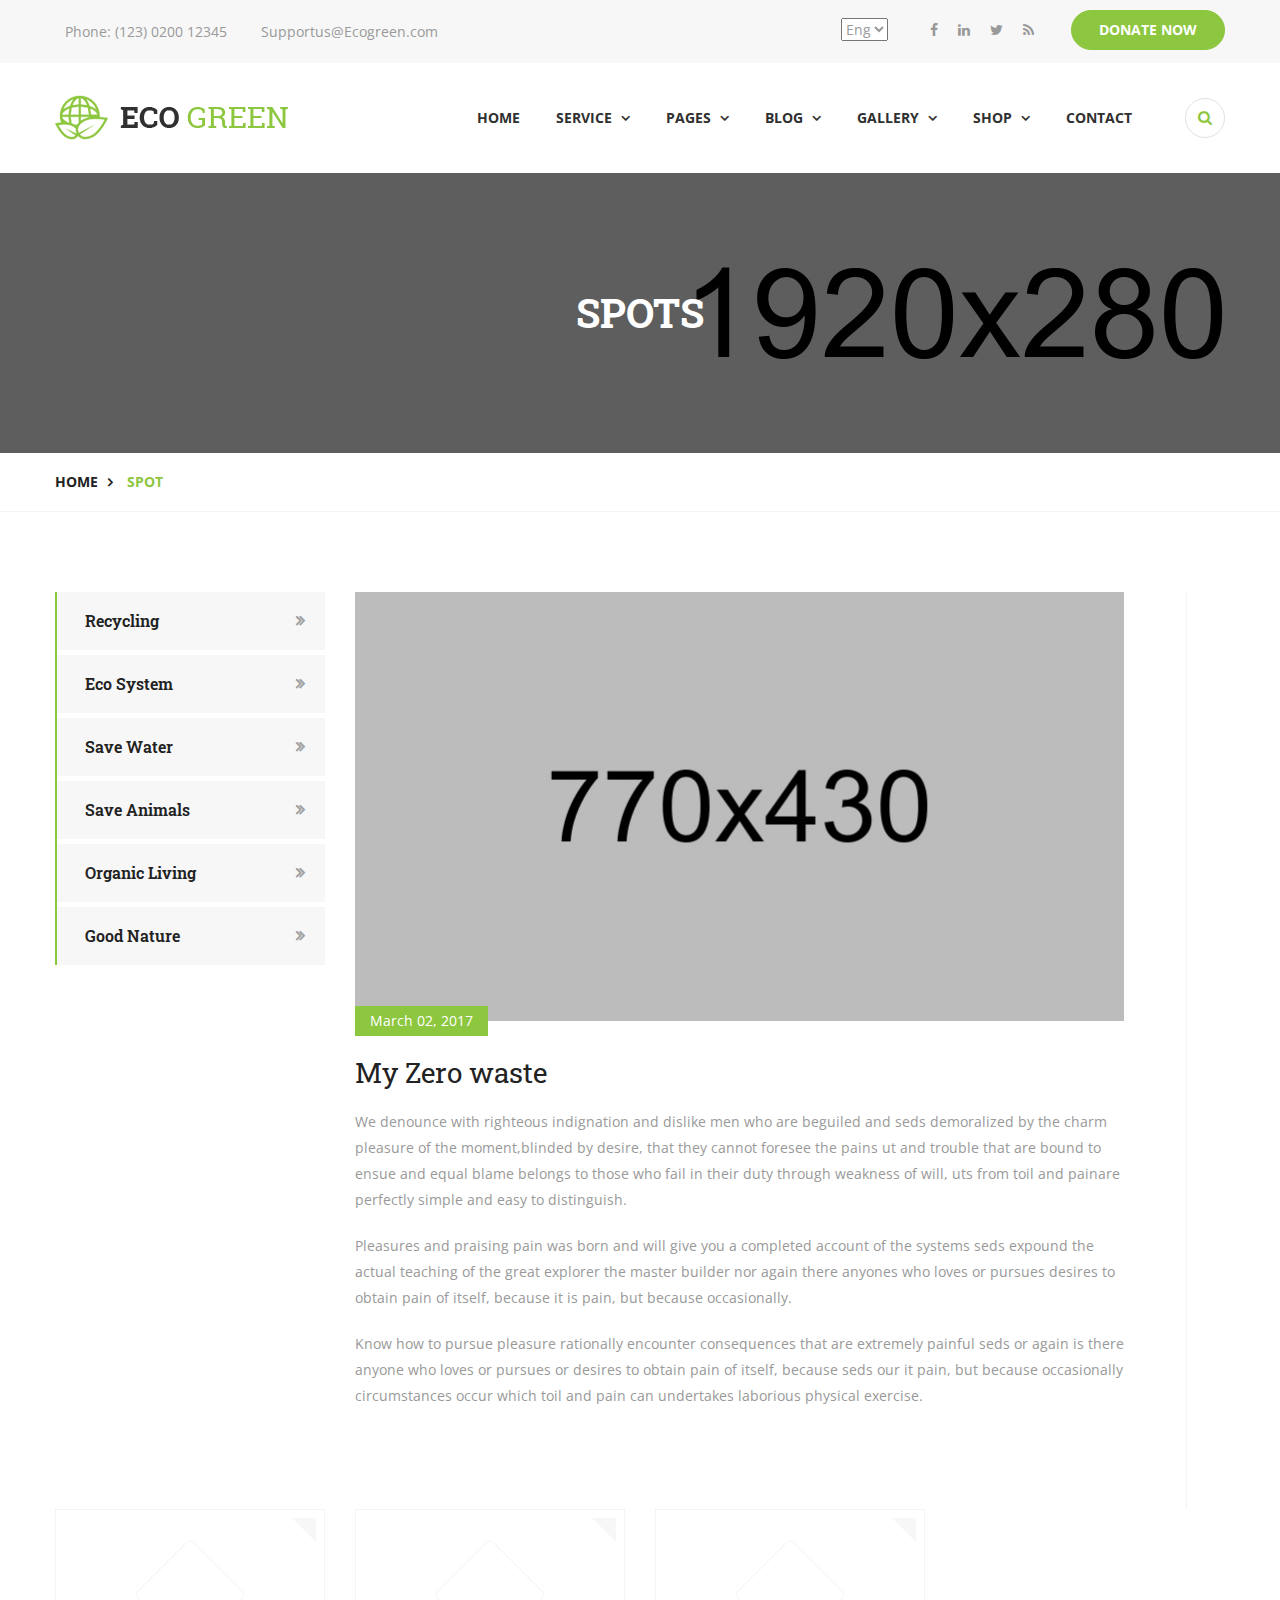
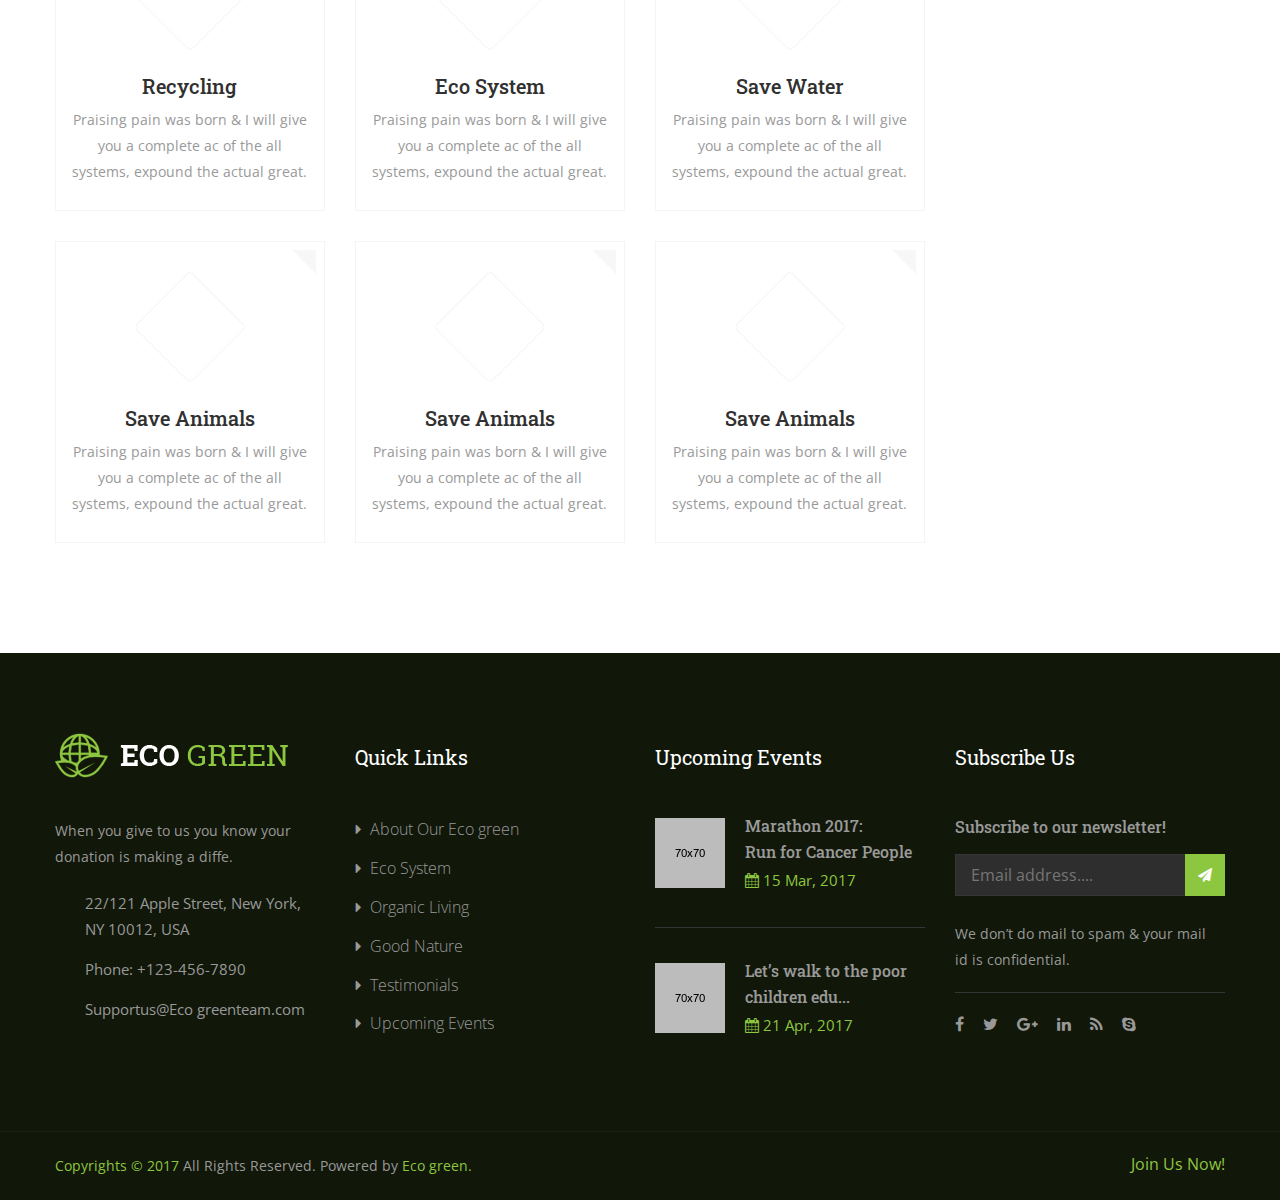
==== spot-view.html @ 3c33567b "hi this is edited frontend" ====
<!DOCTYPE html>
<html lang="en">
<head>
    <meta charset="UTF-8">
    <title>Eco Green || Responsive HTML 5 Template</title> 

    <!-- mobile responsive meta -->
    <meta name="viewport" content="width=device-width, initial-scale=1">
    <meta name="viewport" content="width=device-width, initial-scale=1, maximum-scale=1">


    <link rel="stylesheet" href="css/style.css">
    <link rel="stylesheet" href="css/responsive.css">

    <link rel="apple-touch-icon" sizes="180x180" href="images/fav-icon/apple-touch-icon.png">
    <link rel="icon" type="image/png" href="images/fav-icon/favicon-32x32.png" sizes="32x32">
    <link rel="icon" type="image/png" href="images/fav-icon/favicon-16x16.png" sizes="16x16">
    

</head>
<body>

<div class="boxed_wrapper">


<div class="top-bar">
    <div class="container">
        <div class="clearfix">

            <ul class="float_left top-bar-info">
                    <li><i class="icon-phone-call"></i>Phone: (123) 0200 12345</li>
                    <li><i class="icon-e-mail-envelope"></i>Supportus@Ecogreen.com</li>
                </ul>
            <div class="right-column float_right">
                <div id="polyglotLanguageSwitcher" class="">
                    <form action="#">
                        <select id="polyglot-language-options">
                            <option id="en" value="en" selected>Eng</option>
                            <option id="fr" value="fr">Fre</option>
                            <option id="de" value="de">Ger</option>
                            <option id="it" value="it">Ita</option>
                            <option id="es" value="es">Spa</option>
                        </select>
                    </form>
                </div>
                <ul class="social list_inline">
                    <li><a href="#"><i class="fa fa-facebook"></i></a></li>
                    <li><a href="#"><i class="fa fa-linkedin"></i></a></li>
                    <li><a href="#"><i class="fa fa-twitter"></i></a></li>
                    <li><a href="#"><i class="fa fa-feed"></i></a></li>
                </ul>
                <button class="thm-btn donate-box-btn">donate now</button>

            </div>
                
            
        </div>
            

    </div>
</div>

<section class="theme_menu stricky">
    <div class="container">
        <div class="row">
            <div class="col-md-3">
                <div class="main-logo">
                    <a href="index.html"><img src="images/logo/logo.png" alt=""></a>
                </div>
            </div>
            <div class="col-md-9 menu-column">
                <nav class="menuzord" id="main_menu">
                   <ul class="menuzord-menu">
                        <li class=""><a href="index.html">Home</a></li>

                        <li><a href="service.html">Service</a>
                            <ul class="dropdown">
                                <li><a href="service.html">All Services</a></li>
                                <li><a href="recycling.html">Recycling</a></li>
                                <li><a href="Eco-System.html">Eco System</a></li>
                                <li><a href="Save-Water.html">Save Water</a></li>
                                <li><a href="Save-Animals.html">Save Animals</a></li>
                                <li><a href="Organic-Living.html">Organic Living</a></li>
                                <li><a href="Good-Nature.html">Good Nature</a></li>
                             </ul>
                        </li>

                        <li><a href="#">Pages</a>
                            <ul class="dropdown">
                                <li><a href="about.html">About Us</a></li>
                                <li><a href="Campaign-Grid-View.html">Campaign Grid View</a></li>
                                <li><a href="Campaign-List-View.html">Campaign List View</a></li>
                                <li><a href="Events.html">Events</a></li>
                                <li><a href="testimonial.html">Testimonials</a></li>
                                <li><a href="faq.html">FAQ’s</a></li>
                                <li><a href="error.html">404 Page</a></li>
                            </ul>
                        </li>

                        <li><a href="blog-1.html">blog</a>
                            <ul class="dropdown">
                                <li><a href="blog-1.html">Blog Grid View</a></li>
                                <li><a href="blog-large.html">Blog With Sidebar</a></li>
                                <li><a href="blog-details.html">Single Post</a></li>
                            </ul>
                        </li>

                        <li><a href="gallery-1.html">Gallery</a>
                        <ul class="dropdown">
                            <li><a href="gallery-1.html">gallery Grid View</a></li>
                            <li><a href="gallery-3.html">gallery manasory</a></li>
                            <li><a href="single-gallery.html">Single gallery</a></li>
                         </ul>
                        </li>

                        <li><a href="#">Shop</a>
                        <ul class="dropdown">
                            <li><a href="shop.html">Shop Products</a></li>
                            <li><a href="shop-single.html">Single Shop</a></li>
                            <li><a href="shop-cart.html">Shopping Cart</a></li>
                            <li><a href="checkout.html">Checkout</a></li>
                            <li><a href="account.html">My Account</a></li>
                        </ul>
                        </li>

                        <li><a href="contact.html">contact</a></li>


                    </ul>
                </nav> 
            </div>
            <div class="right-column">
                <div class="right-area">
                    <div class="nav_side_content">
                        <div class="search_option">
                            <button class="search tran3s dropdown-toggle color1_bg" id="searchDropdown" data-toggle="dropdown" aria-haspopup="true" aria-expanded="false"><i class="fa fa-search" aria-hidden="true"></i></button>
                            <form action="#" class="dropdown-menu" aria-labelledby="searchDropdown">
                                <input type="text" placeholder="Search...">
                                <button><i class="fa fa-search" aria-hidden="true"></i></button>
                            </form>
                       </div>
                   </div>
                </div>
                    
            </div>


        </div>
                

   </div>
</section>

 

<div class="inner-banner has-base-color-overlay text-center" style="background: url(images/background/4.jpg);">
    <div class="container">
        <div class="box">
            <h1>Spots</h1>
        </div>
    </div>
</div>
<div class="breadcumb-wrapper">
    <div class="container">
        <div class="pull-left">
            <ul class="list-inline link-list">
                <li>
                    <a href="index.html">Home</a>
                </li>                
                <li>
                    Spot
                </li>
            </ul>
        </div>
       
    </div>
</div>

<section class="default-section sec-padd">
    <div class="container"> 
        <div class="row">
            <div class="col-lg-3 col-md-4 col-sm-12">
                <div class="default-sidebar">
                    <ul class="service-catergory">
                        <li><a href="recycling.html">Recycling</a></li>
                        <li><a href="Eco-System.html">Eco System</a></li>
                        <li><a href="Save-Water.html">Save Water</a></li>
                        <li><a href="Save-Animals.html">Save Animals</a></li>
                        <li><a href="Organic-Living.html">Organic Living</a></li>
                        <li><a href="Good-Nature.html">Good Nature</a></li>
                    </ul>
                  
                </div>
            </div>
            <section class="blog-single-post blog-section col-lg-9 col-md-8 col-sm-12">
    
                <div class="post-area spots-description">
                    <article class="default-blog-news">
                        <figure class="img-holder">
                            <img src="images/blog/l1.jpg" alt="News">
                        </figure>
                        <div class="lower-content">
                            <div class="date">March 02, 2017</div>
                                                        
                            <h4>My Zero waste</h4>
                        </div>
                    </article>
                    <div class="content-box">
                        <div class="text">
                            <p>We denounce with righteous indignation and dislike men who are beguiled and seds demoralized by the charm pleasure of the moment,blinded by desire, that they cannot foresee the pains ut and trouble that are bound to ensue and equal blame belongs to those who fail in their duty through weakness of will, uts  from toil and painare perfectly simple and easy to distinguish. </p> 
                            <p>Pleasures and praising pain was born and will give you a completed account of the systems seds expound the actual teaching of the great explorer the master builder nor again there anyones who loves or pursues desires to obtain pain of itself, because it is pain, but because occasionally.</p>              
                        
                            <p>Know how to pursue pleasure rationally encounter consequences that are extremely painful seds or again is there anyone who loves or pursues or desires to obtain pain of itself, because seds our it pain, but because occasionally circumstances occur which toil and pain can  undertakes laborious physical exercise.</p>
                        </div>

                    </div>

                </div>
</section>


           <div class="col-lg-9 col-md-8 col-sm-12">
                <div class="service">
                    <div class="row">
                        <div class="col-md-4 col-sm-6 col-x-12">
                            <div class="service-item center">
                                <div class="icon-box">
                                    <span class="icon-can"></span>
                                </div>
                                <h4>Recycling</h4>
                                <p>Praising pain was born & I will give  you a complete ac of the all systems, expound the actual great.</p>
                            </div>
                        </div>
                        <div class="col-md-4 col-sm-6 col-x-12">
                            <div class="service-item center">
                                <div class="icon-box">
                                    <span class="icon-tool"></span>
                                </div>
                                <h4>Eco System</h4>
                                <p>Praising pain was born & I will give  you a complete ac of the all systems, expound the actual great.</p>
                            </div>
                        </div>
                        <div class="col-md-4 col-sm-6 col-x-12">
                            <div class="service-item center">
                                <div class="icon-box">
                                    <span class="icon-nature-1"></span>
                                </div>
                                <h4>Save Water</h4>
                                <p>Praising pain was born & I will give  you a complete ac of the all systems, expound the actual great.</p>
                            </div>
                        </div>
                        <div class="col-md-4 col-sm-6 col-x-12">
                            <div class="service-item center">
                                <div class="icon-box">
                                    <span class="icon-deer"></span>
                                </div>
                                <h4>Save Animals</h4>
                                <p>Praising pain was born & I will give  you a complete ac of the all systems, expound the actual great.</p>
                            </div>
                        </div>
                        <div class="col-md-4 col-sm-6 col-x-12">
                            <div class="service-item center">
                                <div class="icon-box">
                                    <span class="icon-fruit"></span>
                                </div>
                                <h4>Save Animals</h4>
                                <p>Praising pain was born & I will give  you a complete ac of the all systems, expound the actual great.</p>
                            </div>
                        </div>
                        <div class="col-md-4 col-sm-6 col-x-12">
                            <div class="service-item center">
                                <div class="icon-box">
                                    <span class="icon-nature-2"></span>
                                </div>
                                <h4>Save Animals</h4>
                                <p>Praising pain was born & I will give  you a complete ac of the all systems, expound the actual great.</p>
                            </div>
                        </div>
                    </div>
                </div>
            </div>

            
            </div>

        </div>
    </div>
</section>

</div>


<footer class="main-footer">
    
    <!--Widgets Section-->
    <div class="widgets-section">
        <div class="container">
            <div class="row">
                <!--Big Column-->
                <div class="big-column col-md-6 col-sm-12 col-xs-12">
                    <div class="row clearfix">
                        
                        <!--Footer Column-->
                        <div class="col-md-6 col-sm-6 col-xs-12">

                            <div class="footer-widget about-column">
                                <figure class="footer-logo"><a href="index.html"><img src="images/logo/logo2.png" alt=""></a></figure>
                                
                                <div class="text"><p>When you give to us you know your donation is making a diffe. </p> </div>
                                <ul class="contact-info">
                                    <li><span class="icon-signs"></span>22/121 Apple Street, New York, <br>NY 10012, USA</li>
                                    <li><span class="icon-phone-call"></span> Phone: +123-456-7890</li>
                                    <li><span class="icon-note"></span>Supportus@Eco greenteam.com</li>
                                </ul>
                            </div>
                        </div>
                        <!--Footer Column-->
                        <div class="col-md-6 col-sm-6 col-xs-12">
                            <div class="footer-widget link-column">
                                <div class="section-title">
                                    <h4>Quick Links</h4>
                                </div>
                                <div class="widget-content">
                                    <ul class="list">
                                        <li><a href="about.html">About Our Eco green</a></li>
                                        <li><a href="Eco-System.html">Eco System</a></li>
                                        <li><a href="Organic-Living.html">Organic Living</a></li>
                                        <li><a href="Good-Nature">Good Nature</a></li>
                                        <li><a href="testimonial">Testimonials</a></li>
                                        <li><a href="Events.html">Upcoming Events</a></li>
                                    </ul>
                                </div>
                            </div>
                        </div>
                    </div>
                </div>
                
                <!--Big Column--> 
                <div class="big-column col-md-6 col-sm-12 col-xs-12">
                    <div class="row clearfix">
                        
                        <!--Footer Column-->
                        <div class="col-md-6 col-sm-6 col-xs-12">
                            <div class="footer-widget post-column">
                                <div class="section-title">
                                    <h4>Upcoming Events</h4>
                                </div>
                                <div class="post-list">
                                    <div class="post">
                                        <div class="post-thumb"><a href="#"><img src="images/blog/thumb1.jpg" alt=""></a></div>
                                        <a href="#"><h5>Marathon 2017: <br>Run for Cancer People</h5></a>
                                        <div class="post-info"><i class="fa fa-calendar"></i>  15 Mar, 2017</div>
                                    </div>
                                    <div class="post">
                                        <div class="post-thumb"><a href="#"><img src="images/blog/thumb2.jpg" alt=""></a></div>
                                        <a href="#"><h5>Let’s walk to the poor <br>children edu...</h5></a>
                                        <div class="post-info"><i class="fa fa-calendar"></i> 21 Apr, 2017</div>
                                    </div>

                                </div>
                                
                            </div>
                        </div>
                        
                        <!--Footer Column-->
                        <div class="col-md-6 col-sm-6 col-xs-12">
                            <div class="footer-widget contact-column">
                                <div class="section-title">
                                    <h4>Subscribe Us</h4>
                                </div>
                                <h5>Subscribe to our newsletter!</h5>
                                <form action="#">
                                    <input type="email" placeholder="Email address....">
                                    <button type="submit"><i class="fa fa-paper-plane"></i></button>
                                </form>
                                <p>We don’t do mail to spam & your mail <br>id is confidential.</p>
                                
                                <ul class="social-icon">
                                    <li><a href="#"><i class="fa fa-facebook"></i></a></li>
                                    <li><a href="#"><i class="fa fa-twitter"></i></a></li>
                                    <li><a href="#"><i class="fa fa-google-plus"></i></a></li>
                                    <li><a href="#"><i class="fa fa-linkedin"></i></a></li>
                                    <li><a href="#"><i class="fa fa-feed"></i></a></li>
                                    <li><a href="#"><i class="fa fa-skype"></i></a></li>
                                </ul>
                            </div>
                        </div>
                        
                        
                    </div>
                </div>
                
             </div>
         </div>
     </div>
     
 
     
</footer>

<!--Footer Bottom-->
 <section class="footer-bottom">
    <div class="container">
        <div class="pull-left copy-text">
            <p><a href="#">Copyrights © 2017</a> All Rights Reserved. Powered by <a href="#">Eco green.</a></p>
            
        </div><!-- /.pull-right -->
        <div class="pull-right get-text">
            <a href="#">Join Us Now!</a>
        </div><!-- /.pull-left -->
    </div><!-- /.container -->
</section>

    <!-- Scroll Top  -->
    <button class="scroll-top tran3s color2_bg"><span class="fa fa-angle-up"></span></button>
    <!-- preloader  -->
    <div class="preloader"></div>
<div id="donate-popup" class="donate-popup">
    <div class="close-donate theme-btn"><span class="fa fa-close"></span></div>
    <div class="popup-inner">


    <div class="container">
        <div class="donate-form-area">
            <div class="section-title center">
                <h2>Donation Information</h2>
            </div>

            <h4>How much would you like to donate:</h4>

            <form  action="#" class="donate-form default-form">
                <ul class="chicklet-list clearfix">
                    <li>
                        <input type="radio" id="donate-amount-1" name="donate-amount" />
                        <label for="donate-amount-1" data-amount="1000" >$1000</label>
                    </li>
                    <li>
                        <input type="radio" id="donate-amount-2" name="donate-amount" checked="checked" />
                        <label for="donate-amount-2" data-amount="2000">$2000</label>
                    </li>
                    <li>
                        <input type="radio" id="donate-amount-3" name="donate-amount" />
                        <label for="donate-amount-3" data-amount="3000">$3000</label>
                    </li>
                    <li>
                        <input type="radio" id="donate-amount-4" name="donate-amount" />
                        <label for="donate-amount-4" data-amount="4000">$4000</label>
                    </li>
                    <li>
                        <input type="radio" id="donate-amount-5" name="donate-amount" />
                        <label for="donate-amount-5" data-amount="5000">$5000</label>
                    </li>
                    <li class="other-amount">

                        <div class="input-container" data-message="Every dollar you donate helps end hunger.">
                            <span>Or</span><input type="text" id="other-amount" placeholder="Other Amount"  />
                        </div>
                    </li>
                </ul>

                <h3>Donor Information</h3>

                <div class="form-bg">
                    <div class="row clearfix">
                        <div class="col-md-6 col-sm-6 col-xs-12">
                            
                            <div class="form-group">
                                <p>Your Name*</p>
                                <input type="text" name="fname" placeholder="">
                            </div>
                        </div>
                        <div class="col-md-6 col-sm-6 col-xs-12">
                            <div class="form-group">
                                <p>Email*</p>
                                <input type="text" name="fname" placeholder="">
                            </div>
                        </div>
                        <div class="col-md-6 col-sm-6 col-xs-12">
                            <div class="form-group">
                                <p>Address*</p>
                                <input type="text" name="fname" placeholder="">
                            </div>
                        </div>
                        <div class="col-md-6 col-sm-6 col-xs-12">
                            <div class="form-group">
                                <p>Phn Num*</p>
                                <input type="text" name="fname" placeholder="">
                            </div>
                        </div>  

                    </div>
                </div>

                <ul class="payment-option">
                    <li>
                        <h4>Choose your payment method:</h4>
                    </li>
                    <li>
                        <div class="checkbox">
                            <label>
                                <input name="pay-us" type="checkbox">
                                <span>Paypal</span>
                            </label>
                        </div>
                    </li>
                    <li>
                       <div class="checkbox">
                            <label>
                                <input name="pay-us" type="checkbox">
                                <span>Offline Donation</span>
                            </label>
                        </div> 
                    </li>
                    <li>
                        <div class="checkbox">
                            <label>
                                <input name="pay-us" type="checkbox">
                                <span>Credit Card</span>
                            </label>
                        </div>
                    </li>
                    <li>
                        <div class="checkbox">
                            <label>
                                <input name="pay-us" type="checkbox">
                                <span>Debit Card</span>
                            </label>
                        </div>
                    </li>
                </ul>

                <div class="center"><button class="thm-btn" type="submit">Donate Now</button></div>
                    
            
            </form>
        </div>
    </div>

            
        
    </div>
</div>

    <!-- jQuery -->
    <script src="js/jquery.js"></script>
    <script src="js/bootstrap.min.js"></script>
    <script src="js/menu.js"></script>
    <script src="js/owl.carousel.min.js"></script>
    <script src="js/jquery.mixitup.min.js"></script>
    <script src="js/jquery.fancybox.pack.js"></script>
    <script src="js/imagezoom.js"></script> 
    <script src="js/jquery.magnific-popup.min.js"></script> 
    <script src="js/jquery.polyglot.language.switcher.js"></script>
    <script src="js/SmoothScroll.js"></script>
    <script src="js/jquery.appear.js"></script>
    <script src="js/jquery.countTo.js"></script>
    <script src="js/validation.js"></script> 
    <script src="js/wow.js"></script> 
    <script src="js/jquery.fitvids.js"></script> 
    <script src="js/nouislider.js"></script> 
    <script src="js/isotope.js"></script> 
    <script src="js/pie-chart.js"></script>


    <!-- revolution slider js -->
    <script src="js/rev-slider/jquery.themepunch.tools.min.js"></script>
    <script src="js/rev-slider/jquery.themepunch.revolution.min.js"></script>
    <script src="js/rev-slider/revolution.extension.actions.min.js"></script>
    <script src="js/rev-slider/revolution.extension.carousel.min.js"></script>
    <script src="js/rev-slider/revolution.extension.kenburn.min.js"></script>
    <script src="js/rev-slider/revolution.extension.layeranimation.min.js"></script>
    <script src="js/rev-slider/revolution.extension.migration.min.js"></script>
    <script src="js/rev-slider/revolution.extension.navigation.min.js"></script>
    <script src="js/rev-slider/revolution.extension.parallax.min.js"></script>
    <script src="js/rev-slider/revolution.extension.slideanims.min.js"></script>
    <script src="js/rev-slider/revolution.extension.video.min.js"></script>


    <script src="js/custom.js"></script>

</div>
    
</body>
</html>
---- css/style.css ----
/***************************************************************************************************************
||||||||||||||||||||||||||||       MASTER STYLESHEET FOR Ecogreen      ||||||||||||||||||||||||||||||||||||
****************************************************************************************************************
||||||||||||||||||||||||||||              TABLE OF CONTENT                  ||||||||||||||||||||||||||||||||||||
****************************************************************************************************************
****************************************************************************************************************

1. Imported styles
2. Global styles
3. Header styles
4. Slider styles
5. Urgent cause
6. about section
7. gallery section
8. event section
9. testimonial
10.brand-logo
11.main-footer
12.blog section
13.fact-counter
14.shop page


****************************************************************************************************************
||||||||||||||||||||||||||||            End TABLE OF CONTENT                ||||||||||||||||||||||||||||||||||||
****************************************************************************************************************/

/* ==============================
   1. Imported styles
   ==============================
*/


@import url('https://fonts.googleapis.com/css?family=Roboto+Slab:400,700');
@import url('https://fonts.googleapis.com/css?family=Open+Sans:400,400i,700');

@import url(../css/bootstrap.min.css);
@import url(../css/bootstrap-select.min.css);
@import url(../css/jquery.bootstrap-touchspin.css);

@import url(../css/font-awesome.css);
@import url(../css/icomoon.css);

@import url(../css/settings.css);
@import url(../css/layers.css);
@import url(../css/navigation.css);

@import url(../css/owl.carousel.css);
@import url(../css/jquery.bxslider.css);
@import url(../css/flexslider.css);

@import url(../css/jquery-ui.css);
@import url(../css/jquery-ui.theme.css);
@import url(../css/jquery.fancybox.css);
@import url(../css/polyglot-language-switcher.css);

@import url(../css/animate.min.css);
@import url(../css/nouislider.css);
@import url(../css/nouislider.pips.css);
@import url(../css/menu.css);
@import url(../css/magnific-popup.css);
@import url(../css/imagehover.min.css);
@import url(../css/player.css);





/* ==============================
   2. Global styles
   ============================== */

body {
  font-family: 'Open Sans', sans-serif;
  color:#999;
}

h1,h2,h3,h4,h5,h6,p,ul { margin:0;padding: 0;}
h1,h2,h3,h4,h5 {
  font-family: 'Roboto Slab', serif;
  color: #303030;
} 

ul {list-style-type: none;}

p {font-family: 'Open Sans', sans-serif;font-size: 14px;color: #999;line-height: 26px; font-weight: 400;}
a {text-decoration: none;display: inline-block;outline: none;}
a:hover,a:focus,a:visited {text-decoration: none; outline: none;}

img {max-width: 100%;display: inline-block;}

button {border:none; outline:none; box-shadow: none; display: block; padding: 0; background: transparent;}
input,textarea {font-family: 'Open Sans', sans-serif;display: block; font-size: 16px; line-height: 28px; outline: none; box-shadow: none;-webkit-transition: all 0.3s ease-in-out;transition: all 0.3s ease-in-out;}


.boxed_wrapper {
    width: 100%;
    background: #fff;
    overflow-x: hidden;
}
.sec-padd {
  padding: 80px 0;
}
.sec-padd2 {
  padding: 80px 0 30px;
}
.sec-padd3 {
  padding: 80px 0 50px;
}

.sec-padd-top {
  padding-top: 80px;
}
.sec-padd-bottom {
  padding-bottom: 80px;
}
.no-padd {
  padding: 0px;
}

.paddt-50 {
  padding-top: 50px;
}

.mb-30 {
  margin-bottom: 30px;
}


.list_inline li {
  display: inline-block;
}

.padd-80 {
  padding-top: 80px;
}
.tran3s {
  -webkit-transition: all 0.3s ease-in-out;
  transition: all 0.3s ease-in-out;
}
.center {
  text-align: center;
}

.thm-color {
  color: #8dc63f;
}


.float_left {
    float: left;
}
.float_right {
    float: right;
}

.border-bottom {
  border-bottom: 1px solid #f7f7f7;
}

@media (min-width: 1200px) {
  .container {
    padding: 0;
  }
}

.thm-btn {
  position: relative;
  background: #8dc63f;
  font-size: 14px;
  line-height: 48px;
  border-radius: 25px;
  color: #ffffff;
  border: 1px solid #8dc63f;
  text-transform: uppercase;
  font-weight: 700;
  display: inline-block;
  padding: 0 38px;
  transition: all .5s cubic-bezier(0.4, 0, 1, 1);
}
.thm-btn:hover {
  background: transparent;
  color: #8dc63f;
  transition: all .5s cubic-bezier(0.4, 0, 1, 1);
}

.thm-btn.style-2 {
  background: transparent;
  color: #8dc63f;
  border-color: #8dc63f;
}
.thm-btn.style-2:hover {
  background: #8dc63f;
  color: #fff;
  border-color: #8dc63f;
}

.thm-btn.style-3 {
  background: transparent;
  color: #fff;
  border-color: #fff;
}
.thm-btn.style-3:hover {
  background: #FFF;
  color: #8dc63f;
  border-color: #fff;
}



.section-title {
  position: relative;
  margin-bottom: 50px;
}
.section-title h2 {
  position: relative;
  text-transform: capitalize;
  font-weight: 400;
  font-size: 32px;
}
.section-title h3 {
  position: relative;
  text-transform: capitalize;
  font-weight: 400;
}
.section-title h4 {
  position: relative;
  font-size: 20px;
  text-transform: capitalize;
  font-weight: 400;
}



.scroll-top {
    width: 50px;
    height: 40px;
    position: fixed;
    bottom: 30px;
    right: 30px;
    z-index: 99;
    display: none;
    color: #fff;
    text-align: center;
    background: #8dc63f;
}
.scroll-top span:before {
  font-size: 27px;
}
.scroll-top:after {
  position: absolute;
  z-index: -1;
  content: '';
  top: 100%;
  left: 5%;
  height: 10px;
  width: 90%;
  opacity: 1;
  background: -webkit-radial-gradient(center, ellipse, rgba(0, 0, 0, 0.25) 0%, rgba(0, 0, 0, 0) 80%);
  background: -webkit-radial-gradient(center ellipse, rgba(0, 0, 0, 0.25) 0%, rgba(0, 0, 0, 0) 80%);
  background: radial-gradient(ellipse at center, rgba(0, 0, 0, 0.25) 0%, rgba(0, 0, 0, 0) 80%);
}

.preloader{ position:fixed; left:0px; top:0px; width:100%; height:100%;
 z-index:999999; background-color:#ffffff; background-position:center center;
  background-repeat:no-repeat; background-image:url(../images/icons/preloader.gif);}


::-webkit-scrollbar {
    width: 8px;
}

::-webkit-scrollbar-track {
    -webkit-box-shadow: inset 0 0 6px #292121;
    background: #292121;
}

::-webkit-scrollbar-thumb {
    background: rgba(255,255,255,0.75);
    -webkit-box-shadow: inset 0 0 6px rgba(255,255,255,0.75);
}
::-webkit-scrollbar-thumb:window-inactive {
    background: rgba(255,255,255,0.75);
}


/*============ social icon ===================*/

.social-icon li {
  display: inline-block;
}
.social-icon li a {
  display: inline-block;
  color: #999;
  margin-right: 15px;
  font-size: 16px;
  transition: .5s ease;
}
.social-icon li a:hover {
  color: #8dc63f;
  transition: .5s ease;
}

.player .controls .logo {
  display: none !important;
}


/*============= accordion ===============*/

.accordion-box {
}

.accordion {
    margin-bottom: 20px;
    position: relative;
}

.accordion .acc-btn .left-icon {
    position: absolute;
    left: 0;
    top: 0;
    background: #f1f1f1;
    width: 60px;
    height: 100%;
    color: #9c9c9c;
    font-size: 20px;
    text-align: center; 
}
.accordion .acc-btn.active .left-icon {
    color: #fff;
}

.accordion .left-icon span {
    position: relative;
    top: 18px;  
}

.accordion .acc-btn {
    cursor: pointer;
    font-size: 18px;
    font-weight: 600;
    padding: 12px 30px;
    margin: 0px;
    padding-right: 50px;
    border: 1px solid #f4f4f4;
}

.accordion .acc-btn.active {
  border-color: #8dc63f;
  border-bottom: 0px;
}

.accordion .acc-btn p {
    color: #303030;
    font-size: 16px;
    font-family: 'Roboto Slab', serif;
}
.accordion .acc-btn.active p {
}

.accordion .acc-btn.pr {
    position: relative;
}

.accordion .acc-btn .img-box {
    display: none;
}
.accordion .acc-btn.active .img-box {
    display: block;
}


.accordion .acc-btn .toggle-icon {
    color: #c8c8c8;
    display: block;
    height: 24px;
    font-size: 14px;
    line-height: 25px;
    position: absolute;
    right: 15px;
    top: 13px;
    width: 25px;
    border-left: 1px solid #c8c8c8;
}
.accordion .acc-btn .toggle-icon.left {
    color: #9c9c9c;
    display: block;
    font-weight: 100;
    height: 24px;
    line-height: 24px;
    position: absolute;
    right: 20px;
    bottom: 20px;
    left: 30px;
}
.accordion .acc-btn .toggle-icon .plus:before {
    transition: all 0.3s ease 0s;
    top: 0;
    right: 0;
    position: absolute;
    line-height: 25px;
}

.accordion-box .accordion .acc-btn.active .toggle-icon .plus {
    opacity: 0;
    -ms-filter: "progid:DXImageTransform.Microsoft.Alpha(Opacity=0)";
}


.accordion-box .accordion .acc-btn .toggle-icon .minus:before {
    transition: all 0.3s ease 0s;
    color: #8dc63f;
    position: absolute;
    right: 0;
    top: 0;
    line-height: 25px;
}
.accordion-box .accordion .acc-btn .toggle-icon .minus{
    opacity: 0;
    -ms-filter: "progid:DXImageTransform.Microsoft.Alpha(Opacity=0)";
}
.accordion-box .accordion .acc-btn.active .toggle-icon .minus {
    opacity: 1;
    -ms-filter: "progid:DXImageTransform.Microsoft.Alpha(Opacity=100)";
}

.accordion-box .accordion .acc-content {
    color: #9c9c9c;
    background: #f7f7f7;
    border: 1px solid #8dc63f;
    display: none;
    padding: 20px 20px;
    border-top: 0px;
}

.accordion-box .accordion .acc-content.collapsed {
    display: block;

}

.accordion-box .accordion .acc-content p {
    margin: 0;
}


.accordion-box .accordion .acc-btn.active .toggle-icon .minus {
  color: #121d2f;
}

/*=== style-2 ==========*/

.accordion-box.style-three .accordion .acc-btn .toggle-icon {
    left: 12px;
    border: 1px solid;
    width: 35px;
    height: 35px;
}

.accordion-box.style-three .accordion .acc-btn {
    padding: 16px 30px;
    padding-left: 65px;
}

.accordion-box.style-three .accordion .acc-btn .toggle-icon .plus:before {
    right: 11px;
    top: 6px;
    color: #8dc63f;
}
.accordion-box.style-three .accordion .acc-btn .toggle-icon .plus:before {
    right: 11px;
    top: 6px;
    color: #8dc63f;
}

/*============= default-form ===============*/


.default-form {
  position: relative;
}


.default-form .form-box{
  position:relative;
}

.comment-form .form-box{
  padding:25px 25px 0px 25px; 
}

.default-form .form-group{
  position:relative;
  margin-bottom:30px; 
}

.default-form .comment-form .form-box .form-group{
  margin-bottom:25px;
}

.default-form.form-box .row{
  margin-left:-10px;
  margin-right:-10px; 
}

.default-form.form-box .row .form-group{
  padding:0px 0px;  
}

.default-form .form-group .field-label{
  display:block;
  line-height:24px;
  text-transform:uppercase;
  margin-bottom:10px;
  color:#232323;
  font-weight:500;
  font-size:13px;
}

.default-form .form-group .field-label sup{
  color:#ff0000;
  font-size:14px;
}

.default-form p {
  margin-bottom: 6px;
}

.default-form input[type="text"],
.default-form input[type="email"],
.default-form input[type="password"],
.default-form input[type="number"],
.default-form select,
.default-form textarea{
  display:block;
  width:100%;
  line-height:24px;
  height: 50px;
  font-size:16px;
  box-shadow: none;
  border: 1px solid #f4f4f4;
  padding:12px 15px;
  background: #fff;
  border-radius: 0px;
  transition:all 500ms ease;
  -webkit-transition:all 500ms ease;
  -ms-transition:all 500ms ease;
  -o-transition:all 500ms ease;
}
.default-form textarea{
  height: 100px;
}
.default-form .bootstrap-select {
    border: 1px solid #f4f4f4;
    background: #f7f7f7;
    color: #a2a2a2;
    padding: 10px 0;
    font-size: 16px;
    height: auto;
}
.default-form .btn-group.open .dropdown-toggle {
    box-shadow: none;
}
.default-form .btn-group.open .dropdown-toggle:focus {
  border: none;
  outline: none;
}
.default-form  .bootstrap-select .dropdown-toggle:focus {
  outline: none !important;
}
.default-form  .dropdown-menu>li>a:focus, .dropdown-menu>li>a:hover {
  background-color: #8dc63f;
  color: #fff;
}
.default-form .form-control:focus {
  border-color: #8dc63f;
  box-shadow: none;
}



.select-box .btn:after {
  position: absolute;
  content: "\f107";
  font-family: FontAwesome;
  font-size: 16px;
  color: #8dc63f;
  width: 20px;
  right: 15px;
  top: 50%;
  margin-top: -11px;
}

 

.default-form .bootstrap-select {
  background: none;
  border: none;
  box-shadow: none;
  padding: 0px;
}

.default-form .g-select {
  background: none;
  border: none;
  box-shadow: none;
  padding: 0px;
}
.default-form .bootstrap-select.btn-group .dropdown-toggle .filter-option {
  color: #848484;
  padding: 13px 15px;
  border: 1px solid #eee;

}

.default-form .bs-caret {
  display: none;
}

.default-form .dropdown-menu {
    border-radius: 0px;
    padding: 0px;
    top: 50px;
    transform: scaleY(0);
        transform-origin: top center;
    transition: .4s ease;
}
.default-form .bootstrap-select.open .dropdown-menu {
  transform: scaleY(1);
  transition: .4s ease;
}

.default-form .dropdown-menu>li>a {
  padding: 8px 15px;
}

.default-form .dropdown-menu>li>a:focus {
    background-color: #fff;
    color: #222;
}
.default-form .dropdown-menu>li>a:hover {
    background-color: #8dc63f !important;
    color: #fff !important;
}







/*placeholder*/

.default-form form input::-webkit-input-placeholder {
  color: #9e9e9e;
}
.default-form form input:-moz-placeholder {
  /* Firefox 18- */
  color: #9e9e9e;
}
.default-form form input::-moz-placeholder {
  /* Firefox 19+ */
  color: #9e9e9e;
}
.default-form form input:-ms-input-placeholder {
  color: #9e9e9e;
}


.default-form .alert-success {
    color: #8dc63f;
    background: none;
    border: none;
    font-size: 18px;
}



/*** 
=============================================
    page_pagination style
=============================================
***/


.page_pagination {
  position: relative;
  padding-top: 20px;
}
.page_pagination li {
  display: inline-block;
  margin:0 4px;
}
.page_pagination li a {
  width: 55px;
  line-height: 55px;
  border:1px solid rgba(229, 229, 229, 0.57);
  text-align: center;
  color: #252525;
  font-size: 18px;
  border-radius: 50%;
}
.page_pagination li a.active,
.page_pagination li a:hover {
  color:#fff;
  background: #8dc63f;
}
/*=======pagination style-2============*/
.page_pagination2 {
  overflow: hidden;
  display: block;
  padding-bottom: 22px;
  padding-top: 22px;
  margin: 0;
  border-top: 1px solid #f4f4f4;
  border-bottom: 1px solid #f4f4f4;
  margin-top: 30px;
}
.page_pagination2 .button a {
  color: #222;
  font-size: 18px;
  font-weight: 400;
  transition: all 500ms ease;
}
.page_pagination2 .button a:hover{
    color: #8dc63f;
}
.page_pagination2 .button a i {
  display: inline-block;
  font-size: 20px;
  position: relative;
  top: 2px;
}
.page_pagination2 .button.next a i{
  padding-right: 0px;
  padding-left: 0;
}


.page_pagination2 .icon-holder a i {
  color: #252525;
  font-size: 24px;
  position: relative;
  top: 4px;
  transition: all 500ms ease 0s;
}
.page_pagination2 .icon-holder a:hover i{
  color: #8dc63f;
}


/*** 

====================================================================
  donate Popup
====================================================================

***/

.donate-popup{
  position:fixed;
  left:0px;
  top:-100%;
  width:100%;
  height:100%;
  background:rgba(0,0,0,0.80);
  z-index:99999999;
  visibility:hidden;
  opacity:0;
  overflow:auto;
  transition:all 700ms ease;
  -moz-transition:all 700ms ease;
  -webkit-transition:all 700ms ease;
  -ms-transition:all 700ms ease;
  -o-transition:all 700ms ease;
}

.donate-popup.popup-visible{
  top:0;
  visibility:visible;
  opacity:1;
}

.donate-popup .close-donate{
  position:absolute;
  right: 0;
  top: 0;
  font-size: 0;
  color:#ffffff;
  cursor:pointer;
  z-index:5;
  width: 100%;
  height: 120%;
  cursor: crosshair;
}

.donate-popup .close-donate:hover{
  opacity:0.70; 
}


/*============= donate form area =================*/


.donate-form-area {
  margin-top: 100px;
  margin-bottom: 100px;
  background: #f2f2f2;
  padding:57px;
  border: 3px solid #8dc63f;
  position: relative;
  z-index: 9999999;
}

.donate-form-area .section-title:before {
  display: none;
}


.donate-form-area h4 {
  margin-bottom: 18px;
}

.donate-form-area h3 {
  font-weight: 700;
  margin-top: 38px;
  margin-bottom: 28px;
}

/*check list*/

.chicklet-list {
  background: #fff;
  padding: 30px 30px 20px;
}

.chicklet-list li {
    padding: 0 5px;
    display: inline-block;
    margin-bottom: 10px;
    position: relative;
}


.chicklet-list input {
    font-size: 1.4em;
    line-height: 1;
    border: 2px solid #3b7840;
    padding: 0.55em 0.55em 0.55em 0.8em;
    color: #3b7840;
}

.chicklet-list input[type=radio] {
    opacity: 0;
    position: absolute;
    top: 0;
    left: 0;
}

.chicklet-list label {
    display: block;
    font-size: 16px;
    font-family: 'Roboto Slab', serif;
    font-weight: normal;
    background: #ffffff;
    border: 1px solid #f4f4f4;
    color: #000;
    padding: 8px 27px;
    text-align: center;
    border-radius: 0;
    cursor: pointer;
    -webkit-transition: all 0.1s ease-out;
    transition: all 0.1s ease-out;
}

.chicklet-list :checked+label {
    background: #8dc63f;
    color: #f7f7f7;
    text-shadow: none;
}

.chicklet-list li.other-amount {
    width: 38%;
    float: right;
}

.chicklet-list li span {
    position: absolute;
    left: -30px;
    top: 9px;
    font-size: 16px;
    font-family: 'Roboto Slab', serif;
    color: #303030;
}

.chicklet-list input[type="text"] {
  height: 40px;
}

/*==========*/

.donate-form-area .form-bg {
  background: #fff;
  padding: 30px 30px 15px;
}
.donate-form-area .default-form .form-group {
  margin-bottom: 15px;
}


.donate-form-area .payment-option {
  position: relative;
  margin-top: 20px;
  margin-bottom: 35px;
}
.donate-form-area .payment-option li {
  display: inline-block;
  font-size: 18px;
  color: #303030;
  font-size: 15px;
  margin-right: 10px;
}



.video-image-box{
  position:relative;  
}

.video-image-box .gallery_video {
  position:relative;  
}

.video-image-box img{
  display:inline-block;
  width:100%; 
}

.video-image-box .overlay-link{
  position:absolute;
  left:50%;
  top:50%;
  margin-top:-20px;
  margin-left:-29px;
  width: 58px;
  height: 41px;;
  line-height: 43px;
  font-size:60px;
  color: #fff;
  font-weight: 700;
  transition:all 500ms ease;
  -moz-transition:all 500ms ease;
  -webkit-transition:all 500ms ease;
  -ms-transition:all 500ms ease;
  -o-transition:all 500ms ease; 
}










/* ==============================
   2. header-style
   ============================== */





.top-bar {
  position: relative;
  line-height: 48px;
  z-index: 999;
  background: #f7f7f7;
  padding: 6px 0;
}



.top-bar .top-bar-info li {
  color: #999;
  margin-right: 20px;
  display: inline-block;
  position: relative;
  top: 0px;
}
.top-bar .top-bar-info li i {
    color: #8dc63f;
    margin-right: 10px;
    font-size: 20px;
    position: relative;
    top: 3px;
}


.top-bar .thm-btn {
  padding: 0 27px;
  line-height: 38px;
}
.top-bar .clearfix {
  border-bottom: 1px solid rgba(255, 255, 255, 0.1);
}
.top-bar p {
  margin-top: 12px;
  color: #999;
}
.top-bar .social {
  display: inline-block;
  margin-right: 25px;
}

.top-bar .social li a {
  margin: 0 8px;
  color: #999;
  font-size: 14px;
}
.top-bar .social li a:hover {
  color: #8dc63f;
  -webkit-transition: .5s ease-in-out;
  transition: .5s ease-in-out;
}


.top-bar .social li:last-child {
  padding-right: 0px;
}


/*language switcher*/


#polyglotLanguageSwitcher {
  position: relative;
  margin-right: 30px;
  display: inline-block;
  position: relative;
  z-index: 99999;
}


#polyglotLanguageSwitcher span.trigger:before {
  content: '\f107';
  font-family: FontAwesome;
  position: absolute;
  color:#cdcdcd;
  top: 0;
  right: 0;
  font-size: 14px;
  line-height: 10px;
}
#polyglotLanguageSwitcher a {
  font-family: 'Open Sans', sans-serif;
  display: inline-block;
  font-size: 14px;
  color:#333;
  font-weight: normal;
}


#polyglotLanguageSwitcher a.current:link, 
#polyglotLanguageSwitcher a.current:visited, 
#polyglotLanguageSwitcher a.current:active {
    position: relative;
    background-color: transparent;
    border: 0;
    line-height: 24px;
    border-radius: 5px;
    color: #999;
    text-align: center;
    height: 26px;
    padding: 0;
    width: 65px;
    padding-left: 12px;
    border: 1px solid #e0e0e0;
}

#polyglotLanguageSwitcher a.current:hover {
    background-color: transparent;
}

#polyglotLanguageSwitcher ul.dropdown {
  top: 100%;
}

/* Flags */

#en,#fr,#de,#it,#es { 
  background-image: none;
}












/*======logo========*/

.main-logo {
  margin: 7px 0;
}

/*=====menu========*/

@keyframes menu_sticky {
  0%   {margin-top:-100px;}
  50%  {margin-top: -90px;}
  100% {margin-top: 0;}
}
.theme_menu.stricky-fixed {
  margin: 0;
  padding: 15px 0;
  position: fixed;
  background: #ffffff;
  top:0;
  left:0;
  width: 100%;
  z-index: 99999;
  animation-name: menu_sticky;
  animation-duration: 0.60s;
  animation-timing-function: ease-out;
  box-shadow: 0 2px 5px 0 rgba(0, 0, 0, 0.16), 0 2px 10px 0 rgba(93, 73, 73, 0.12);
}



.theme_menu .container {
  position: relative;
}

.theme_menu {
  position: relative;
  z-index: 99;
  padding: 25px 0;
}
.theme_menu .menu-column {
  padding-left: 0;
  padding-right: 90px;
  position: inherit;
}

.theme_menu .menuzord {
  padding: 0;
  background: transparent;
  float: right;
}


.menuzord-menu > li > a {
  position: relative;
  padding: 20px 18px;
  text-transform: uppercase;
  color: #303030;
  font-weight: 700;
  font-family: "Open Sans", sans-serif;
}

.menuzord-menu > li:hover > a {
    color: #8dc63f;
}
.menuzord-menu > li:first-child a {
    padding-left: 0px;
}

.menuzord-menu ul.dropdown, .menuzord-menu ul.dropdown li ul.dropdown {
    padding: 0 20px;
    min-width: 230px;
    background: #fff;
    border-top: 3px solid #8dc63f;
    right: auto !important;
}



.menuzord-menu ul.dropdown li a {
  padding: 14px 0 14px;
  color: #303030;
  font-weight: 700;
  text-transform: capitalize;
  border-bottom: 1px solid #f4f4f4;
  transition: .5s ease-in-out;
  font-size: 14px;
}

.menuzord-menu ul.dropdown li:hover > a {
    padding-left: 0px;
    padding-right: 0px;
    color: #8dc63f;
    transition: .5s ease-in-out;
    font-size: 14px;
}







/*============== megamenu ======================*/


.menuzord-menu .title {
  font-size: 20px;
  margin-bottom: 30px;
  font-family: 'Roboto Slab', serif;
}

.menuzord-menu > li > .megamenu {
  left: inherit;
  right: -0px !important;
  width: 100%;
  padding: 40px 30px 40px;
  background: #fff;
  border-left: 3px solid #8dc63f;
}

.menuzord-menu ul.megamenu-dropdown {
  min-width: 190px;
  margin-right: 40px;
  margin-bottom: 30px;
}

.menuzord-menu ul.megamenu-dropdown li a {
    padding: 12px 0 9px;
    color: #848484;
    transition: .5s ease-in-out;
    font-size: 14px;
    border-bottom: 1px solid #f4f4f4;
    width: 100%;
}

.menuzord-menu ul.megamenu-dropdown li a:hover {
  color: #8dc63f;
  transition: .5s ease;
}


.menuzord-menu .menu-item {
  float: left;
  width: 25%;
}
.menuzord-menu .event-section2 {
  float: left;
  width: 25%;
}

.event-section2 {

}


.event-section2 .item {
  position: relative;
  transition: .5s ease-in-out;
  overflow: hidden;
}


.event-section2 .item .lower-content{
  position:relative;
  padding: 0;
  border-left: 0px;
}

.event-section2 .item .lower-content .text p{
  margin-bottom: 25px;
  font-size: 14px;
}

.event-section2 .item .lower-content h4 {
  margin-bottom: 10px;
  margin-top: 15px;
  line-height: 26px;
  font-size: 16px;
  font-family: 'Roboto Slab', serif;
}

.event-section2 .item .lower-content h4 a{
  color:#222;
  transition: all 300ms ease;
  font-size: 18px;
}

.event-section2 .item .lower-content h4 a:hover{
  color:#8dc63f;
  transition: all 300ms ease;
}

.event-section2 .item .lower-content .post-meta{
  color: #8dc63f;
  font-size: 15px;
  margin-bottom: 7px;
}

.event-section2 .item .lower-content .post-meta i {
  margin-right: 5px;
  font-family: FontAwesome;
}

.event-section2 .item .lower-content .default_link {
  text-transform: uppercase;
  color: #222;
  font-weight: 700;
  transition: .5s ease;
}
.event-section2 .item .lower-content .default_link:hover {
  transition: .5s ease;
  color: #8dc63f;
}
.event-section2 .item .lower-content .default_link i {
  font-size: 11px;
}

.event-section2 .item .img-holder {
    display: block;
    overflow: hidden;
    position: relative;
}

.megamenu .recent-post {
  width: 50%;
  float: left;
  padding-left: 30px;
}
.megamenu .post {
  position: relative;
  padding-left: 90px;
  margin-bottom: 35px;
}
.megamenu .post:last-child {
  border-bottom: 0px;
  padding-bottom: 0px;
  margin-bottom: 0px;
}
 .megamenu .post-thumb {
  position: absolute;
  left: 0;
  top: 0;
  width: 70px; 
  height: 70px;
}

.megamenu h5 {
  position: relative;
  top: -5px;
  font-size: 16px;
  color: #303030;
  font-family: 'Roboto Slab', serif;
  line-height: 25px;
}

.megamenu .post-info {
  color: #8dc63f;
  font-size: 15px;
  
}
.megamenu .post-info i {
  font-family: FontAwesome;
}



/*=================== Search Option ===============*/

.theme_menu .right-column {
    position: absolute;
    right: 0;
    width: 50px;
}


.nav_side_content {
  margin-top: 10px;
  position: relative;
  right: -10px;
}

.nav_side_content .search_option>button {
  height: 40px;
  font-size: 15px;
  color: #8dc63f;
  border: 1px solid #e1e1e1;
  text-align: center;
  width: 40px;
  border-radius: 50%;
}

.nav_side_content .search_option form {
    height: 50px;
    width: 280px;
    padding: 5px;
    border-radius: 4px;
    margin: 0;
    left: auto;
    right: 10px;
    border-color: #8dc63f;
    top: 54px;
}
.nav_side_content .search_option form input {
    font-weight: normal;
    width: 100%;
    height: 100%;
    background: transparent;
    color: #9e9e9e;
    border: 1px solid rgba(51, 51, 51, 0.16);
    padding: 0 47px 0 10px;
    font-size: 15px;
    border-radius: 3px;
    box-shadow: inset 0 0 11px 2px rgba(119, 119, 119, 0.25);
}
.nav_side_content .search_option form button {
  display: block;
  width:40px;
  line-height: 40px;
  text-align: center;
  position: absolute;
  top: 4px;
  right:5px;
  color: #8dc63f;
}
.nav_side_content .cart_select {
  border-left: 1px solid #ececec;
  padding-left: 5px;
}

.theme_menu .link_btn {
  margin-top: 24px;
}




/*** 
=============================================
    Rev Slider Wrapper style
=============================================
***/

.rev_slider_wrapper {

}


.rev_slider_wrapper .slide-content-box h1 {
  color: #ffffff;
  font-size: 80px;
  line-height: 54px;
  font-weight: 400;
  text-shadow: 4px 5px 4px rgba(0, 0, 0, 0.35);
}
.rev_slider_wrapper .slide-content-box h1 span {
  font-size: 40px;
  font-weight: 700;
  text-transform: uppercase;
}
.rev_slider_wrapper .slide-content-box h2 {
  color: #ffffff;
  font-size: 60px;
  line-height: 54px;
  font-weight: 400;
  margin: 0px 0 25px;
  text-transform: uppercase;
  text-shadow: 4px 5px 4px rgba(0, 0, 0, 0.35);
}
.rev_slider_wrapper .slide-content-box h3 {
  color: #ffffff;
  font-size: 34px;
  line-height: 54px;
  font-weight: 400;
  margin: 0px 0 5px;
  text-transform: uppercase;
  text-shadow: 4px 5px 4px rgba(0, 0, 0, 0.35);
}

.rev_slider_wrapper .slide-content-box p{
  color: #e2e2e2;
  font-size: 18px;
  line-height: 30px;
  font-weight: 300;
  margin: 0 0 30px;
}
.rev_slider_wrapper a.thm-btn.style-3,
.rev_slider_wrapper a.thm-btn {
  transition: all 500ms ease !important;
  padding: 13px 38px;
}


.rev_slider_wrapper .slide-content-box.last-slide p{
  margin: 0;    
}
.rev_slider_wrapper .slide-content-box.last-slide a{
  margin: 0 8px;    
}

.rev_slider_wrapper .slotholder {
  position: relative;
}

.slotholder:after {
    background: rgba(0, 0, 0, 0.3);
    width: 100%;
    height: 100%;
    content: "";
    position: absolute;
    left: 0;
    top: 0;
    bottom: 0;
    pointer-events: none;
}

.tp-bannertimer {
  display: none;
  
}

.rev_slider_wrapper .tparrows {
  border-radius: 50%;
  width: 60px;
  height: 60px;
  line-height: 60px;
  background: rgba(0, 0, 0, 0.2);

}


.tparrows:before {
  font-family: 'icomoon';
  line-height: 60px;
}

.tparrows.tp-leftarrow:before {
  content: "\e926";
}

.tparrows.tp-rightarrow:before {
  content: "\e927";
}

/*** 

====================================================================
    our-mission style
====================================================================

***/
.our-mission {
  position: relative;
  margin-top: 80px;
  z-index: 99;
}
.our-mission .mission-bg {
  background: #fff;
  padding: 75px 0 0;
  border: 1px solid #f4f4f4;
}
.our-mission .default-title h3 {
  line-height: 34px;
  margin-bottom: 45px;
}
.our-mission .default-title h3 span {
  color: #8dc63f;
}

.our-mission .content {
  text-align: center;
}

.our-mission .column {
  position: relative;
  margin-bottom: 45px;
  display: inline-block;
  padding: 0 25px;
}
.our-mission .column:before {
  content: "";
  position: absolute;
  bottom: 0;
  top: 0;
  right: 0;
  width: 1px;
  background: #f4f4f4;
  transition: .5s ease;
}
.our-mission .column:last-child:before {
  display: none;
}

.our-mission .icon-box {
  position: relative;
  height: 90px;
  width: 90px;
  text-align: center;
  border: 1px solid #f4f4f4;
  border-radius: 50%;
  color: #8dc63f;
  font-size: 40px;
  margin: 0 auto;
  line-height: 60px;
  transition: .5s ease;
  overflow: hidden;
}
.our-mission .column:hover .icon-box {
  border-color: #8dc63f;
  transition: .5s ease;
}

.our-mission .icon-box:before {
  content: "";
  position: absolute;
  bottom: 0;
  left: 0;
  right: 0;
  height: 25px;
  background: #f4f4f4;
  transition: .5s ease;
}
.our-mission .column:hover .icon-box:before {
  background-color: #8dc63f;
  transition: .5s ease;
}
.our-mission h4 {
  margin-top: 20px;
  margin-bottom: 15px;
  transition: .5s ease;
}
.our-mission .column:hover h4 {
  color: #8dc63f;
  transition: .5s ease;
}

.our-mission p {
  
}



/*** 

====================================================================
    service style
====================================================================

***/
.service .section-title h2 {
  line-height: 40px;
}
.service .service-item {
  margin-bottom: 30px;
  border: 1px solid #f4f4f4;
  padding: 28px 14px 25px;
  position: relative;
}
.service .service-item:before {
  position: absolute;
  content: "";
  border: 12px solid transparent;
  border-top-color: #f7f7f7;
  border-right-color: #f7f7f7;
  right: 8px;
  top: 8px;
  transition: .5s ease;
}
.service .service-item:hover:before {
  border-top-color: #8dc63f;
  border-right-color: #8dc63f;
  transition: .5s ease;
}
.service .service-item .icon-box {
  position: relative;
  height: 80px;
  width: 80px;
  margin: 17px auto 40px;
  line-height: 120px;
  transition: .4s ease;
}

.service .service-item .icon-box span {
  position: relative;
  color: #8dc63f;
  font-size: 45px;
  transition: .5s ease;
}
.service .service-item:hover .icon-box span {
  color: #fff;
  transition: .5s ease;
}
.service .service-item .icon-box:before {
  position: absolute;
  content: "";
  border: 1px solid #f4f4f4;
  height: 100%;
  width: 100%;
  border-radius: 5px;
  transform: rotate(45deg);
  left: 0;
  transition: .5s ease;
}
.service .service-item h4 {
  font-size: 20px;
  margin-bottom: 10px;
}


.service .service-item:hover .icon-box:before {
  border-color: #8dc63f;
  background: #8dc63f;
  transition: .5s ease;
}

.service .service-item:hover {
  border-color: #8dc63f;
  transition: .5s ease;
}


/*============== default-sidebar =================*/

.default-sidebar {
  position: relative;
}
.default-sidebar .service-catergory {
  margin: 0;
  padding: 0;
  list-style: none;
  border-left: 2px solid #8dc63f;
  margin-bottom: 50px;
}
.default-sidebar .service-catergory li {
  list-style: none;
  position: relative;
  background: #f7f7f7;
  padding: 14px 0;
  margin-bottom: 5px;
}

.default-sidebar .service-catergory li.active {
  background: #8dc63f;
}
.default-sidebar .service-catergory li.active a {
  color: #fff;
}
.default-sidebar .service-catergory li.active a:after {
  color: #fff;
}
.default-sidebar .service-catergory li .view-all-icon {
  position: absolute;
  right: 20px;
  top: 22px;
  color: #848484;
}

.default-sidebar .service-catergory li a {
  display: block;
  font-size: 16px;
  color: #222;
  line-height: 30px;
  border-left: 5px solid transparent;
  font-weight: 600;
  padding-left: 23px;
  transition: all 0.5s ease;
  position: relative;
  font-family: 'Roboto Slab', serif;
}
.default-sidebar .service-catergory li a:hover {
  color: #8dc63f;
}
.default-sidebar .service-catergory li.active a:hover {
  color: #fff;
}

.default-sidebar .thm-btn {
  width: 100%;
  border-radius: 0px;
  line-height: 56px;
}

.default-sidebar .service-catergory li a:after {
  position: absolute;
  content: "\f101";
  right: 20px;
  top: 0px;
  color: #a0a0a0;
  font-family: FontAwesome;
}

.default-sidebar .event-filter {
  position: relative;
}

.default-sidebar .default-form .form-group {
  margin-bottom: 20px;
}
.default-sidebar .event-filter h3 {
  margin-bottom: 5px;
}

.default-sidebar .event-filter p {
  margin: 15px 0;
}

.default-sidebar .event-filter h5 {
  margin-bottom: 15px;
}

.default-sidebar .event-filter .thm-btn {
  width: auto;
  border-radius: 24px;
}

/*** 

====================================================================
    single-service style
====================================================================

***/

.single-service .default-list li {
  font-size: 14px;
  margin-bottom: 10px;
  color: #999;
}

.single-service .default-list li i {
  font-size: 14px;
  color: #8dc63f;
  margin-right: 10px;
}


/*tab*/
.tabs-section{
  position:relative;
  padding:130px 0px 100px;
}

.tabs-section .column{
  margin-bottom:30px; 
}

.tabs-section .image-box img{
  width:100%;
  display:block;
}

.tabs-style-one .tab-buttons{
  position:relative;
}

.tabs-style-one .tab-buttons .tab-btn{
  position:relative;
  display:inline-block;
  padding: 13px 30px;
  margin:0px 0px 0px;
  cursor:pointer;
  font-size: 18px;
  text-align:center;
  color: #848484;
  border: 2px solid transparent;
  background-color:#f9f9f9;
  border-bottom: 0px;
  text-transform:capitalize;
  transition:all 300ms ease;
}

.tabs-style-one .tab-buttons .tab-btn.active-btn{
  color: #8dc63f;
  background: #ffffff;
  border-color: #8dc63f;
}

.tabs-style-one .tabs-content{
  position:relative;
  padding: 34px;
  padding-bottom: 0px;
  border: 1px solid #f4f4f4;
}

.tabs-style-one .tab .text-content{
  position:relative;
}

.tabs-style-one .tab .text-content .text{
  font-size:16px;
  line-height:1.8em;
  margin-bottom:15px;
  color:#777777;
  font-weight:300;
  font-family: 'Roboto', sans-serif;
}

.tabs-style-one.tabs-box{
  padding-right:15px;
}

.tabs-box .tabs-content .tab{
    position: relative;
    display: none;
}

.tabs-box .tabs-content .active-tab {
    display: block;
}

.pie-value {
  display: block;
  position: absolute;
  font-size: 36px;
  height: 40px;
  top: 50%;
  margin-top: -20px;
  margin-left: -33px;
  left: 50%;
  font-weight: 300;
  font-family: 'Roboto Slab', sans-serif;
  line-height: 40px;
}
.knob {
  position: relative;
  text-align: center;
}

.skills {
  background: #fff;
  padding-top: 20px;
}

.skills p {
  padding: 25px 0 50px;
  color: #383838;
  font-size: 18px;
  font-family: 'Roboto Slab', sans-serif;
}


/*** 

====================================================================
    urgent-cause style
====================================================================

***/

.urgent-cause2 {
  position: relative;
}

.urgent-cause2 .section-title h2 {
  padding-bottom: 10px;
}
.urgent-cause2 .section-title p {
  padding-bottom: 20px;
}
.urgent-cause2.style-2 .cause-list .item {
  margin-bottom: 30px;
  position: relative;
}
.urgent-cause2 .with-mb {
  margin-bottom: 30px;
}
.urgent-cause2 .img-box {
  position: relative;
  overflow: hidden;
}
.urgent-cause2 .img-box .overlay {
  position: absolute;
  text-align: center;
  left: 0px;
  top: 0px;
  width: 100%;
  height: 0%;
  background: rgba(0, 0, 0, 0.7);
  transition: .7s cubic-bezier(0.34, -0.13, 0.34, 1.1);
  opacity: 0;
  visibility: hidden;
}
.urgent-cause2 .img-box .overlay .inner-box {
  position: relative;
  display: table;
  height: 100%;
  width: 100%;
  text-align: center;
}
.urgent-cause2 .img-box .overlay .inner-box .content-box {
  position: relative;
  display: table-cell;
  vertical-align: middle;
}

.urgent-cause2 .item:hover .overlay {
    height: 100%;
    transition: .7s cubic-bezier(0.34, -0.13, 0.34, 1.1);
    opacity: 1;
    visibility: visible;
}
.urgent-cause2 .content {
  position: relative;
  padding: 20px;
  padding-bottom: 30px;
  border: 1px solid #f4f4f4;
  border-top: 0px;
}
.urgent-cause2 .content h4 {
  margin-bottom: 15px;
}
.urgent-cause2 .content .donate {
  font-family: 'Roboto Slab', serif;
  color: #999;
  font-size: 16px;
}
.urgent-cause2 .content .donate span {
  color: #8dc63f;
}
.urgent-cause2 .content p {
  margin-bottom: 18px;
}

.urgent-cause2 .content .thm-btn {
  line-height: 38px;
  border-radius: 0px 19px 19px 19px;
  padding: 0 20px;
  border: 0px;
  padding-right: 10px;
  background: #8dc63f;
  color: #fff;
}
.urgent-cause2 .content .thm-btn i {
  border-left: 1px solid #fff;
  padding: 11px 0 13px;
  padding-left: 8px;
  margin-left: 15px;
}
.urgent-cause2 .content .donator {
  color: #8dc63f;
  font-family: 'Roboto Slab', serif;
  font-size: 14px;
  margin-top: 10px;
  border-bottom: 1px solid #8dc63f;
  transition: .5s ease;
}

.urgent-cause2 .content:hover .donator {
  color: #8dc63f;
  border-color: #8dc63f;
  transition: .5s ease;
}



.urgent-cause2 .owl-theme .owl-nav {
    margin: 0;
    padding: 0;
    position: absolute;
    bottom: 100%;
    right: 0;
    margin: 0;
    margin-bottom: 80px;
}

.urgent-cause2 .owl-theme .owl-nav [class*=owl-] {
  color: #303030;
  font-size: 15px;
  margin: 0 5px;
  padding: 0;
  background-color: transparent;
  height: 45px;
  border-radius: 50%;
  width: 45px;
  line-height: 41px;
  border: 2px solid #f4f4f4;
  font-weight: 700;
  text-align: center;
  margin-left: 1px;
  display: inline-block;
  transition: color .3s ease;
}

.urgent-cause2 .owl-theme .owl-nav [class*=owl-]:hover {
    color: #8dc63f;
    transition: .5s ease;
}

/*=======progress bar========*/

.urgent-cause2 .progress-box{
  position: relative;
  height: 7px;
  transition: .7s ease;
  padding: 35px 0 25px;
}

.urgent-cause2 .progress-box .bar{
  position:relative;
  width:100%;
  height:7px;
  background-color: #f7f7f7;
}

.urgent-cause2 .progress-box .bar-inner{
  position:relative;
  display:block;
  width:0%;
  height:7px;
  background-image: url(../images/resource/progress-bg.jpg);
  -webkit-transition:all 1500ms ease;
  -ms-transition:all 1500ms ease;
  -o-transition:all 1500ms ease;
  -moz-transition:all 1500ms ease;
  transition:all 1500ms ease; 
}

.urgent-cause2 .progress-box .count-text{
  position:absolute;
  text-align: center;
  right:0px;
  font-family: 'Roboto Slab', serif;
  margin-right:-23px;
  bottom:15px;
  width:46px;
  border-radius: 5px;
  height:26px;
  background:#8dc63f;
  color:#ffffff;
  line-height:26px;
  font-size:13px;
  font-weight:600;
  opacity:0;
  -webkit-transition:all 1000ms ease;
  -ms-transition:all 1000ms ease;
  -o-transition:all 1000ms ease;
  -moz-transition:all 1000ms ease;
  transition:all 1000ms ease;
}

.urgent-cause2 .progress-box .bar-inner.counted .count-text{
  opacity:1;
}

.urgent-cause2 .progress-box .count-text:after{
  content:'';
  position:absolute;
  left:50%;
  margin-left:-4px;
  top:100%;
  border:4px solid transparent;
  border-top:5px solid #8dc63f; 
}




/*======== cause list style =========*/

.urgent-cause2 .blog-sidebar .facebook-feed {
  background: #ebebeb;
}
.urgent-cause2 .blog-sidebar .facebook-feed .like-people {
  background: #fff;
}

.urgent-cause2.list-style {
  background: #ffffff;
}

.urgent-cause2 .cause-list-bg {
  position: relative;
}
.urgent-cause2.list-style .cause-list .item {
  display: block;
  margin-right: 50px;
}
.urgent-cause2 .cause-list-bg:before {
  position: absolute;
  content: "";
  width: 50000%;
  background: #fff;
  top: 0;
  border-right: 1px solid #f4f4f4;
  bottom: 0;
  right: 10px;
}

.urgent-cause2.list-style .cause-list .img-box {
  float: left;
  width: 45%;
}
.urgent-cause2.list-style .cause-list .img-box a {
  display: block;
}
.urgent-cause2.list-style .cause-list .img-box img {
  width: 100%;
}

.urgent-cause2.list-style .content {
  position: relative;
  float: left;
  width: 55%;
  border: 1px solid #f4f4f4;
  padding: 25px 30px 27px;
}

/*===== cause with sidebar ========*/
.urgent-cause.with-sidebar {
  background: #f7f7f7;
}

.urgent-cause.with-sidebar .cause-list-bg {
  padding-right: 100px;
}






/*** 

====================================================================
    urgent-cause style one
====================================================================

***/

.urgent-cause {
  position: relative;
}

.urgent-cause .section-title h2 {
  padding-bottom: 10px;
}
.urgent-cause .section-title p {
  padding-bottom: 20px;
}
.urgent-cause.style-2 .cause-list .item {
  margin-bottom: 30px;
  position: relative;
}
.urgent-cause .img-box {
  position: relative;
}
.urgent-cause .date {
  position: absolute;
  left: 25px;
  top: 25px;
  background: #8dc63f;
  color: #fff;
  font-family: 'Roboto Slab', serif;
  font-size: 14px;
  line-height: 35px;
  padding: 0 15px;
  height: 0px;
  opacity: 0;
  transition: .7s ease;
}
.urgent-cause .item:hover .date {
  height: 35px;
  opacity: 1;
  transition: .7s ease;
}
.urgent-cause .content {
  position: relative;
  padding: 20px;
  padding-bottom: 30px;
  border: 1px solid #f4f4f4;
  border-top: 0px;
}
.urgent-cause .content h4 {
  margin-bottom: 15px;
}
.urgent-cause .content .donate {
  font-family: 'Roboto Slab', serif;
  color: #999;
  font-size: 16px;
  border-bottom: 1px solid #f4f4f4;
  padding-bottom: 16px;
  margin-bottom: 20px;
}
.urgent-cause .content .donate span {
  color: #8dc63f;
}
.urgent-cause .content p {
  margin-bottom: 18px;
}

.urgent-cause .content .thm-btn {
  line-height: 38px;
  border-radius: 0px 19px 19px 19px;
  padding: 0 20px;
  border: 0px;
  padding-right: 10px;
  background: #8dc63f;
  color: #fff;
}
.urgent-cause .content .thm-btn i {
  border-left: 1px solid #fff;
  padding: 11px 0 13px;
  padding-left: 8px;
  margin-left: 15px;
}
.urgent-cause .content .donator {
  color: #e87542;
  font-family: 'Roboto Slab', serif;
  font-size: 14px;
  margin-top: 10px;
  border-bottom: 1px solid #e87542;
  transition: .5s ease;
}

.urgent-cause .content:hover .donator {
  color: #8dc63f;
  border-color: #8dc63f;
  transition: .5s ease;
}



.urgent-cause .owl-theme .owl-nav {
    margin: 0;
    padding: 0;
    position: absolute;
    bottom: 100%;
    right: 0;
    margin: 0;
    margin-bottom: 80px;
}

.urgent-cause .owl-theme .owl-nav [class*=owl-] {
  color: #303030;
  font-size: 15px;
  margin: 0 5px;
  padding: 0;
  background-color: transparent;
  height: 45px;
  border-radius: 50%;
  width: 45px;
  line-height: 41px;
  border: 2px solid #f4f4f4;
  font-weight: 700;
  text-align: center;
  margin-left: 1px;
  display: inline-block;
  transition: color .3s ease;
}

.urgent-cause .owl-theme .owl-nav [class*=owl-]:hover {
    color: #8dc63f;
    transition: .5s ease;
}

/*=======progress bar========*/

.urgent-cause .progress-box{
  position: absolute;
  left: 20px;
  bottom: 20px;
  right: 20px;
  height: 0px;
  opacity: 0;
  visibility: hidden;
  transition: .7s ease;
}
.urgent-cause .item:hover .progress-box{
  opacity: 1;
  height: 5px;
  visibility: visible;
  transition: .7s ease;
}
.urgent-cause .progress-box .bar{
  position:relative;
  width:100%;
  height:5px;
  background-image: url(../images/resource/progress-bg2.jpg);
}

.urgent-cause .progress-box .bar-inner{
  position:relative;
  display:block;
  width:0px;
  height:5px;
  background-image: url(../images/resource/progress-bg.jpg);
  -webkit-transition:all 1500ms ease;
  -ms-transition:all 1500ms ease;
  -o-transition:all 1500ms ease;
  -moz-transition:all 1500ms ease;
  transition:all 1500ms ease; 
}

.urgent-cause .progress-box .count-text{
  position:absolute;
  text-align: center;
  right:0px;
  font-family: 'Roboto Slab', serif;
  margin-right:-23px;
  bottom:15px;
  width:46px;
  height:26px;
  background:#8dc63f;
  color:#ffffff;
  line-height:26px;
  font-size:13px;
  font-weight:600;
  opacity:0;
  -webkit-transition:all 1000ms ease;
  -ms-transition:all 1000ms ease;
  -o-transition:all 1000ms ease;
  -moz-transition:all 1000ms ease;
  transition:all 1000ms ease; 
}

.urgent-cause .progress-box .bar-inner.counted .count-text{
  opacity:1;  
}

.urgent-cause .progress-box .count-text:after{
  content:'';
  position:absolute;
  left:50%;
  margin-left:-4px;
  top:100%;
  border:4px solid transparent;
  border-top:5px solid #8dc63f; 
}


/*======single cause========*/

.single-cause {
  background: #ffffff;
}
.single-cause .cause-area {
  padding-right: 100px;
}

.urgent-cause.single-cause .progress-box {
  visibility: visible;
  left: 160px;
  top: 29px;
  right: 30px;
  height: 5px;
  opacity: 1;
  background: #fff;
  padding: 21px 20px;
}
.urgent-cause.single-cause .content .donate {
  position: absolute;
  left: 30px;
  top: 30px;
}
.urgent-cause.single-cause .content {
  padding-left: 160px;
  padding-bottom: 79px;
  background: #f7f7f7;
}
.single-cause .text {
  position: relative;
}

.single-cause .thm-btn.style-2 {
  top: -50px;
}

.single-cause .list {
  margin-top: 25px;
}
.single-cause .list li {
  padding-bottom: 12px;
}

.single-cause .list li i {
  padding-right: 10px;
  color: #8dc63f;
}

.single-cause .donator .img-box {
  position: relative;
  overflow: hidden;
  margin-bottom: 30px;
}

.single-cause .donator .caption h5 {
  position: absolute;
  line-height: 26px;
  padding: 9px 0px;
  background: rgba(0, 0, 0, 0.7);
  color: #fff;
  text-align: center;
  width: 100%;
  bottom: -100%;
  transition: .5s ease;
}

.single-cause .donator .img-box:hover h5 {
  bottom: 0px;
  transition: .5s ease;
}


/*share-box*/

.single-cause .share {
  position: relative;
  background: #ffffff;
  padding-top: 20px;
  padding-bottom: 8px;
  margin-top: 30px;
  margin-bottom: 70px;
  border-top: 1px solid #f4f4f4;
  border-bottom: 1px solid #f4f4f4;
}
.single-cause .share .tag-box span {
  font-size: 14px;
  color: #3F3E3E;
}
.single-cause .share .tag-box a {
  color: #8dc63f;
  font-size: 15px;
  transition: .3s ease;
  line-height: 30px;
  text-transform: capitalize;
  font-family: 'Open Sans', sans-serif;
}
.single-cause .share .tag-box a:hover {
  color: #8dc63f;
  transition: .3s ease;
}

.single-cause .share .social-box span {
  color: #252525;
  margin-right: 13px;
  font-size: 18px;
  font-family: 'Roboto Slab', serif;
}
.single-cause .share .social {
  display: inline-block;
  margin-bottom: 0;
  margin-left: -2.5px;
}
.single-cause .share .social > li {
  padding-right: 0;
  margin: 0;
  padding-left: 0;
}
.single-cause .share .social a {
  width: 40px;
  border-radius: 50%;
  height: 40px;
  color: #BCBCBC;
  text-align: center;
  margin: 0 3px;
  border: 1px solid #eee;
  display: block;
  line-height: 38px;
  transition: all 0.5s ease;
}
.single-cause .share .social a:hover {
  color: #ffffff;
  background: #8dc63f;
  border-color: #8dc63f;
}



.single-cause .share .tag-box li {
    margin: 0;
    display: inline-block;
    font-family: 'Roboto Slab', serif;
    color: #303030;
    font-size: 18px;
}

.single-cause .share .thm-btn.style-2 {
  top: -6px;
}


/*** 

====================================================================
    fact-counter style
====================================================================

***/
.fact-counter.style-1 {
  position: relative;
  background-size: cover;
  background-repeat: no-repeat;
  background-position: right center;
}

.fact-counter.style-1 .title {
  margin-bottom: 40px;
}
.fact-counter.style-1 .title h1 {
  font-size: 40px;
  font-weight: 700;
  color: #fff;
  line-height: 48px;
  margin-bottom: 15px;
}
.fact-counter.style-1 .title h1 span {
  color: #8dc63f;
}
.fact-counter.style-1 .title p {
  color: #e6e6e5;
}

.fact-counter.style-1 .item {
  position: relative;
  width: 144px;
  height: 144px;
  margin: 0 auto;
  border: 3px solid rgba(255, 255, 255, 0.05);
  text-align: center;
}

.fact-counter.style-1 .item:before {
  position: absolute;
  content: "";
  left: 20px;
  right: 20px;
  top: 20px;
  bottom: 20px;
  border-radius: 50%;
  background: rgba(248, 184, 100, 0.11);
  border: 3px solid rgba(255, 255, 255, 0.05);
}

.fact-counter.style-1 .count-outer {
  font-size: 16px;
  color: #8dc63f;
  font-family: 'Roboto Slab', serif;
  margin-top: 40px;
  margin-bottom: 10px;
}
.fact-counter.style-1 h5 {
  font-size: 16px;
  font-family: 'Open Sans', sans-serif;
  color: #e6e6e5;
}
.fact-counter.style-1 .link {
  margin-top: 40px;
}



/*** 

====================================================================
  Fact Counter two Section
====================================================================

***/

.fact-counter.style-2{
  position:relative;
  padding: 70px 0px 40px;
  background-repeat:no-repeat;
  background-size:cover;
  background-position:center center;
  overflow:hidden;
  color:#ffffff;
  margin-bottom: 3px;
}

.fact-counter.style-2 .auto-container{
  position:relative;
  z-index:1;
}

.fact-counter.style-2 .column{
  position:relative;
  margin-bottom:40px;
  text-align:center;
  z-index:5;  
}
.fact-counter.style-2 .item {
  position: relative;
  background: #fbfbfb;
  padding: 17px 0 25px;
  border: 1px solid #f4f4f4;
}

.fact-counter.style-2 .column .icon {
  font-size: 40px;
  position: relative;
  right: 5px;
  margin-bottom: 5px;
  color: #8dc63f;
  transition:all 500ms ease;
  -moz-transition:all 500ms ease;
  -webkit-transition:all 500ms ease;
  -ms-transition:all 500ms ease;
  -o-transition:all 500ms ease;
}

.fact-counter.style-2 .count-outer{
  position:relative;
  font-size: 40px;
  font-weight: 400;
  padding: 0px 10px 5px;
  font-family: 'Roboto Slab', Sans-serif;
  color: #303030;
}
.fact-counter.style-2 .count-outer:before {
}

.fact-counter.style-2 .column .counter-title{
  position:relative;
  font-size: 18px;
  font-weight: 300;
  color: #8dc63f;
}







/*** 

====================================================================
    about style
====================================================================

***/


.about {
  position: relative;
}

.about .section-title p {
  font-size: 16px;
  margin: 10px 0 0;
}

.about .img-box {
  margin-bottom: 50px;
}
.about .content {
  margin-bottom: 50px;
}
.about .content h2 {
  font-weight: 700;
  position: relative;
  top: -6px;
  margin-bottom: 10px;
}
.about .content h4 {
  font-size: 20px;
  color: #8dc63f;
  margin-bottom: 15px;
}
.about .content p {margin-bottom: 25px;}

/*** 

====================================================================
    why-chooseus style
====================================================================

***/
.why-chooseus {
  padding-bottom: 30px;
  background-size: cover;
  background-repeat: no-repeat;
}
.why-chooseus .item {
  padding: 30px 18px 24px;
  border: 1px solid #f4f4f4;
  margin-bottom: 30px;
  transition: .5s ease;
}
.why-chooseus .item:hover {
  border-color: #8dc63f;
  transition: .5s ease;
}
.why-chooseus .inner-box {
  position: relative;
  padding-left: 70px;
}
.why-chooseus .inner-box .icon_box {
  position: absolute;
  left: 0;
  top: -20px;
  color: #8dc63f;
  font-size: 50px;
}

.why-chooseus .item h4 {
  font-size: 20px;
  margin-top: 10px;
  margin-bottom: 15px;
  transition: .5s ease;
}
.why-chooseus .item:hover h4 {
  color: #8dc63f;
  transition: .5s ease;
}

.why-chooseus .item p {

}

.why-chooseus.style-2 .item {
    border: 0px;
    padding: 8px 18px;
}




/*** 

====================================================================
    gallery style
====================================================================

***/

.gallery {
  position: relative;
}
.gallery .section-title h2 {
  color: #fff;
}
.gallery .item {
  position: relative;
  overflow: hidden;
}
.gallery.style-2 .item {
  margin-bottom: 30px;
}
.gallery .item img {
  width: 100%;
}

.gallery .overlay .top {
    position: absolute;
    text-align: center;
    left: 0px;
    top: 0px;
    width: 100%;
    height: 0%;
    background: rgba(0, 0, 0, 0.7);
    transition: .5s cubic-bezier(0.4, 0, 1, 1);
    opacity: 0;
    visibility: hidden;
}

.gallery .item:hover .overlay .top {
    height: 100%;
    transition: .5s cubic-bezier(0.4, 0, 1, 1);
    opacity: 1;
    visibility: visible;
}
.gallery .overlay .top .box {
  display: table;
  width: 100%;
  height: 100%;
}
.gallery .overlay .top .content {
  display: table-cell;
  vertical-align: middle;
}

.gallery .overlay .top a {
  position: relative;
  top: -35px;
  color: #fff;
  height: 50px;
  width: 50px;
  line-height: 50px;
  text-align: center;
  border-radius: 50%;
  background: rgba(255, 255, 255, 0.3);
}
.gallery .overlay .bottom {
  position: absolute;
  left: 10px;
  bottom: -100%;
  text-align: center;
  right: 10px;
  height: 60px;
  background: rgba(255, 255, 255, 0.3);
  color: #fff;
  opacity: 0;
  visibility: hidden;
  transition: .5s ease;
}

.gallery .item:hover .overlay .bottom {
  bottom: 10px;
  opacity: 1;
  visibility: visible;
  transition: .9s ease;
  transition-delay: .3s;
}

.gallery .overlay .bottom h4 {
  color: #fff;
  margin-top: 20px;
}
.gallery .img-box {
  position: relative;
  overflow: hidden;
}
.gallery .img-box .overlay {
  position: absolute;
  text-align: center;
  left: 0px;
  top: 0px;
  width: 100%;
  height: 0%;
  background: rgba(141, 198, 63, 0.9);
  transition: .7s cubic-bezier(0.34, -0.13, 0.34, 1.1);
  opacity: 0;
  visibility: hidden;
}
.gallery .img-box .overlay .inner-box {
  position: relative;
  display: table;
  height: 100%;
  width: 100%;
  text-align: center;
}
.gallery .img-box .overlay .inner-box .content-box {
  position: relative;
  display: table-cell;
  vertical-align: middle;
}

.gallery .item:hover .overlay {
  height: 100%;
  transition: .7s cubic-bezier(0.34, -0.13, 0.34, 1.1);
  opacity: 1;
  visibility: visible;
}

.gallery .overlay a {
  position: relative;
  color: #fff;
  height: 45px;
  width: 45px;
  border: 1px solid #fff;
  line-height: 43px;
  text-align: center;
  border-radius: 50%;
  transition: .5s ease;
}

.gallery .overlay a:hover {
  background: #fff;
  color: #8dc63f;
  transition: .5s ease;
}
.gallery .content h4 {
  font-size: 20px;
  color: #fff;
  margin: 15px 0 7px;
}
.gallery.grid-page .content h4,
.gallery.massonary-page .content h4 {
  color: #303030;
}
.gallery.massonary-page .content {
  padding: 20px;
  border: 1px solid #f4f4f4;
  border-top: 0px;
  padding-top: 0px;
  overflow: hidden;
}
.gallery .content p {
  font-size: 14px;
  color: #8dc63f;
}

.gallery .content .text p {
  color: #999;
}

/*======= gallery filter ==========*/

.post-filter {
  display: inline-block;
  margin: 0;
  right: 0;
  top: 0;
  margin-bottom: 30px;
  position: relative;
  z-index: 999;
}
.post-filter.style-3 {
  margin-top: -88px;
}
.gallery.grid-page {
  padding-top: 80px;
}
.massonary-page .post-filter {
  margin-bottom: 50px;
}

.post-filter li {
  padding: 0;
  margin-bottom: 20px;
}

.post-filter li span {
  color: #ffffff;
  font-size: 14px;
  line-height: 24px;
  display: block;
  margin: 0 5px;
  padding: 6px 20px;
  border: 1px solid #404733;
  background: #242d0f;
  border-radius: 18px;
  cursor: pointer;
  transition: .5s ease;
}
.post-filter.style-2 li span {
  background: transparent;
  color: #999;
  border-color: #f4f4f4;
}
.post-filter li:hover span,
.post-filter li.active span {
  background: #8dc63f;
  border-color: #8dc63f;
  transition: .5s ease;
  color: #fff;
}

.post-filter li span i {
  font-size: 14px;
  margin-right: 5px;
}


/*============ single gallery ============*/


.single-gallery {
  position: relative;
}

.single-gallery .img-box {
  position: relative;
  padding-bottom: 30px;
}


.single-gallery .share-project {
  padding-left: 140px;
  position: relative;
  margin-top: 15px;
}
.single-gallery .share-project .title {
  left: 0;
  position: absolute;
  top: 2px;
}
.single-gallery .share-project .title h5 {
  color: #303030;
  font-size: 16px;
  font-weight: 400;
  text-transform: capitalize;
}
.single-gallery .share-project .social-share {
  padding-left: 40px;
}
.single-gallery .share-project .social-share ul li {
  display: inline-block;
  margin-right: 15px;
}
.single-gallery .share-project .social-share ul li a {
  color: #9a9a9a;
  font-size: 14px;
}

.single-gallery .share-project .social-share ul li a:hover {
  color: #8dc63f;
  transition: .5s ease;
}

.single-gallery .project-info-list {
  overflow: hidden;
  margin: 0 -15px;
  margin-top: 30px;
}
.single-gallery .project-info-list li {
  border-bottom: 1px solid #f7f7f7;
  float: left;
  margin: 0 15px 20px;
  overflow: hidden;
  padding-bottom: 11px;
  width: 42%;
  padding-left: 30px;
  position: relative;
}
.single-gallery .project-info-list li .icon-holder {
  left: 0;
  position: absolute;
  /* top: -5px; */
}
.single-gallery .project-info-list li .icon-holder i {
  font-size: 14px;
  color: #8dc63f;
}
.single-gallery .project-info-list li .text-holder {}
.single-gallery .project-info-list li .text-holder h5 {
  color: #252525;
  font-size: 16px;
  font-weight: 400;
  text-transform: capitalize;
  margin: 0 0 3px;
}
.single-gallery .project-info-list li .text-holder p {
  margin: 0;  
}





/*** 

====================================================================
    call-out style
====================================================================

***/


.call-out {
  background: #8dc63f;
  padding: 5px 0 25px;
}
.call-out .logo {
  margin-top: 23px;
}
.call-out h4 {
  color: #fff;
  margin-top: 33px;
  font-size: 22px;
  font-weight: 700;
}
.call-out .thm-btn.style-3 {
  margin-top: 20px;
}



/*** 

====================================================================
    Event style
====================================================================

***/

.event-style1 .thm-btn.style-2 {
  border-color: rgba(255, 255, 255, 0.3);
}
.event-style1 {
  padding: 80px 0 40px;
  background-repeat: no-repeat;
  background-size: cover;
  background-position: center;
}

.event-style1 .section-title h2 {
  color: #fff;
}

.event-style1 .item {
  position: relative;
  transition: .5s ease-in-out;
  margin-bottom: 50px;
  overflow: hidden;
  border: 1px solid rgba(244, 244, 244, 0.1);
}
.event-style1 .item.style-2 {
  margin-bottom: 28px;
}
.event-style1 .item.style-2 .img-column {
  width: 30%;
  float: left;
}

.event-style1 .item.style-2 .text-column {
  width: 70%;
  float: left;
}

.event-style1 .item.style-2 .clearfix {
  padding: 19px;
}

.event-style1 .item .lower-content{
  position:relative;
  padding: 18px 19px 0;
  border-left: 0px;
}
.event-style1 .item.style-2 .lower-content {
  padding-top: 0px;
}
.event-style1 .item .date {
  position: absolute;
  right: 15px;
  top: 15px;
  width: 55px;
  background: #8dc63f;
  font-size: 18px;
  font-weight: 700;
  line-height: 27px;
  padding-top: 7px;
  z-index: 9;
  color: #fff;
  text-align: center;
}

.event-style1 .item .date span {
  display: block;
  color: #8dc63f;
  background: #fff;
  margin-top: 5px;
  padding: 6px 0;
}

.event-style1 .item .lower-content .text p{
  margin-bottom: 25px;
  font-size: 14px;
  color: #fff;
}

.event-style1 .item.style-2 .lower-content .text p {
  margin-bottom: 5px;
}

.event-style1 .item .lower-content h4 {
  font-weight: 400;
  margin-top: 5px;
  margin-bottom: 10px;
  line-height: 30px;
  transition: all 300ms ease;
  color: #fff;
  font-size: 22px;
}

.event-style1 .item .lower-content h4:hover{
  color:#8dc63f;
  transition: all 300ms ease;
}

.event-style1 .item .post-meta{
  color: #8dc63f;
  font-size: 15px;
  border-top: 1px solid rgba(244, 244, 244, 0.1);
  padding: 17px 19px;
}
.event-style1 .item .post-meta li {
  margin-right: 10px;
}
.event-style1 .item .post-meta i {
  margin-right: 5px;
}

.event-style1 .item .lower-content .default_link {
  text-transform: uppercase;
  color: #222;
  font-weight: 700;
  transition: .5s ease;
}
.event-style1 .item .lower-content .default_link:hover {
  transition: .5s ease;
  color: #8dc63f;
}
.event-style1 .item .lower-content .default_link i {
  font-size: 11px;
}

.event-style1 .item .img-holder {
    display: block;
    overflow: hidden;
    position: relative;
}
.event-style1 .item .img-holder a {
  width: 100%;
  overflow: hidden;
}
.event-style1 .item .img-holder img {
    transition: all 0.5s ease 0s;
    width: 100%;
    height: 100%;
}

.event-style1 .item .overlay {
    background-color: rgba(16, 37, 46, 0.9);
    text-align: center;
    position: absolute;
    left: 0;
    top: 0;
    width: 100%;
    height: 100%;
    color: #fff;
    opacity: 0;
    filter: alpha(opacity=0);
    transition: all 450ms ease-out 0s;
    transform: rotateY(180deg) scale(0.5,0.5);
}

.event-style1 .item:hover .img-holder .overlay {
    opacity: 1;
    filter: alpha(opacity=100);
    transform: rotateY(0deg) scale(1,1);
}
.event-style1 .item .overlay .box {
    display: table;
    height: 100%;
    width: 100%;
}
.event-style1 .item .overlay .box .content {
    display: table-cell;
    text-align: center;
    vertical-align: middle;
}
.event-style1 .item .img-holder .overlay .box .content a i {
    background: #8dc63f;
    border-radius: 50%;
    color: #ffffff;
    display: inline-block;
    font-size: 16px;
    height: 45px;
    line-height: 48px;
    transition: all 500ms ease 0s;
    width: 45px;
}

.event-style1 .item .img-holder .overlay .box .content a:hover i {
    background: #8dc63f;
}


.event-style1 .owl-theme .owl-nav {
    padding: 0;
    position: absolute;
    right: 50%;
    margin: 0;
    margin-right: -51px;
}

.event-style1 .owl-theme .owl-nav [class*=owl-] {
    color: #303030;
    font-size: 15px;
    margin: 0 5px;
    padding: 0;
    background-color: transparent;
    height: 45px;
    border-radius: 50%;
    width: 45px;
    line-height: 41px;
    border: 2px solid #f4f4f4;
    font-weight: 700;
    text-align: center;
    margin-left: 1px;
    display: inline-block;
    transition: color .3s ease;
}

.event-style1 .owl-theme .owl-nav [class*=owl-]:hover {
    color: #8dc63f;
    transition: .5s ease;
}



/* event style two  */

.event-style2 {
  background-repeat: no-repeat;
  background-size: cover;
  background-position: center;
}

.event-style2 .section-title h2 {
  color: #fff;
}

.event-style2 .item {
  position: relative;
  transition: .5s ease-in-out;
  margin-bottom: 50px;
  overflow: hidden;
  border: 1px solid #f4f4f4;
}

.event-style2 .item .img-column {
  width: 31%;
  float: left;
}

.event-style2 .item .text-column {
  width: 69%;
  float: left;
}

.event-style2 .item .clearfix {
  padding: 19px;
}

.event-style2 .item .lower-content{
  position:relative;
  padding: 15px 19px 0;
  border-left: 0px;
}

.event-style2 .item .date {
  position: absolute;
  right: 15px;
  top: 15px;
  width: 65px;
  height: 65px;
  background: #8dc63f;
  font-size: 14px;
  font-weight: 700;
  line-height: 20px;
  z-index: 9;
  color: #fff;
  text-align: center;
}

.event-style2 .item .date span {
  display: block;
  color: #8dc63f;
  height: 55px;
  width: 55px;
  background: #fff;
  border-radius: 50%;
  margin: 0 auto;
  margin-top: 5px;
  padding-top: 7px;
}

.event-style2 .item .lower-content .text p{
  margin-bottom: 15px;
  font-size: 14px;
  color: #999;
}

.event-style2 .item.style-2 .lower-content .text p {
  margin-bottom: 5px;
}

.event-style2 .item .lower-content h4 {
  font-weight: 400;
  margin-top: 5px;
  margin-bottom: 5px;
  line-height: 30px;
  transition: all 300ms ease;
  color: #303030;
  font-size: 22px;
}

.event-style2 .item .lower-content h4:hover{
  color:#8dc63f;
  transition: all 300ms ease;
}

.event-style2 .item .post-meta{
  color: #8dc63f;
  font-size: 15px;
  border-top: 1px solid #f4f4f4;
  padding: 17px 19px;
}
.event-style2 .item .post-meta li {
  margin-right: 10px;
}
.event-style2 .item .post-meta i {
  margin-right: 5px;
}

.event-style2 .item .lower-content .default_link {
  text-transform: uppercase;
  color: #222;
  font-weight: 700;
  transition: .5s ease;
}
.event-style2 .item .lower-content .default_link:hover {
  transition: .5s ease;
  color: #8dc63f;
}
.event-style2 .item .lower-content .default_link i {
  font-size: 11px;
}

.event-style2 .item .img-holder {
    display: block;
    overflow: hidden;
    position: relative;
}
.event-style2 .item .img-holder a {
  width: 100%;
  overflow: hidden;
  display: block;
}
.event-style2 .item .img-holder img {
    transition: all 0.5s ease 0s;
    width: 100%;
    height: 100%;
}

.event-style2 .item .overlay {
    background-color: rgba(16, 37, 46, 0.9);
    text-align: center;
    position: absolute;
    left: 0;
    top: 0;
    width: 100%;
    height: 100%;
    color: #fff;
    opacity: 0;
    filter: alpha(opacity=0);
    transition: all 450ms ease-out 0s;
    transform: rotateY(180deg) scale(0.5,0.5);
}

.event-style2 .item:hover .img-holder .overlay {
    opacity: 1;
    filter: alpha(opacity=100);
    transform: rotateY(0deg) scale(1,1);
}
.event-style2 .item .overlay .box {
    display: table;
    height: 100%;
    width: 100%;
}
.event-style2 .item .overlay .box .content {
    display: table-cell;
    text-align: center;
    vertical-align: middle;
}
.event-style2 .item .img-holder .overlay .box .content a i {
    background: #8dc63f;
    border-radius: 50%;
    color: #ffffff;
    display: inline-block;
    font-size: 16px;
    height: 45px;
    line-height: 48px;
    transition: all 500ms ease 0s;
    width: 45px;
}

.event-style2 .item .img-holder .overlay .box .content a:hover i {
    background: #8dc63f;
}


.event-style2 .owl-theme .owl-nav {
    padding: 0;
    position: absolute;
    right: 50%;
    margin: 0;
    margin-right: -51px;
}

.event-style2 .owl-theme .owl-nav [class*=owl-] {
    color: #303030;
    font-size: 15px;
    margin: 0 5px;
    padding: 0;
    background-color: transparent;
    height: 45px;
    border-radius: 50%;
    width: 45px;
    line-height: 41px;
    border: 2px solid #f4f4f4;
    font-weight: 700;
    text-align: center;
    margin-left: 1px;
    display: inline-block;
    transition: color .3s ease;
}

.event-style2 .owl-theme .owl-nav [class*=owl-]:hover {
    color: #8dc63f;
    transition: .5s ease;
}



/*========== before event ===============*/



.event-section.with-padd {
  padding: 80px 0 40px;
}


.event-section .item {
  position: relative;
  transition: .5s ease-in-out;
  margin-bottom: 50px;
  max-height: 340px;
  overflow: hidden;
  border: 1px solid #f4f4f4;
}

.event-section .item .img-column {
  width: 47%;
  float: left;
}

.event-section .item .text-column {
  width: 53%;
  float: left;
}


.event-section .item .lower-content{
  position:relative;
  padding: 30px 15px 0;
  border-left: 0px;
  min-height: 337px;
}
.event-section .item .date {
  position: absolute;
  right: 15px;
  top: 15px;
  width: 55px;
  background: #8dc63f;
  font-size: 18px;
  font-weight: 700;
  line-height: 27px;
  padding-top: 7px;
  z-index: 9;
  color: #fff;
  text-align: center;
}

.event-section .item .date span {
  display: block;
  color: #8dc63f;
  background: #fff;
  margin-top: 5px;
  padding: 6px 0;
}

.event-section .item .lower-content .text p{
  margin-bottom: 25px;
  font-size: 14px;
}

.event-section .item .lower-content h4 {
  font-weight: 400;
  margin-bottom: 10px;
  line-height: 30px;
  font-size: 20px;
}

.event-section .item .lower-content h4 a{
  color:#222;
  transition: all 300ms ease;
  font-size: 18px;
}

.event-section .item .lower-content h4 a:hover{
  color:#8dc63f;
  transition: all 300ms ease;
}

.event-section .item .lower-content .post-meta{
  color: #8dc63f;
  font-size: 15px;
  margin-bottom: 7px;
}

.event-section .item .lower-content .post-meta i {
  margin-right: 5px;
}

.event-section .item .lower-content .default_link {
  text-transform: uppercase;
  color: #222;
  font-weight: 700;
  transition: .5s ease;
}
.event-section .item .lower-content .default_link:hover {
  transition: .5s ease;
  color: #8dc63f;
}
.event-section .item .lower-content .default_link i {
  font-size: 11px;
}

.event-section .item .img-holder {
    display: block;
    overflow: hidden;
    position: relative;
}
.event-section .item .img-holder a {
  width: 100%;
  overflow: hidden;
}
.event-section .item .img-holder img {
    transform: scale(1);
    transition: all 0.5s ease 0s;
    width: 100%;
    height: 100%;
}

.event-section .item:hover .img-holder img {
    transform: scale(1.1);
}
.event-section .item .overlay {
    background-color: rgba(16, 37, 46, 0.9);
    text-align: center;
    position: absolute;
    left: 0;
    top: 0;
    width: 100%;
    height: 100%;
    color: #fff;
    opacity: 0;
    filter: alpha(opacity=0);
    transition: all 450ms ease-out 0s;
    transform: rotateY(180deg) scale(0.5,0.5);
}

.event-section .item:hover .img-holder .overlay {
    opacity: 1;
    filter: alpha(opacity=100);
    transform: rotateY(0deg) scale(1,1);
}
.event-section .item .overlay .box {
    display: table;
    height: 100%;
    width: 100%;
}
.event-section .item .overlay .box .content {
    display: table-cell;
    text-align: center;
    vertical-align: middle;
}
.event-section .item .img-holder .overlay .box .content a i {
    background: #8dc63f;
    border-radius: 50%;
    color: #ffffff;
    display: inline-block;
    font-size: 16px;
    height: 45px;
    line-height: 48px;
    transition: all 500ms ease 0s;
    width: 45px;
}

.event-section .item .img-holder .overlay .box .content a:hover i {
    background: #8dc63f;
}


.event-section .owl-theme .owl-nav {
    padding: 0;
    position: absolute;
    right: 50%;
    margin: 0;
    margin-right: -51px;
}

.event-section .owl-theme .owl-nav [class*=owl-] {
    color: #303030;
    font-size: 15px;
    margin: 0 5px;
    padding: 0;
    background-color: transparent;
    height: 45px;
    border-radius: 50%;
    width: 45px;
    line-height: 41px;
    border: 2px solid #f4f4f4;
    font-weight: 700;
    text-align: center;
    margin-left: 1px;
    display: inline-block;
    transition: color .3s ease;
}

.event-section .owl-theme .owl-nav [class*=owl-]:hover {
    color: #8dc63f;
    transition: .5s ease;
}







/*========style-2===========*/

.event-section.style-2 .item {
  max-height: inherit;
}
.event-section.style-2 .item .lower-content {
  min-height: inherit;
  padding: 15px 25px 20px;
}

.event-section.style-2 .item .date {
  position: absolute;
  right: 20px;
  top: -41px;
  height: 70px;
  z-index: 9;
  width: 70px;
  font-size: 18px;
  border-radius: 50%;
  border: 2px solid #8dc63f;
  background: #ffffff;
  font-weight: 700;
  font-family: 'Roboto Slab', serif;
  line-height: 14px;
  padding-top: 13px;
  color: #8dc63f;
  text-align: center;
}

.event-section.style-2 .item .lower-content .text p {
    margin-bottom: 25px;
    padding-bottom: 15px;
    border-bottom: 1px solid #f4f4f4;
}

.event-section.style-2 .overlay2 {
  background-color: rgba(16, 37, 46, 0.9);
  text-align: center;
  position: absolute;
  left: 0;
  top: 0;
  width: 100%;
  height: 100%;
  color: #fff;
  opacity: 0;
  visibility: hidden;
  filter: alpha(opacity=0);
  transition: all 450ms ease-out 0s;
}

.event-section.style-2 .item:hover .overlay2 {
  opacity: 1;
  visibility: visible;
  transition: .7s ease;
}

.event-section.style-2 .item .img-holder .thm-btn {
  width: auto;
  top: 50%;
  margin-top: -25px;
}
.event-section.style-2 .item .date span {
  background: transparent;
}


/*=========style-3==========*/

.event-section.style-3 .item {
  max-height: inherit;
  border: 0px;
}
.event-section.style-3 .item:hover .img-holder img {
  transform: scale(1);
}

.event-section.style-3 .item .img-column {
  width: 43%;
}

.event-section.style-3 .item .text-column {
  width: 57%;
}
.event-section.style-3 .item .lower-content {
    position: relative;
    padding: 0px 30px 0;
    border-left: 0px;
    top: -5px;
    min-height: inherit;
}
.event-section.style-3 .blog-sidebar .item {
  margin-bottom: 15px;
}
.event-section.style-3 .blog-sidebar .item .lower-content {
  padding: 0;
}


.event-section.style-3 .overlay2 {
  background-color: rgba(0, 0, 0, 0.5);
  text-align: center;
  position: absolute;
  left: 0;
  top: 0;
  width: 100%;
  height: 100%;
  color: #fff;
  opacity: 0;
  visibility: hidden;
  filter: alpha(opacity=0);
  transition: all 450ms ease-out 0s;
}

.event-section.style-3 .item:hover .overlay2 {
  opacity: 1;
  visibility: visible;
  transition: .7s ease;
}

.event-section.style-3 .item .img-holder .thm-btn {
  width: auto;
  top: 50%;
  margin-top: -25px;
}

.event-section.style-3 .item .lower-content h4 {
  margin-top: 10px;
}

.event-section.style-3 .item .lower-content .text p {
    margin-bottom: 23px;
    padding-bottom: 22px;
    border-bottom: 1px solid #f4f4f4;
}














/*** 

====================================================================
    Testimonials Section style
====================================================================

***/

.testimonials-section{
    position:relative;
    padding: 0 0 80px;
    margin-top: 120px;
}

.testimonials-section .testimonial-slider {
    position: relative;
    margin-top: -63px;
}

.testimonials-section .img-box img {
  width: 120px;
  height: 120px;
  border-radius:50%;
  background: #fff;
  text-align: center;
  margin: 0 auto;
  margin-bottom: 20px;
}
.testimonials-section .quote {
  position: relative;
  color: #323232;
  font-size: 48px;
  max-width: 700px;
  margin: 0 auto;
  margin-bottom: 20px;
}
.testimonials-section .quote:after {
  content: "";
  position: absolute;
  bottom: 30px;
  left: 0;
  width: 40%;
  height: 1px;
  background: #323232;
}
.testimonials-section .quote:before {
  content: "";
  position: absolute;
  bottom: 30px;
  right: 0;
  width: 40%;
  height: 1px;
  background: #323232;
}

.testimonials-section .author h4 {
  position: relative;
  display: inline-block;
  font-size: 20px;
  color: #fff;
  margin-bottom: 15px;
  margin-top: 10px;
}

.testimonials-section .author h4:before {
  content: "";
  position: absolute;
  bottom: -12px;
  right: 0;
  width: 100%;
  height: 1px;
  background: #323232;
}


.testimonials-section .author h4 span {
  color: #8dc63f;
  font-size: 18px;
  font-family: 'Open Sans', sans-serif;
}



/*dots*/

.testimonials-section .owl-controls {
    text-align: center;
    display: block;
    position: relative;
    bottom: -10px;
    margin-top: 35px;
}


.testimonials-section .owl-dots .owl-dot {
    display: inline-block;
}
.testimonials-section .owl-dots .owl-dot span {
    border: 2px solid #504f4f;
    border-radius: 50%;
    display: block;
    height: 10px;
    background: transparent;
    width: 10px;
    margin: 5px 7px;
    -webkit-transition: .5s ease;
    transition: .5s ease;
}
.testimonials-section .owl-dots .owl-dot.active span,
.testimonials-section .owl-dots .owl-dot:hover span {
    background-color: #8dc63f;
    border-color: #8dc63f;
    -webkit-transition: .5s ease;
    transition: .5s ease;
}

/*** 

====================================================================
  testimonial2
====================================================================

***/


.testimonial2 {
  position: relative;
  padding: 80px 0 20px;
}

.testimonial2 .item {
  position: relative;
  border: 2px solid #f4f4f4;
  margin-bottom: 60px;
}

.testimonial2 .quote {
  position: relative;
  width: 95px;
  margin: 0 auto;
  margin-top: -27px;
  background: #fff;
  color: #ededed;
  font-size: 36px;
}


.testimonial2 .author {
  position: relative;
  max-width: 190px;
  margin: 22px auto 20px;
  border-top: 1px solid #f4f4f4;
  padding-top: 18px;
}
 
.testimonial2 .title {
  position: relative;
  line-height: 28px;
  margin-bottom: 15px;
  margin-top: 12px;
}

.testimonial2 .author h4 {
  margin-bottom: 5px;
}
.testimonial2 .author p {
  color: #8dc63f;
}









/*** 

====================================================================
  default-blog
====================================================================

***/



.blog-section {
  position: relative;
}
.default-blog-news {
  position: relative;
  transition: .5s ease-in-out;
  margin-bottom: 50px;
}



.default-blog-news:hover {
  transition: .2s cubic-bezier(0.4, 0, 1, 1);
}

.default-blog-news .lower-content{
  position:relative;
  padding: 30px 0px 20px;
  border-bottom: 1px solid #f4f4f4;
}

.default-blog-news .lower-content:before {
    width: 100%;
    height: 2px;
    position: absolute;
    content: "";
    background: #eaeaea;
    left: 0;
    bottom: 0;
}

.default-blog-news .lower-content:after {
    width: 100%;
    height: 2px;
    position: absolute;
    content: "";
    background: #8dc63f;
    left: 0;
    bottom: 0;
    transform: scaleX(0);
    transition: .5s ease;
}
.default-blog-news .lower-content:hover:after {
    transform: scaleX(1);
    transition: .5s ease;
}

.default-blog-news .date {
  position: absolute;
  left: 0px;
  top: -15px;
  background: #8dc63f;
  line-height: 20px;
  padding: 5px 15px;
  z-index: 9;
  color: #fff;
  text-align: center;
}

.default-blog-news .lower-content .text p{
  margin-bottom: 10px;
}

.default-blog-news .lower-content h4 {
  color:#222;
  font-weight: 400;
  margin-top: 7px;
  margin-bottom: 12px;
  transition: all 300ms ease;
  font-size: 18px;
}


.default-blog-news .lower-content h4:hover{
  color:#8dc63f;
  transition: all 300ms ease;
}

.default-blog-news .lower-content .post-meta{
  color: #848484;
  font-size:16px;
  margin-bottom: 7px;
}


.default-blog-news .lower-content .default_link {
  text-transform: uppercase;
  color: #222;
  font-weight: 700;
  transition: .5s ease;
}
.default-blog-news .lower-content .default_link:hover {
  transition: .5s ease;
  color: #8dc63f;
}
.default-blog-news .lower-content .default_link i {
  font-size: 11px;
}

.default-blog-news .img-holder {
    display: block;
    overflow: hidden;
    position: relative;
}
.default-blog-news .img-holder a {
  width: 100%;
}
.default-blog-news .img-holder img {
    transform: scale(1);
    transition: all 0.5s ease 0s;
    width: 100%;
}

.default-blog-news:hover .img-holder img {
    transform: scale(1.1);
}
.default-blog-news .overlay {
    background-color: rgba(0, 0, 0, 0.5);
    text-align: center;
    position: absolute;
    left: 0;
    top: 0;
    width: 100%;
    height: 100%;
    color: #fff;
    opacity: 0;
    filter: alpha(opacity=0);
    transition: all 450ms ease-out 0s;
    transform: rotateY(180deg) scale(0.5,0.5);
}

.default-blog-news:hover .img-holder .overlay {
    opacity: 1;
    filter: alpha(opacity=100);
    transform: rotateY(0deg) scale(1,1);
}
.default-blog-news .overlay .box {
    display: table;
    height: 100%;
    width: 100%;
}
.default-blog-news .overlay .box .content {
    display: table-cell;
    text-align: center;
    vertical-align: middle;
}
.default-blog-news .img-holder .overlay .box .content a i {
    background: #8dc63f;
    border-radius: 50%;
    color: #ffffff;
    display: inline-block;
    font-size: 16px;
    height: 45px;
    line-height: 48px;
    transition: all 500ms ease 0s;
    width: 45px;
}

.default-blog-news .img-holder .overlay .box .content a:hover i {
    background: #8dc63f;
}

/*blog-large news*/


.blog-large .default-blog-news .lower-content .text p {
  margin-bottom: 20px;
  margin-top: 10px;
}
.blog-single-post .default-blog-news .lower-content h4,
.blog-large .default-blog-news .lower-content h4 {
  font-size: 28px;
}
.blog-large .default-blog-news .lower-content {
  padding-bottom: 5px;
}
.blog-single-post .post-area,
.blog-large .post-area {
  padding: 80px 62px 80px 0px;
  border-right: 1px solid #f4f4f4;
  margin-right: 38px;
}

.blog-single-post .default-blog-news .lower-content:before,
.blog-single-post .default-blog-news .lower-content:after {
  display: none;
}

.blog-single-post .default-blog-news {
  margin-bottom: 20px;
}


.blog-single-post .post-area.spots-description {

padding-top: 0px;
}

/*=================== blog-sidebar ===================*/

.blog-sidebar {
  position: relative;
}

.blog-sidebar .section-title {
  margin-bottom: 35px;
}

.blog-sidebar .sidebar_search {
  height: 54px;
  position: relative;
  margin-bottom: 47px;
}
.blog-sidebar .sidebar_search input {
  width:100%;
  height:54px;
  border:none;
  border: 1px solid #f1f1f1;
  padding: 0 56px 0 12px;
  color:#9e9e9e;
}
.blog-sidebar .sidebar_search button {
  width:54px;
  height:100%;
  position: absolute;
  top:0;
  background: #8dc63f;
  right:0;
  color:#fff;
}






.blog-sidebar .category-style-one {
  position: relative;
}
.blog-sidebar .category-style-one ul {
  margin-bottom: 50px;
  margin-top: -15px;
}
.blog-sidebar .category-style-one ul li {border-bottom: 1px solid #eaeaea;margin: 0;padding-bottom: 0px;}

.blog-sidebar .category-style-one ul li a {
  font-weight: normal;
  color: #848484;
  position: relative;
  width: 100%;
  transition: .5s ease;
  line-height: 54px;
  display: block;
}
.blog-sidebar .category-style-one ul li a:hover {
  color: #8dc63f;
  transition: .5s ease;
}

.blog-sidebar .category-style-one ul li a:before {
    content: "\f105";
    position: absolute;
    font-size: 16px;
    font-family: FontAwesome;
    right: 0px;
    top: 0px;
    -webkit-transition: .5s ease-in-out;
    transition: .5s ease-in-out;
}

/*post-thumb*/


.blog-sidebar .popular-post {
    position: relative;
    margin-bottom: 50px;
}

.blog-sidebar .popular-post .item {
    position: relative;
    font-size: 14px;
    margin-bottom: 20px;
    min-height: 50px;
    padding: 0px 0px 20px 85px;
    color: #cccccc;
    border-bottom: 1px solid #f1f1f1;
}


.blog-sidebar .popular-post .item .post-thumb{
    position:absolute;
    left:0px;
    top: 5px;
    width: 70px;
    height: 70px;
}

.blog-sidebar .popular-post .item .post-thumb img{
    width:100%;
    display:block;  
}

.blog-sidebar .popular-post .item .post-thumb a{
  position: relative;
}

.blog-sidebar .popular-post .item .post-thumb a:after {
  position: absolute;
  content: "\f0c1";
  font-family: FontAwesome;
  left: 0px;
  top: 0px;
  text-align: center;
  line-height: 70px;
  width: 100%;
  height: 100%;
  background: rgba(141, 198, 63, 0.9);
  color: #ffffff;
  opacity: 0;
  transition: .5s ease;
}

.blog-sidebar .popular-post .item .post-thumb:hover a:after {
  opacity: 1;
  transition: .5s ease;
}

.blog-sidebar .popular-post .item h4 {
  position: relative;
  font-size: 16px;
  margin: 0px 0px 8px;
  line-height: 24px;
  -webkit-transition: .5s ease;
  transition: .5s ease;
}

.blog-sidebar .popular-post .item h4:hover{
  color: #8dc63f;
  -webkit-transition: .5s ease;
  transition: .5s ease;
}

.blog-sidebar .recent-posts.post-thumb .post .post-info{
    font-size: 14px;
    font-weight:400;
    margin:0px;
    line-height:1.6em;
    color: #9c9c9c;
}
.blog-sidebar .popular-post .item .post-info {
  color: #848484;
  font-size: 16px;
}

.blog-sidebar .popular-post .item .post-info i {
  color: #8dc63f;
  font-size: 14px;
  margin-right: 6px;
  top: -1px;
  position: relative;
}



.blog-sidebar .event-section2 {
  margin-bottom: 40px;
}


.blog-sidebar .event-section2 .owl-theme .owl-nav {
    margin: 0;
    padding: 0;
    position: absolute;
    bottom: 100%;
    right: 0;
    margin: 0;
    margin-bottom: 27px;
}

.blog-sidebar .event-section2 .owl-theme .owl-nav [class*=owl-] {
    color: #202f35;
    font-size: 14px;
    margin: 0;
    padding: 0;
    background-color: transparent;
    height: 40px;
    border: 0px;
    width: 18px;
    line-height: 36px;
    font-weight: 700;
    text-align: center;
    margin-left: 1px;
    display: inline-block;
    transition: color .3s ease;
}

.blog-sidebar .event-section2 .owl-theme .owl-nav [class*=owl-]:hover {
    color: #8dc63f;
    transition: .5s ease;
}




/*facebook feed*/

.blog-sidebar .facebook-feed {
  position: relative;
  background: #f7f7f7;
  overflow: hidden;
}

.blog-sidebar .facebook-feed .img-box {
  position: relative;
}

.blog-sidebar .facebook-feed .overlay {
    position: absolute;
    margin: 10px;
    left: 0;
    top: 0;
    right: 0;
    bottom: 0;
}


.blog-sidebar .facebook-feed .inner-box {
  position: relative;
  padding-left: 70px;
  margin-bottom: 32px;
}

.blog-sidebar .facebook-feed .inner-box .logo {
  position: absolute;
  left: 0;
  top: 0;
}
.blog-sidebar .facebook-feed .inner-box h4 {
  color: #fff;
  font-weight: 600;
  position: relative;
  margin-top: 0px;
  margin-bottom: 3px;
}
.blog-sidebar .facebook-feed .inner-box .like {
  color: #fff;
}

.blog-sidebar .facebook-feed .link a {
  color: #58606f;
  background: #fff;
  display: inline-block;
  line-height: 22px;
  font-size: 13px;
  text-align: center;
  padding: 0 10px;
  border: 1px solid #eaeaea;
}
.blog-sidebar .facebook-feed .link a i.fb-icon {
  color: #fff;
  background: #39579b;
  font-size: 12px;
  padding: 2px 3px 0 4px;
  position: relative;
  top: 2px;
  margin-right: 5px;
}

.blog-sidebar .facebook-feed .link a i.mail {
  color: #6a7081;
  margin-right: 6px;
}

.blog-sidebar .facebook-feed .like-people {
  background: #fff;
  margin: 20px 9px;
  padding: 5px 9px 15px;
}

.blog-sidebar .facebook-feed .like-people p {
  font-size: 13px;
}



/*archive*/

.sidebar-archive .bootstrap-select {
    background: #f7f7f7;
    color: #848484;
    padding: 10px 0;
    font-size: 16px;
    margin-bottom: 40px;
}
.sidebar-archive .btn-group.open .dropdown-toggle {
    box-shadow: none;
}
.sidebar-archive .btn-group.open .dropdown-toggle:focus {
  border: none;
  outline: none;
}
.sidebar-archive  .bootstrap-select .dropdown-toggle:focus {
  outline: none !important;
}
.sidebar-archive  .dropdown-menu>li>a:focus, .dropdown-menu>li>a:hover {
  background-color: #8dc63f;
  color: #fff;
}
.sidebar-archive .form-control:focus {
  border-color: #48c7ec;
  box-shadow: none;
}


/*instagram*/
.sidebar-intsgram ul {
  margin-left: -5px;
  margin-right: -5px;
  margin-bottom: 50px;
}
.sidebar-intsgram ul li {
  float: left;
  width: 33.333333333333333333%;
  padding: 5px 4px;

}

.sidebar-intsgram ul li .inner-box {
  display: inline-block;
  overflow: hidden;
  position: relative;
}
.sidebar-intsgram ul li .inner-box .overlay {
  position: absolute;
  top: 0;
  left: 0;
  right: 0;
  bottom: 0;
  background: rgba(141, 198, 63, 0.9);
  -webkit-transform: translate3d(0, 100px, 0);
  transform: translate3d(0, 100px, 0);
  opacity: 0;
  visibility: hidden;
  -webkit-transition: -webkit-transform .4s ease, opacity .4s ease, visibility .4s ease;
  transition: transform .4s ease, opacity .4s ease, visibility .4s ease;
}
.sidebar-intsgram ul li .inner-box .overlay .box {
  display: table;
  width: 100%;
  height: 100%;
}
.sidebar-intsgram ul li .inner-box .overlay .box .content {
  display: table-cell;
  vertical-align: middle;
  text-align: center;
}
.sidebar-intsgram ul li .inner-box .overlay .box .content a {
  font-size: 0;
  color: #fff;
  width: 100%;
  height: 100%;
}
.sidebar-intsgram ul li:hover .inner-box .overlay {
  -webkit-transform: translate3d(0, 0, 0);
          transform: translate3d(0, 0, 0);
  opacity: 1;
  visibility: visible;
}







/*=============================== blog single post ===============================================*/

.blog-single-post .content-box .text p {
  margin-bottom: 20px;
  margin-top: 20px;
}
.blog-single-post .default-blog-news .lower-content {
  padding-bottom: 0px;
  border-bottom: 0px;
}

.blog-single-post .default-blog-news:hover {
  box-shadow: none;
}

.blog-single-post .section-title {
  margin-bottom: 30px;
}


/*---------------- Author -------------*/

.blog-single-post .author {
  background-color:#ffffff;
  position:relative;
  margin-bottom: 2px;
  margin-top: 35px;
}
.blog-single-post .author img {
  position:absolute;
}
.blog-single-post .author-comment {
  margin-left:340px;
  padding-left:30px;
}

.blog-single-post .author-comment .quote {
  font-size: 25px;
  color: #f1f1f1;
  margin-bottom: 7px;
  position: relative;
  top: -5px;
}
.blog-single-post .author-comment h5 {
  font-weight: 600;
  margin: 16px 0 5px 0;
  text-transform: uppercase;
  font-size: 18px;
}
.blog-single-post .author-comment p.a-title {
  color: #8dc63f;
  font-size: 16px;
}




/*share-box*/

.share-box {
  background: #ffffff;
  padding-top: 20px;
  margin-top: 35px;
  margin-bottom: 50px;
  border-top: 1px solid #f4f4f4;
}
.share-box .tag-box span {
  font-size: 14px;
  color: #3F3E3E;
}
.share-box .tag-box a {
  color: #8dc63f;
  font-size: 15px;
  transition: .3s ease;
  line-height: 30px;
  text-transform: capitalize;
  font-family: 'Open Sans', sans-serif;
}
.share-box .tag-box a:hover {
  color: #8dc63f;
  transition: .3s ease;
}

.share-box .social-box span {
  color: #252525;
  margin-right: 13px;
  font-size: 18px;
  font-family: 'Roboto Slab', serif;
}
.share-box .social {
  display: inline-block;
  margin-bottom: 0;
  margin-left: -2.5px;
}
.share-box .social > li {
  padding-right: 0;
  margin: 0;
  padding-left: 0;
}
.share-box .social a {
  width: 40px;
  border-radius: 50%;
  height: 40px;
  color: #BCBCBC;
  text-align: center;
  margin: 0 3px;
  border: 1px solid #eee;
  display: block;
  line-height: 38px;
  transition: all 0.5s ease;
}
.share-box .social a:hover {
  color: #ffffff;
  background: #8dc63f;
  border-color: #8dc63f;
}



.share-box .tag-box li {
    margin: 0;
    display: inline-block;
    font-family: 'Roboto Slab', serif;
    color: #303030;
    font-size: 18px;
}



/*==========author===========*/

.post-author{
  position:relative;
  color:#777777;
  margin-bottom: 64px;
}


.post-author .inner-box{
  position:relative;
  padding: 33px 35px 30px 15px;
  min-height:160px;
  border: 1px solid #f4f4f4;
  text-align: center;
}

.post-author .inner-box .author-thumb{
  position: relative;
  width: 85px;
  height: 85px;
  border-radius: 50%;
  overflow: hidden;
  margin: 0 auto;
}

.post-author .inner-box .author-thumb img{
  display:block;
  width:100%; 
}

.post-author h4{
  position:relative;
  margin: 13px 0px 16px;
  font-size:18px;
  text-transform:capitalize;
  font-weight: 600;
  color: #252525;
}
.post-author ul li{
  margin: 0;
  margin-top: 10px;
}
.post-author ul li a {
  padding: 0 4px;
  color: #999;
  font-size: 14px;
  transition: .5s ease;
}
.post-author ul li a:hover {
  color: #8dc63f;
  transition: .5s ease;
}

/*=============== comment =============*/

.single-comment{
  position: relative;
  margin-bottom: 10px;
  padding-bottom: 32px;
  padding-left: 80px;
}
.single-comment .img-holder {
  left: 0;
  position: absolute;
  top: 0;
}

.single-comment .text-holder {
  border: 1px solid #f4f4f4;
  padding: 20px;
}
.single-comment .text-holder .top {
  margin: 0 0 8px;
  overflow: hidden;
}


.single-comment .rating {
  margin-top: -4px;
  padding-left: 20px;
}
.single-comment .rating li {
  display: inline-block;
  margin-right: 3px;
}
.single-comment .rating i {
  color: #8dc63f;
  font-size: 14px;
}


.single-comment .text-holder p {
  margin: 0 0 15px;
}
.single-comment .text-holder .reply {
  color: #ab7442;
  font-size: 14px;
  font-weight: 600;
  text-transform: uppercase;
}


/*==feedback======*/

.feedback {
  padding-bottom: 30px;
}

.feedback p {
  margin-bottom: 5px;
}
.feedback .rating {
  display: inline-block;
  margin: 0 0px;
  border-left: 1px solid #d6d6d6;
  padding-right: 10px;
  padding-left: 10px;
}

.feedback .rating:first-child {
  padding-left: 0px;
  border: 0px;
}

.feedback .rating li {
  display: inline-block;
}

.feedback .rating li a i {
  color: #d6d6d6;
  transition: all 500ms ease;
  font-size: 14px;
}
.feedback .rating.active li i,
.feedback .rating:hover i{
  color: #8dc63f;
}






/*** 

====================================================================
  feature 
====================================================================

***/

.feature {
  position: relative;
  background: #f7f7f7;
}
.feature .section-title {
  margin-bottom: 30px;
}
.feature .list-style-1 {
  margin: 25px 0 50px;
}
.feature .list-style-1 li {
  margin: 10px 0;
  color: #848484;
  font-size: 14px;
}
.feature .list-style-1 li i {
  color: #8dc63f;
  margin-right: 20px;
}

.feature .video-wrapper {
  background: #f7f7f7!important;
}




/*** 

====================================================================
    client Section style
====================================================================

***/

.clients-section .section-title {
  margin-bottom: 10px;
}
.clients-section .tooltip-inner {
  background: #8dc63f;
}
.clients-section .tooltip.top .tooltip-arrow {
  border-top-color: #8dc63f;
}

.clients-section .owl-carousel .owl-stage-outer {
    position: relative;
    overflow: hidden;
    -webkit-transform: translate3d(0px, 0px, 0px);
    padding-bottom: 70px;
    padding-top: 40px;
}
.clients-section .owl-theme .owl-nav {
    margin: 0;
    padding: 0;
    position: absolute;
    bottom: 100%;
    right: 0;
    margin: 0;
    margin-bottom: 36px;
    bottom: 0;
}

.clients-section .owl-theme .owl-nav {
    padding: 0;
    position: absolute;
    right: 50%;
    margin: 0;
    margin-right: -51px;
}

.clients-section .owl-theme .owl-nav [class*=owl-] {
    color: #303030;
    font-size: 15px;
    margin: 0 5px;
    padding: 0;
    background-color: transparent;
    height: 45px;
    border-radius: 50%;
    width: 45px;
    line-height: 41px;
    border: 2px solid #f4f4f4;
    font-weight: 700;
    text-align: center;
    margin-left: 1px;
    display: inline-block;
    transition: color .3s ease;
}

.clients-section .owl-theme .owl-nav [class*=owl-]:hover {
    color: #8dc63f;
    transition: .5s ease;
}


/*** 

====================================================================
  Main Footer
====================================================================

***/

.main-footer {
  position:relative;
  background:#111709;
  padding: 25px 0 80px;
}

.main-footer .footer-widget {
  margin-top: 50px;
}

.main-footer .section-title {
  margin-bottom: 40px;
}
.main-footer .section-title:after,
.main-footer .section-title:before {
  display: none;
}
.main-footer .section-title h4 {
  color: #fff;
  padding-top: 18px;
  padding-bottom: 10px;
}

.main-footer .footer-logo {
  margin-bottom: 40px;
  padding-top: 5px;
}




/*============ about-column =================*/

.main-footer .about-column .text{
  margin-bottom:20px;
}
.about-column li {
  position: relative;
  padding-left: 30px;
  font-size: 15px;
  color: #999;
  line-height: 26px;
  margin-bottom: 14px;
}
.about-column li span {
  font-size: 18px;
  color: #8dc63f;
  position: absolute;
  left: 0;
  top: 6px;
}


/*============ link-column =================*/

.main-footer .link-column li{
  position:relative;
  margin-bottom: 16px;
}

.main-footer .link-column li a{
  position:relative;
  margin-left: 15px;
  color:#999;
  font-family: 'Open Sans', sans-serif;
  font-weight: 300;
  font-size: 16px;
}


.main-footer .link-column li a:hover{
  color: #8dc63f;
}

.main-footer .link-column li a:before {
    content: "\f0dd";
    position: absolute;
    font-size: 16px;
    font-family: FontAwesome;
    left: -19px;
    top: 0px;
    transform: rotate(-90deg);
    -webkit-transition: .5s ease-in-out;
    transition: .5s ease-in-out;
} 

.main-footer .link-column li a:hover:before{
  color: #8dc63f;
  transition: .5s ease-in-out;
}

.main-footer .link-column li a:after {
    content: '';
    position: absolute;
    left: 0px;
    background: transparent;
    bottom: 0;
    left: 0;
    width: 100%;
    height: 1px;
    transition: .5s ease-in-out;
}
.main-footer .link-column li a:hover:after {
  background-color: #8dc63f;
  transition: .5s ease;
}

/*============ post-column =================*/

.main-footer .post-column .post {
  position: relative;
  padding-left: 90px;
  margin-bottom: 35px;
  padding-bottom: 35px;
  border-bottom: 1px solid #363636;
}
.main-footer .post-column .post:last-child {
  border-bottom: 0px;
  padding-bottom: 0px;
  margin-bottom: 0px;
}
.main-footer .post-column .post-thumb {
  position: absolute;
  left: 0;
  top: 0;
  width: 70px; 
  height: 70px;
}

.main-footer .post-column h5 {
  position: relative;
  top: -5px;
  font-size: 16px;
  color: #999;
  line-height: 26px;
}

.main-footer .post-column .post-info {
  color: #8dc63f;
  font-size: 15px;
}



/*============ contact-column =================*/

.main-footer .contact-column{
  position:relative;
}

.main-footer .contact-column h5 {
  font-size: 16px;
  color: #999;
  margin-bottom: 18px;
}

.main-footer .contact-column form {
  position: relative;
  margin-bottom: 25px;
}
.main-footer .contact-column input {
  background: #2e2e2e;
  border: 1px solid #363636;
  width: 100%;
  padding: 0 15px;
  line-height: 40px;
}

.main-footer .contact-column button {
  position: absolute;
  right: 0;
  top: 0;
  height: 42px;
  width: 40px;
  line-height: 42px;
  background: #8dc63f;
  color: #fff;
}

.main-footer .contact-column p {
  padding-bottom: 19px;
  margin-bottom: 20px;
  border-bottom: 1px solid #363636;
}






/*===========footer bottom ================*/

.footer-bottom {
  background: #111709;
  border-top: 1px solid #19220e;
  padding: 21px 0;
}
.footer-bottom .copy-text {
  color: #848484;
  font-size: 14px;
}
.footer-bottom .copy-text a {
  color: #8dc63f;
  font-size: 14px;
}

.footer-bottom a {
  color: #8dc63f;
  font-size: 16px;
  transition: .3s ease;
}






/************************** 
* Inner Banner styles 
***************************/
.inner-banner {
  position: relative;
  background: #a0a19b;
  background-size: cover;
}
.inner-banner:before {
    content: '';
    position: absolute;
    left: 0px;
    top: 0px;
    width: 100%;
    height: 100%;
    background: rgba(0, 0, 0, 0.5);
    z-index: 0;
}

.inner-banner h1 {
  margin: 0;
  display: table-cell;
  vertical-align: middle;
  font-size: 40px;
  font-weight: 700;
  text-transform: uppercase;
  line-height: 60px;
  color: #fff;
}
.inner-banner .box {
  position: relative;
  display: table;
  height: 280px;
  width: 100%;
  text-align: center;
}

.breadcumb-wrapper {
  background: #fff;
  padding: 19px 0;
  border-bottom: 1px solid #f4f4f4;
}
.breadcumb-wrapper ul,
.breadcumb-wrapper li {
  margin: 0;
  padding: 0;
  list-style: none;
  font-size: 14px;
  font-weight: 700;
  text-transform: uppercase;
  color: #8dc63f;
}
.breadcumb-wrapper ul.link-list li a {
  color: #222;
  text-transform: uppercase;
  font-weight: 700;
  font-size: 14px;
  transition: .3s ease;
}
.breadcumb-wrapper ul.link-list li a:hover {
  transition: .3s ease;
}

.breadcumb-wrapper ul.link-list li a i {
  color: #fac012;
  margin-right: 7px;
}

.breadcumb-wrapper ul.link-list li a:after {
  content: "\f105";
  font-family: 'FontAwesome';
  margin: 0 10px;
}
.breadcumb-wrapper a.get-qoute {
  text-transform: uppercase;
  font-weight: 700;
  color: #8dc63f;
  font-size: 14px;
}
.breadcumb-wrapper a.get-qoute i {
  margin-left: 7px;
  color: #8dc63f;
  margin-right: 7px;
  font-size: 14px;
}




/*** 

====================================================================
  about page
====================================================================

***/


/*==========our mission2 ===========*/

.our-mission2 {
  background: #f7f7f7;
}

.our-mission2 .item {
  margin-bottom: 74px;
}
.our-mission2 h3 {
  background: #fff;
  color: #8dc63f;
  border: 1px solid #f4f4f4;
  width: 65px;
  text-align: center;
  margin: 0 auto;
  height: 80px;
  line-height: 80px;
  margin-bottom: 24px;
  margin-top: -40px;
}

.our-mission2 h4 {
  font-size: 20px;
  margin-bottom: 20px;

}




/***
==============================
   Team Member styles
============================== 
***/


.our-team {
  position: relative;
}

.our-team .section-title .thm-btn {
  position: absolute;
  right: 0;
  top: 0;
}

.our-team .section-title:before {
  display: none;
}


.single-team-member .img-box {
  position: relative;
  overflow: hidden;
  display: block;
}
.single-team-member .img-box img {
  transition: all 0.5s ease;
  transform: scale(1);
}


.our-team .single-team-member {
  position: relative;
  margin-bottom: 50px;
  display: inline-block;
}




.our-team .single-team-member:before {
  pointer-events: none;
  position: absolute;
  content: '';
  top: 0;
  left: 0;
  height: 0%;
  right: 0;
  opacity: 0;
  background: #f7f7f7;
  transition: .7s ease;
}

.our-team .single-team-member:hover:before {
  opacity: 1;
  height: 100%;
  transition: .7s ease;
}

    
.single-team-member .img-box .overlay {
  position: absolute;
  left: 0;
  top: 0;
  height: 100%;
  background: rgba(141, 198, 63, 0.9);
  width: 100%;
  transform: scale(0.7,0);
  transition: .5s ease-in-out;
}
.single-team-member:hover .img-box .overlay {
  transform: scale(1,1);
  transition: .5s ease-in-out;
}

.single-team-member .inner-box {
    display: table;
    width: 100%;
    height: 100%;
    text-align: center;
}
.single-team-member .social {
    display: table-cell;
    vertical-align: middle;
    position: relative;
    transition: .2s cubic-bezier(0.4, 0, 1, 1);
}

.single-team-member .social li {
  padding: 0;
  margin: 0 3px;
}
.single-team-member .social li a {
  color: #ffffff;
  transition: color .4s ease;
  font-size: 14px;
}


.single-team-member .img-box .overlay ul li a {
  height: 42px;
  width: 42px;
  color: #fff;
  font-size: 24px;
  border-radius: 50%;
  background: transparent;
  text-align: center;
  line-height: 44px;
  transition: .5s ease;
}
.single-team-member .img-box .overlay ul li a:hover {
  transition: .5s ease;
}



.single-team-member .img-box .overlay ul li:last-child a {
}



.single-team-member h4 {
  color: #222;
  margin-top: 12px;
  margin-bottom: 6px;
}
.single-team-member .author-info {
  position: relative;
  overflow: hidden;
  border: 1px solid #f4f4f4;
  padding: 15px 20px;
}

.single-team-member p {
  color: #8dc63f;
  transition: .5s ease;
  margin-bottom: 8px;
}

.single-team-member .text {
  margin-top: 15px;

}

.single-team-member ul {border-top: 1px solid #f4f4f4;padding-top: 10px;}
.single-team-member ul li {color: #848484;margin: 4px 0;}
.single-team-member ul li a {color: #848484;}
.single-team-member .author-info ul li i {
  font-size: 14px;
  margin-right: 10px;
  color: #8dc63f;
  border-radius: 1px;
  height: 15px;
  width: 15px;
  text-align: center;
  line-height: 15px;
}



/***
==============================
   faq-section styles
============================== 
***/

.faq-section {
  background-repeat: no-repeat;
  background-position: center center;
  background-size: cover;
}
.faq-section .accordion-box {
    margin-bottom: 50px;
}

.faq-section .accordion-box .accordion .acc-content { 
  padding: 17px 20px;
}

.faq-section .default-form-area {
    background: #f7f7f7;
    border: 1px solid #f4f4f4;
    padding: 30px 30px 10px;
    margin-bottom: 50px;
}

.faq-section .default-form input[type="text"],
.faq-section .default-form input[type="email"],
.faq-section .default-form input[type="password"],
.faq-section .default-form input[type="number"],
.faq-section .default-form select,
.faq-section .default-form textarea{
  background: transparent;
  border-color: #e2e2e2;
}

.faq-section .default-form textarea {
  height: 130px;
}




/***
==============================
   faq-section2 styles
============================== 
***/

.faq-section2 .accordion-box {
    margin-bottom: 50px;
}
.faq-section2 h2 {
  margin-bottom: 20px;
  line-height: 40px;
}

.faq-section2 .accordion-box .accordion .acc-content { 
  padding: 12px 20px;
}

.faq-section2 .accordion .acc-btn p {
  color: #fff;
}

.faq-section2 .accordion .acc-btn {
    border: 1px solid rgba(244, 244, 244, 0.2);
}


.faq-section2 .default-form-area {
    background: #f7f7f7;
    border: 1px solid #f4f4f4;
    padding: 30px 30px 10px;
    margin-bottom: 50px;
}


.faq-section2 .default-form input[type="text"],
.faq-section2 .default-form input[type="email"],
.faq-section2 .default-form input[type="password"],
.faq-section2 .default-form input[type="number"],
.faq-section2 .default-form select,
.faq-section2 .default-form textarea{
  background: transparent;
  border-color: #e2e2e2;
  border-radius: 25px;
  padding: 12px 20px;
}

.faq-section2 .default-form textarea {
  height: 130px;
}


.faq-section2 .default-form .thm-btn {
  width: 100%;
}




/***
==============================
   volunteer styles
============================== 
***/

.volunteer {
  position: relative;
}

.volunteer .section-title {
  margin-top: 26px;
}

.volunteer p {
  margin-bottom: 40px;
}

.volunteer .default-form textarea {
    height: 132px;
}



/*** 
=============================================
    Get Touch Area style
=============================================
***/
.get-touch-area {
    padding-top: 80px;
    padding-bottom: 80px;
}
.get-touch-area .sec-title {
    display: block;
    padding: 0 160px 40px;
}
.get-touch-area .sec-title p {
    color: #a4a4a4;
    font-size: 20px;
    line-height: 30px;
    margin: 25px 0 0;
}
.get-touch-area .single-item {
    border: 1px solid #f4f4f4;
    display: block;
    padding: 39px 20px 31px;
}
.get-touch-area .single-item .icon-holder {
    padding-bottom: 33px;
}
.get-touch-area .single-item .icon-holder span:before {
    color: #8dc63f;
    font-size: 50px;
}
.get-touch-area .single-item .text-holder {}
.get-touch-area .single-item .text-holder h3 {
    color: #222222;
    font-size: 20px;
    font-weight: 400;
    line-height: 18px;
}
.get-touch-area .single-item .text-holder .border {
    height: 1px;
    width: 60px;
    background: #f4f4f4;
    display: inline-block;
}
.get-touch-area .single-item .text-holder p {
    margin: 15px 0 0;
}
.get-touch-area .single-item .text-holder p a{
    color: #8dc63f;
}




/*** 
=============================================
    Contact Form Area style
=============================================
***/
.contact-form-area {
    padding-bottom: 50px;
}


.contact-form-area .default-form-area {
    border: 2px solid #f4f4f4;
    padding: 28px 28px 0;
    margin-bottom: 50px;
}

.contact-form-area .default-form input[type="text"],
.contact-form-area .default-form input[type="email"],
.contact-form-area .default-form input[type="password"],
.contact-form-area .default-form input[type="number"],
.contact-form-area .default-form select,
.contact-form-area .default-form textarea{
  border-radius: 25px;
}
.contact-form-area .default-form textarea{
  border-radius: 25px;
  resize: none;
}

.contact-form-area .form-right-box{
    background: #f7f7f7;
    padding-top: 40px;
    padding-bottom: 37px;
}
.contact-form-area .form-right-box .img-box {
    display: block;
    height: 100px;
    width: 100px;
    margin: 0 auto;
    border-radius: 50%;
    margin-bottom: 25px;
    overflow: hidden;
}
.contact-form-area .form-right-box h4 {
    color: #222222;
    font-size: 18px;
    font-weight: 400;
    margin: 0 0 10px;
}
.contact-form-area .form-right-box span {
    color: #8dc63f;
}
.contact-form-area .form-right-box p {
    margin: 9px 0 5px;
}

.contact-form-area .form-right-box .border {
    height: 1px;
    width: 60px;
    display: inline-block;
    background: #e3e3e3;
}

.contact-form-area .form-right-box .social-links {
    display: block;
    margin: 18px 0 0;
}
.contact-form-area .form-right-box .social-links li{
    display: inline-block;
    margin: 0 10px;
}
.contact-form-area .form-right-box .social-links li a i{
    font-size: 16px;
    color: #848484;
    transition: all 500ms ease;
}
.contact-form-area .form-right-box .social-links li a:hover i{
    color: #8dc63f;
}




/*** 

====================================================================
  google map Section
====================================================================

***/
.home-google-map #contact-google-map {
  width: 100%;
  height: 450px;
}
.home-google-map .gmnoprint {
    display: none;
}

/*============== datepicker ======================*/

#ui-datepicker-div.ui-widget-content {
  border: 1px solid #c5c5c5;
  background: #fff none repeat scroll 0 0;
  border: 1px solid #777;
  color: #252525;
  font-family: "Roboto Slab",sans-serif;
  font-size: 14px;
  border-radius: 0px;
  padding: 5px;
}
#ui-datepicker-div.ui-datepicker .ui-datepicker-header {
  background: #8dc63f none repeat scroll 0 0;
  border: 2px solid #8dc63f;
  border-radius: 0;
  color: #fff;
  font-weight: 700;
  padding: 5px 0;
  position: relative;
}
.ui-datepicker .ui-datepicker-prev {
  left: 5px;
}
.ui-datepicker .ui-datepicker-prev, 
.ui-datepicker .ui-datepicker-next {
  border-radius: 30%;
  height: 20px;
  position: absolute;
  top: 7px;
  width: 20px;
  transition: all 500ms ease;
  cursor: pointer;
}
.ui-datepicker .ui-datepicker-next {
  right: 5px;
}
.ui-datepicker .ui-datepicker-prev:hover, 
.ui-datepicker .ui-datepicker-next:hover {
  top: 7px;
  background: #fff;
  border: none;
}

.ui-datepicker table {
  border-collapse: collapse;
  font-size: 13px;
  margin: 0 0 0.4em;
  width: 100%;
}
.ui-datepicker th {
  border: medium none;
  font-weight: 600;
  padding: 2px 3px;
  text-align: center;
}

.ui-datepicker-calendar .ui-state-default{
  background: #fff none repeat scroll 0 0;
  border: 1px solid #ddd;
  border-radius: 3px;
  color: #252525;
  display: block;
  font-size: 12px;
  font-weight: 400;
  height: 35px;
  line-height: 25px;
  margin-bottom: 5px;
  padding: 4px 2px;
  text-align: center;
  transition: all 500ms ease;
}
.ui-datepicker-calendar .ui-state-default:hover,
.ui-datepicker-calendar .ui-state-default:active{
  background: #8dc63f;
  color: #fff;
  border-color: #8dc63f;
}

.default-form.style-5 .form-group i {
  position: absolute;
  right: 15px;
  top: 16px;
}



/*============ event-filter ===================*/


.event-filter {
  background: #f7f7f7;
  padding: 25px 20px 10px;
  margin-bottom: 48px;
}
.event-filter .tab-buttons {
  margin-bottom: 0px;
}
.event-filter .tab-buttons li {
  display: inline-block;
  position: relative;
  font-size: 14px;
  font-weight: 700;
  color: #303030;
  padding: 0 20px;
  cursor: pointer;
  padding-right: 15px;
}
.event-filter .tab-buttons li:before {
  position: absolute;
  content: "";
  height: 12px;
  width: 12px;
  border-radius: 50%;
  background: #fff;
  border: 1px solid #f4f4f4;
  left: 0;
  top: 5px;
}
.event-filter .tab-buttons li:after {
  position: absolute;
  content: "";
  height: 6px;
  width: 6px;
  border-radius: 50%;
  background: #fff;
  left: 3px;
  top: 8px;
}


.event-filter .tab-buttons li.active-btn:after {
  background: #8dc63f;
}
.event-filter .tab-buttons li.active-btn:before {
  border-color: #8dc63f;
}


.default-form.style-5 .bootstrap-select.btn-group .dropdown-toggle .filter-option {
  background: #fff;
}

.default-form.style-5 .select-box .btn:after {
  color: #000;
}

.default-form.style-5 .thm-btn {
  padding: 0 20px;
  line-height: 38px;
}

/*============ even-single ============*/

.single-event {border-right: 1px solid #f4f4f4;margin-right: 37px;padding-right: 62px;}

.single-event .content {
  padding: 20px 30px 40px;
  border-left: 1px solid #f4f4f4;
  border-right: 1px solid #f4f4f4;
}

.single-event .section-title {
  margin-bottom: 30px;
}

.single-event .content .text h3 {
  margin-top: 10px;
  margin-bottom: 10px;
}
.single-event .content .text p {
}


.single-event .event-timeline {
  background: #f7f7f7;
  padding: 40px 30px 20px;
} 

.single-event .event-timeline li {
  padding-bottom: 15px;
  border-bottom: 1px solid #ebebeb;
  margin-bottom: 20px;
  line-height: 26px;
}

.single-event .event-timeline li:last-child {
  border-bottom: 0px;
  margin-bottom: 0px;
}
.single-event .event-timeline li i {
  color: #8dc63f;
  margin-right: 10px;
}
.single-event .event-timeline li b {
  color: #303030;
}


.single-event .list2 {
  margin-top: 25px;
}
.single-event .list2 li {
  padding-bottom: 12px;
}

.single-event .list2 li i {
  padding-right: 10px;
  color: #8dc63f;
}

.single-event .donator .caption {
  text-align: center;
}

.single-event .donator .caption h5 {
  margin: 20px 0 5px;
  font-size: 16px;
}
.single-event .donator .caption p {
  color: #8dc63f;
}


/*share*/



.single-event .share {
  position: relative;
  background: #f7f7f7;
  padding: 20px 30px 8px;
  margin-bottom: 70px;
  border-top: 1px solid #f4f4f4;
  border-bottom: 1px solid #f4f4f4;
}
.single-event .share .tag-box span {
  font-size: 14px;
  color: #3F3E3E;
}
.single-event .share .tag-box a {
  color: #8dc63f;
  font-size: 15px;
  transition: .3s ease;
  line-height: 30px;
  text-transform: capitalize;
  font-family: 'Open Sans', sans-serif;
}
.single-event .share .tag-box a:hover {
  color: #8dc63f;
  transition: .3s ease;
}

.single-event .share .social-box span {
  color: #252525;
  margin-right: 13px;
  font-size: 18px;
  font-family: 'Roboto Slab', serif;
}
.single-event .share .social {
  display: inline-block;
  margin-bottom: 0;
  margin-left: -2.5px;
}
.single-event .share .social > li {
  padding-right: 0;
  margin: 0;
  padding-left: 0;
}
.single-event .share .social a {
  width: 40px;
  border-radius: 50%;
  height: 40px;
  color: #BCBCBC;
  text-align: center;
  margin: 0 3px;
  border: 1px solid #eee;
  display: block;
  line-height: 38px;
  transition: all 0.5s ease;
}
.single-event .share .social a:hover {
  color: #ffffff;
  background: #8dc63f;
  border-color: #8dc63f;
}



.single-event .share .tag-box li {
    margin: 0;
    display: inline-block;
    font-family: 'Roboto Slab', serif;
    color: #303030;
    font-size: 18px;
}

.single-event .share .thm-btn.style-2 {
  top: -6px;
}
.single-event .img-box {
  position: relative;
}
.countdown-timer {
    position: absolute;
    bottom: 0px;
    left: 0;
    right: 0;
    background: rgba(0, 0, 0, 0.80);
    text-align: center;
    padding: 15px 0;
}


.countdown-timer li {
    position: relative;
    display: inline-block;
    height: 90px;
    width: 90px;
    border-radius: 50%;
    text-align: center;
    margin: 0 10px;
    border: 2px solid #8dc63f;
    line-height: 24px;
    padding-top: 20px;
}



.countdown-timer li span.days,
.countdown-timer li span.hours,
.countdown-timer li span.minutes,
.countdown-timer li span.seconds {
    font-family: 'Roboto Slab', sans-serif;
    font-size: 24px;
    color: #fff;
    font-weight: 700;
    display: block;
}

.countdown-timer li span.timeRef {
    position: relative;
    font-family: 'Roboto Slab', sans-serif;
    font-size: 16px;
    color: #fff;
    font-weight: 700;
    text-transform: capitalize;
}

.event-tab .tab-buttons {
  margin-bottom: 50px;
  background: #f7f7f7;
  padding: 26px 0;
  text-align: center;
  
}
.event-tab .tab-buttons li {
  display: inline-block;
  position: relative;
  font-size: 14px;
  font-weight: 700;
  color: #303030;
  padding: 0 20px;
  cursor: pointer;
  padding-right: 15px;
}
.event-tab .tab-buttons li:before {
  position: absolute;
  content: "";
  height: 12px;
  width: 12px;
  border-radius: 50%;
  background: #fff;
  border: 1px solid #f4f4f4;
  left: 0;
  top: 5px;
}
.event-tab .tab-buttons li:after {
  position: absolute;
  content: "";
  height: 6px;
  width: 6px;
  border-radius: 50%;
  background: #fff;
  left: 3px;
  top: 8px;
}


.event-tab .tab-buttons li.active-btn:after {
  background: #8dc63f;
}
.event-tab .tab-buttons li.active-btn:before {
  border-color: #8dc63f;
}






/************************** 
* Cart Page styles 
***************************/
.cart-section {
  position: relative;
}
.cart-section ul {
  margin: 0;
  padding: 0;
}
.cart-section ul li {
  list-style: none;
}
.cart-section .thm-btn {
  line-height: 46px;
}
.cart-section .sec-pad {padding-bottom: 70px;}
.cart-section .sec-title.medium {
  padding-bottom: 25px;
}

.cart-section .cart-outer {
  position: relative;
}
.cart-section .cart-outer .select-box:before {
  display: none;
}
.cart-section .table-outer {
  position: relative;
  width: 100%;
  overflow-x: auto;
}

.cart-section .cart-table {
  width: 100%;
  min-width: 900px;
}

.cart-table .cart-header {
  position: relative;
  width: 100%;
  text-transform: capitalize;
  font-size: 16px;
  border-radius: 7px;
  font-family: "Roboto Slab", sans-serif;
  background: #f7f7f7;
}

.cart-table thead tr th {
  line-height: 24px;
  padding: 20px 15px;
  min-width: 120px;
  font-weight: normal;
}

.cart-table thead tr th.prod-column {
  text-align: left;
  padding-left: 40px;
}

.cart-table tbody tr td {
  line-height: 24px;
  padding: 15px 10px;
  min-width: 100px;
  font-size: 16px;
  font-weight: bold;
  color: yellow;
}

.cart-table tbody tr .qty {
  width: 120px;
  padding-right: 20px;
}

.cart-table tbody tr .qty .quantity-spinner {
  background: black;
}

.cart-table tbody tr .prod-column .column-box {
  position: relative;
  min-height: 90px;
  padding-left: 85px;
  padding-top: 20px;
  text-align: left;
}

.cart-table tbody tr .prod-column .column-box .prod-thumb {
  position: absolute;
  left: 0px;
  top: 11px;
  padding: 0px;
}

.cart-table tbody tr .prod-column .column-box .prod-thumb img {
  display: block;
  max-width: 100%;
}

.cart-table tbody tr .prod-column .column-box h3 {
  font-size: 18px;
  margin: 0;
  margin-top: 20px;
  margin-bottom: 5px;
  color: #222;
  text-transform: capitalize;
}

.cart-table tbody tr .sub-total {
  font-weight: 400;
  color: #8dc63f;
}

.cart-table tbody tr .remove-btn {
  position: relative;
  font-size: 16px;
  color: yellow;
  line-height: 30px;
  transition: all 500ms ease;
}

.cart-table tbody tr .remove-btn .fa {
  position: relative;
  top: 2px;
  padding-right: 10px;
  font-size: 24px;
  line-height: 30px;
  transition: .5s ease;
}

.cart-table tbody tr .remove-btn:hover {
  color: #8dc63f;
  transition: .5s ease;
}
.cart-table tbody tr .remove-btn span:before {
  font-size: 30px;
}
.cart-table tbody tr {
  border-bottom: 1px solid #F7F7F7;
}

.cart-table tbody tr td {
  vertical-align: middle;
}

.cart-table tbody tr td .quantity-spinner {
  line-height: 24px;
  height: 46px;
  text-align: center;
  display: block;
  box-shadow: none;
  width: 100%;
  font-size: 20px;
  position: relative;
  color: #222;
}

.cart-table tbody .available-info {
  position: relative;
  padding-left: 50px;
  color: #9e9e9e;
  font-size: 14px;
}

.cart-table tbody .available-info .icon {
  position: absolute;
  left: 0px;
  top: 5px;
  width: 40px;
  height: 40px;
  line-height: 40px;
  text-align: center;
  font-size: 18px;
  color: #fff;
  background: #8dc63f;
  border-radius: 50%;
}

.cart-section .cart-table .bootstrap-touchspin .input-group-btn-vertical .bootstrap-touchspin-up,
.cart-section .cart-table .bootstrap-touchspin .input-group-btn-vertical .bootstrap-touchspin-down {
  background: #f7f7f7;
  border-color: #f7f7f7;
  padding: 12px 12px;
  text-align: center;
}

.cart-section .cart-table .bootstrap-touchspin .input-group-btn-vertical i {
  color: #999;
  left: 6px;
  top: 7px;
  font-size: 10px;
}
.cart-section .cart-table .bootstrap-touchspin .input-group-btn-vertical i:hover {
  color: #8dc63f;
}
.cart-table tbody tr .qty .quantity-spinner {
  background: #fff;
  border: none;
  border-radius: 40px;
}

.cart-section .apply-coupon {
  position: relative;
}

.cart-section .apply-coupon .form-group {
  position: relative;
  float: left;
  margin-right: 20px;
}

.cart-section .apply-coupon .form-group input[type="text"] {
  display: block;
  line-height: 24px;
  padding: 10px 15px;
  border-radius: 3px;
  width: 230px;
  background: none;
  border: 1px solid #fff;
  font-weight: 500;
  outline: none;
  height: 50px;
}

.cart-section .estimate-form {
  position: relative;
}

.cart-section h3 {
  font-size: 24px;
  margin-bottom: 30px;
}

.cart-section .estimate-form .row {
  margin-left: -7px;
  margin-right: -7px;
}

.cart-section .estimate-form .row .form-group {
  padding: 0px 7px;
  margin-bottom: 25px;
}

.cart-section .totals-table {
  position: relative;
  border: 2px solid #f4f4f4;
}

.cart-section .totals-table .col {
  position: relative;
  display: block;
  font-size: 17px;
  float: left;
  padding: 14.5px 15px;
  line-height: 24px;
  width: 50%;
}

.cart-section .totals-table .col-title {
  font-size: 16px;
  color: #222;
  border-right: 1px solid #f4f4f4;
  font-weight: 400;
  font-family: "Roboto Slab", sans-serif;
}

.cart-section .totals-table li {
  position: relative;
  border-bottom: 1px solid #f4f4f4;
}

.cart-section .totals-table li:last-child {
  border-bottom: none;
}

.cart-section .update-cart-box {
  padding-top: 40px;
}

.cart-section .estimate-form .select-box .bootstrap-select.btn-group .dropdown-toggle .caret {
  border: none;
  top: 2px;
  right: 20px;
}
.cart-section .estimate-form .select-box .btn-group.bootstrap-select {
  width: 100%;
  outline: none;
}
.cart-section .estimate-form .select-box .btn-group.bootstrap-select .btn {
  font-size: 14px;
  text-transform: capitalize;
  border: none;
  outline: none;
  border-radius: 0;
}
.cart-section .estimate-form .select-box .dropdown-menu {
  padding: 0;
  border-radius: 0;
}
.cart-section .estimate-form .select-box .dropdown-menu > li > a {
  padding: 8px 15px;
  color: #8dc63f;
  transition: all .3s ease;
}
.cart-section .estimate-form .select-box .bootstrap-select.btn-group .dropdown-menu li a:hover span.text {
  color: #8dc63f;
  transition: all .3s ease;
}
.cart-section .estimate-form .select-box .bootstrap-select.btn-group .dropdown-menu li a span.text {
  font-size: 13px;
  color: #8dc63f;
}


.cart-section .estimate-form h3 {
  font-size: 24px;
  margin: 0;
  margin-bottom: 40px;
  margin-top: 80px;
}

.cart-section .cart-total h3 {
  font-size: 24px;
  margin: 0;
  margin-bottom: 15px;
  margin-top: 80px;
}

.cart-section .cart-total .thm-btn {
  margin-top: 30px;
}

.cart-section .estimate-form input {
  width: 100%;
  border: 2px solid yellow;
  outline: none;
  height: 50px;
  padding-left: 15px;
  font-family: "Roboto Slab", serif;
}

.cart-section .qty .input-group {
  width: 74px;
  background: #fff;
  border-radius: 67px;
  height: 50px;
  overflow: hidden;
  border: 2px solid #f4f4f4;
}

.cart-section .thm-btn.update-cart {
  border: 2px solid black;
  background-color: transparent;
}

.cart-table tbody tr td,
.cart-table tbody tr .remove-btn {
  color: #9e9e9e;
  font-weight: normal;
}

.cart-section .thm-btn.update-cart {
  color: #222;
  border-color: #F7F7F7;
  text-shadow: none;
}

.cart-section .apply-coupon .form-group input[type="text"] {
  border: 2px solid #F7F7F7;
  text-transform: uppercase;
  font-size: 14px;
}

.cart-section .estimate-form input {
  border-color: #f4f4f4;
}

.cart-section .estimate-form .select-box .btn-group.bootstrap-select .btn {
  background: #fff;
  color: #9f9f9f;
  border-color: #F7F7F7;
}

.cart-section .estimate-form .select-box .bootstrap-select.btn-group .dropdown-toggle .caret:before {
  color: #9f9f9f;
}

.cart-table tbody tr .prod-column .column-box {
  margin-left: 15px;
}

.cart-section .thm-btn.update-cart:hover {
  background: #8dc63f;
  color: #fff;
}

.cart-table tbody tr td {
  padding: 10px 10px 10px;
}

.cart-section .estimate-form .select-box .bootstrap-select.btn-group .dropdown-menu li a span.text {
  color: #999;
}

.cart-section .estimate-form .select-box .bootstrap-select.btn-group .dropdown-menu li a:hover span.text {
  color: #fff;
}





/*** 
=============================================
    Checkout Area style
=============================================
***/
.checkout-area {
  padding-bottom: 100px;
  padding-top: 80px;
}
.checkout-area .exisitng-customer {
  border: 1px solid #f7f7f7;
  display: block;
  padding: 20px 28px 21px;
  position: relative;
  margin-bottom: 20px;
}
.checkout-area .exisitng-customer:before{
  position: absolute;
  top: 0;
  left: 0;
  width: 2px;
  height: 100%;
  background: #8dc63f;
  content: "";
}
.checkout-area .exisitng-customer h5{
  color: #303030;
  font-size: 16px;
  font-weight: 300;
}
.checkout-area .exisitng-customer h5 a{
  color: #8dc63f;
  display: inline-block;
  padding-left: 15px;
}

.checkout-area .coupon {
  border: 1px solid #f7f7f7;
  display: block;
  padding: 20px 28px 21px;
  position: relative; 
  margin-bottom: 60px;
}
.checkout-area .coupon:before {
  position: absolute;
  top: 0;
  left: 0;
  width: 2px;
  height: 100%;
  background: #8dc63f;
  content: "";
}
.checkout-area .coupon h5 {
  color: #252525;
  font-size: 16px;
  font-weight: 300;  
}
.checkout-area .coupon h5 a {
  color: #8dc63f;
  display: inline-block;
  padding-left: 15px;
}


.checkout-area .form form .field-label {
  color: #222;
  font-family: "Roboto Slab", Sans-serif;
  text-transform: capitalize;
  font-weight: 400;
  margin-bottom: 8px;
  font-size: 15px;
}
.checkout-area .form form .field-input input[type="text"] {
  border: 2px solid #f7f7f7;
  color: #9a9a9a;
  display: block;
  font-size: 16px;
  height: 48px;
  margin-bottom: 25px;
  padding: 0 15px;
  width: 100%;
  transition: all 500ms ease;
  -moz-transition: all 500ms ease;
  -webkit-transition: all 500ms ease;
  -ms-transition: all 500ms ease;
  -o-transition: all 500ms ease;
}
.checkout-area .form form .field-input input[type="text"]:focus{
  border: 2px solid #8dc63f;
}
.checkout-area .create-acc .checkbox {
  margin: 7px 0 0;
}
.checkout-area .create-acc .checkbox label {
  color: #8dc63f;
  font-weight: 300;
  font-size: 16px;
}
.checkout-area .create-acc .checkbox input {
  margin-top: 3px;
}


.checkout-area .shipping-info input[type="checkbox"] {
  cursor: pointer;
  display: inline-block;
  margin: 0 0 0 40px;
  position: relative;
  top: -2px;
  vertical-align: middle;
}
.checkout-area .form form .field-input textarea {
  border: 2px solid #f7f7f7;
  color: #9e9e9e;
  display: block;
  font-size: 16px;
  height: 124px;
  margin-bottom: 28px;
  padding: 10px 15px;
  width: 100%;
  transition: all 500ms ease;
  -moz-transition: all 500ms ease;
  -webkit-transition: all 500ms ease;
  -ms-transition: all 500ms ease;
  -o-transition: all 500ms ease;
}
.checkout-area .form form .field-input textarea:focus{
  border-color: #8dc63f;
}

.checkout-area .bottom {
  padding-top: 70px
}
.checkout-area .table .sec-title-two {
  padding-bottom: 32px;
}
.checkout-area .table {
  overflow-x: auto;
  position: relative;
  width: 100%;
  margin-bottom: 0;
}
.checkout-area .table .cart-table {
  min-width: auto;
  width: 100%;
}
.checkout-area .table .cart-table .cart-header {
  background: #f7f7f7;
  color: #303030;
  font-size: 18px;
  position: relative;
  text-transform: capitalize;
  width: 100%;
  font-weight: 400;
}
.checkout-area .table .cart-table thead tr th {
  font-weight: 400;
  line-height: 24px;
  min-width: 110px;
  padding: 19px 30px 17px;
}
.checkout-area .table .cart-table thead tr th.product-column {
  padding-left: 30px;
  text-align: left;
}

.checkout-area .table .cart-table tbody tr {
  border-bottom: 1px solid #f7f7f7;
}
.checkout-area .table .cart-table tbody tr td {
    vertical-align: middle
}
.checkout-area .table .cart-table tbody tr td {
  min-width: 110px;
  padding: 21px 30px;
  padding-right: 0px;
}

.checkout-area .table .cart-table tbody tr .product-column .column-box {
  min-height: 70px;
}
.checkout-area .table .cart-table tbody tr .product-column .column-box .prod-thumb {
  width: 70px;
}
.checkout-area .table .cart-table tbody tr .product-column .column-box .prod-thumb img {
  display: block;
  max-width: 100%;
}
.checkout-area .table .cart-table tbody tr .product-column .column-box .prod-thumb, 
.checkout-area .table .cart-table tbody tr .product-column .column-box .product-title{
  display: table-cell;
  vertical-align: middle;
}
.checkout-area .table .cart-table tbody tr .product-column .column-box .product-title{
  padding-left: 20px;
}
.checkout-area .table .cart-table tbody tr .product-column .column-box .product-title h3 {
  color: #303030;
  font-size: 16px;
  font-weight: 400;
  text-transform: capitalize;
}

.checkout-area .table .cart-table tbody tr .qty {
  padding-right: 30px;
  width: 130px;
}
.checkout-area .table .cart-table tbody tr .qty .input-group.bootstrap-touchspin {
  float: right;
  width: 70px;
}
.checkout-area .table .cart-table tbody tr .qty .form-control {
  background-color: #fff;
  background-image: none;
  border: 1px solid #ccc;
  border-radius: 0 !important;
  box-shadow: none;
  color: #252525;
  display: block;
  font-size: 18px;
  font-weight: 400;
  height: 34px;
  padding: 6px 0;
  text-align: center;
}
.checkout-area .table .cart-table tbody tr .qty .bootstrap-touchspin .input-group-btn-vertical .bootstrap-touchspin-up {
  border-radius: 0
}
.checkout-area .table .cart-table tbody tr .qty .btn-default {
  background-color: #8dc63f;
  border-color: #8dc63f;
  color: #fff;
}
.checkout-area .table .cart-table tbody tr .qty .bootstrap-touchspin .input-group-btn-vertical .bootstrap-touchspin-down {
  border-radius: 0;
  margin-top: -2px;
}
.checkout-area .table .cart-table tbody tr td.price {
  color: #8dc63f;
  font-size: 16px;
  font-weight: 300;
}



.cart-total .sec-title-two {
  padding-bottom: 32px;
}
.cart-total-table {
  border: 2px solid #ebebeb
}
.cart-total-table li {
  border-bottom: 1px solid #ebebeb
}
.cart-total-table li:last-child {
  border-bottom: none
}
.cart-total-table li span.col.col-title {
  border-right: 1px solid #ebebeb;
  color: #303030;
  display: block;
  float: left;
  font-size: 16px;
  font-weight: 400;
  line-height: 28px;
  font-family: 'Roboto Slab', serif;
  padding: 10px 18px;
  position: relative;
  width: 50%;
}
.cart-total-table li span.col {
  color: #9a9a9a;
  display: block;
  float: left;
  font-size: 16px;
  font-weight: 300;
  line-height: 28px;
  padding: 10px 18px;
  position: relative;
  width: 50%;
}
.cart-total-table li span.col b {
  color: #8dc63f;
  font-weight: 300;
  text-decoration: underline;
}


.cart-total .payment-options {
  background: #f7f7f7 none repeat scroll 0 0;
  margin-top: 30px;
  overflow: hidden;
  padding: 23px 20px 35px;
}
.cart-total .payment-options .option-block {
  margin-bottom: 14px
}

.cart-total .payment-options .option-block .checkbox {
  margin: 0 0 5px;
  font-size: 16px;
}
.cart-total .payment-options .option-block .checkbox label {
  font-weight: 400;
  min-height: 20px;
  padding-left: 20px;
}
.cart-total .payment-options .option-block .checkbox label input {
  top: 0;
}
.cart-total .payment-options .option-block .checkbox label span {
  color: #303030;
  padding-left: 5px;
  font-family: 'Roboto Slab', serif;
  font-size: 16px;
}
.cart-total .payment-options .option-block .checkbox label span b {
  color: #8dc63f;
  display: inline-block;
  font-size: 16px;
  font-weight: 300;
  padding-left: 25px;
  text-decoration: underline;
}
.cart-total .payment-options .option-block .text{
  padding-left: 30px;
}
.cart-total .payment-options .option-block .text p {
  margin: 0;
  line-height: 28px;
}
.placeorder-button button {
}
.placeorder-button button:hover{
}






/*** 
=============================================
     shop style
=============================================
***/




.shop {
  position: relative;
}

.shop .hover-effect {
  margin-bottom: 15px;
  padding-top: 10px;
  transition: .5s ease;
}
.shop .hover-effect:hover {
  box-shadow: 0 2px 5px 0 rgba(0, 0, 0, 0.16), 0 2px 10px 0 rgba(0, 0, 0, 0.12);
  transition: .5s ease-in-out;
}
.single-shop-item .img-box {
  position: relative;
  overflow: hidden;
  transition: .5s ease;
  background: #f7f7f7;
  text-align: center;
}
.single-shop-item:hover .img-box {
  transition: .5s ease;
}
.single-shop-item .img-box .offer-box {
  position: absolute;
  top: 10px;
  left: 10px;
}
.single-shop-item .img-box .offer-box .inner {
  position: relative;
}
.single-shop-item .img-box .offer-box .inner:before {
  position: absolute;
  top: 0;
  left: 0;
  content: '';
  display: block;
  width: 0;
  height: 0;
  background-color: transparent;
  border-bottom: 35px solid transparent;
  border-bottom: 35px solid transparent;
  border-top: 35px solid #ab7442;
  border-left: 35px solid #ab7442;
  border-right: 35px solid transparent;
}
.single-shop-item .img-box .offer-box .inner span {
  display: block;
  font-size: 16px;
  font-weight: bold;
  color: #fff;
  transform: rotate(-45deg);
  line-height: 35px;
  transform-origin: 70% 35%;
}
.single-shop-item .text-box h3,
.single-shop-item .text-box p {
  margin: 0;
}
.single-shop-item .text-box h3 {
  font-size: 18px;
  line-height: 50px;
  color: #1F1F1F;
  margin-top: 10px;
}
.single-shop-item .text-box p {
  font-size: 20px;
  line-height: 24px;
}
.single-shop-item .text-box p i {
  font-size: 18px;
}
.single-shop-item .text-box p span {
  display: inline-block;
  vertical-align: top;
  color: #ab7442;
  font-size: 18px;
  font-weight: 400;
}
.single-shop-item .text-box p del {
  color: #9f9f9f;
  font-size: 14px;
  line-height: 24px;
  vertical-align: super;
  display: inline-block;
  font-weight: normal;
}
.single-shop-item .text-box p del i {
  font-size: 14px;
}




.single-shop-item {
  margin-bottom: 40px;
}
.single-shop-item .content-box a.cart-btn {
  position: relative;
  color: #848484;
  font-size: 14px;
  transition: .7s ease;
}
.single-shop-item .content-box a.cart-btn:hover {
  color: #8dc63f;
  transition: .7s ease;
}
.single-shop-item .content-box a.cart-btn:before {
    content: '';
    position: absolute;
    left: 0px;
    background: transparent;
    bottom: 0;
    left: 0;
    width: 100%;
    height: 1px;
    transition: .5s ease-in-out;
}
.single-shop-item .content-box a.cart-btn:hover:before {
  background-color: #8dc63f;
}
.single-shop-item .content-box a.cart-btn i {
  margin-right: 6px;
}

.single-shop-item .content-box {
  position:relative;
  border: 1px solid #f4f4f4;
  border-top: 0px;
}

.single-shop-item .content-box .inner-box {
  border-bottom: 1px dashed #eee;
  padding: 14px 20px;
}
.single-shop-item .content-box .price-box {
  padding: 15px 20px 15px;
}



.single-shop-item .content-box h4{
  font-size: 16px;
  margin:0px 0px;
  line-height:1.4em;
  color: #222;
  margin-bottom: 6px;
}

.single-shop-item .content-box a,
.single-shop-item .content-boxa:hover{
}

.single-shop-item .content-box h4 a{
  color: #252525;
}

.single-shop-item .content-box .rating{
  font-size: 13px;
  color: #8dc63f;
  right: 5px;
  top: 3px;
  position: relative;
}

.single-shop-item .content-box .item-price{
  font-size: 16px;
  font-weight: 400;
  color: #8dc63f;
  line-height:24px;
}
.single-shop-item .content-box .item-price del{
  color: #a2a2a2;
  margin-left: 7px;
  font-size: 15px;
}
.single-shop-item .content-box .item-price .strike-through{
  color:#999999;
  font-weight:normal;
  font-size:14px;
  padding-left:10px;
  line-height:20px;
  font-family:'Lato',sans-serif;
}


/*============================= Sidebar Style One ==================*/

.sidebar_styleOne .theme_title,.sidebar_styleTwo .theme_title{
  padding-bottom: 18px;
}
.sidebar_search {
  height: 54px;
  position: relative;
}
.sidebar_search input {
  width:100%;
  height:54px;
  border:none;
  border: 1px solid #f1f1f1;
  padding: 0 56px 0 12px;
  color:#9e9e9e;
}
.sidebar_search button {
  width:54px;
  height:100%;
  position: absolute;
  top:0;
  background: #8dc63f;
  right:0;
  color:#fff;
}
.sidebar_categories {
  margin-top:60px;
}
.sidebar_categories ul {
  margin-top:22px;
  margin-bottom: 35px;
}
.sidebar_categories ul li {
  line-height: 48px;
  border-bottom: 1px solid #f1f1f1;
}
.sidebar_categories ul li:last-child {
  border:none;
}
.sidebar_categories ul li a {
  font-weight: normal;
  color: #9e9e9e;
  position: relative;
}
.sidebar_categories ul li a:hover {
}
.sidebar_categories ul li input[type="checkbox"] {
  float: right;
  position: relative;
  top: 14px;
}
.sidebar_categories ul li a:before {
    content: '\f114';
    font-family: 'FontAwesome';
    margin-right: 10px;
}
.sidebar_categories.archive ul li a:before {
    content: "\f00c";
}
.sidebar_categories ul li a:hover {
  color: #8dc63f;
}
.recent_news_sidebar .theme_title {
  margin-bottom: 40px;
}
.recent_news_sidebar {
  margin-bottom: 62px;
}
.recent_news_sidebar .single_news_sidebar {
  margin-bottom: 29px;
} 
.recent_news_sidebar .img_holder img {
  width:75px;
  height:75px;
  border-radius: 5px;
}
.recent_news_sidebar .post {
  padding-left: 26px;
  width: 72%;
  margin-top: -10px;
}
.recent_news_sidebar .post h6 a {
  font-size: 16px;
  color:#272727;
  line-height: 28px;
  font-weight: 900;
  margin-bottom: 2px;
}
.recent_news_sidebar .post p a {
  font-size: 14px;
}
.recent_news_sidebar .post p a i {
  margin-right: 4px;
  font-size: 16px;
}

.recent_news_sidebar .img_holder {
  position: relative;
}
.recent_news_sidebar .img_holder .opacity {
  position: absolute;
  top:0;
  left:0;
  width:100%;
  height:100%;
  opacity: 0;
  visibility: hidden;
  border-radius: 5px;
  transform: scale(0.1);
  -webkit-transform:scale(0.1);
  -moz-transform:scale(0.1);
  -ms-transform:scale(0.1);
  -o-transform:scale(0.1);
}
.recent_news_sidebar .img_holder .opacity .icon {
  display: table;
  width:100%;
  height:100%;
}
.recent_news_sidebar .img_holder .opacity .icon span {
  display: table-cell;
  vertical-align: middle;
}
.recent_news_sidebar .img_holder .opacity .icon span a {
  display: block;
  width:45px;
  height:45px;
  margin:0 auto;
  line-height: 45px;
  border-radius: 50%;
  color:#fff;
  text-align: center;
}
.recent_news_sidebar .single_news_sidebar:hover .opacity {
  opacity: 1;
  visibility:visible;
  transform: scale(1);
  -webkit-transform:scale(1);
  -moz-transform:scale(1);
  -ms-transform:scale(1);
  -o-transform:scale(1);
}

.sidebar_tags {
  margin:60px 0 -6px 0;
}
.sidebar_tags ul {
}
.sidebar_tags ul li {
  display: inline-block;
  margin: 0;
}
.sidebar_tags ul li a {
  display: block;
  font-weight: normal;
  font-size: 15px;
  color:#9e9e9e;
  line-height: 32px;
  background: #fff;
  border-radius: 2px;
  text-align: center;
  padding-right: 20px;
}
.sidebar_tags ul li a:hover {
  color: #8dc63f;
}



.single-sidebar.price-ranger .ui-widget-content {
  background: #f7f7f7;
  border: none;
  height: 2px;
}
.single-sidebar.price-ranger .ui-slider-handle {
  width: 12px;
  height: 12px;
  border-radius: 50%;
  border: 2px solid #222;
  margin-left: -4px;
  outline: none;
  background: #8dc63f;
}
.single-sidebar.price-ranger .ui-slider .ui-slider-range {
  background: #252525;
}
.single-sidebar.price-ranger .ui-slider-horizontal .ui-slider-handle {
  top: -5px;
}
.single-sidebar.price-ranger #slider-range {
  margin-top: 25px;
}
.single-sidebar.price-ranger .ranger-min-max-block {
  margin-top: 20px;
  margin-bottom: 45px;
}
.single-sidebar.price-ranger .ranger-min-max-block input {
  display: inline-block;
}
.single-sidebar.price-ranger .ranger-min-max-block input[type='submit'] {
  width: 80px;
  border: none;
  border-radius: 0px;
  text-align: center;
  outline: none;
  line-height: 35px;
  font-size: 14px;
  margin-right: 37px;
  color: #ffffff;
  font-weight: 700;
  background: #8dc63f;
  text-transform: uppercase;
  border: 2px solid #8dc63f;
}
.single-sidebar.price-ranger .ranger-min-max-block input[type='text'] {
  border: none;
  text-align: center;
  outline: none;
  width: 40px;
  color: #9c9c9c;
  font-weight: 400;
  text-align: right;
}
.single-sidebar.price-ranger .ranger-min-max-block input[type='text'].max {
}
.single-sidebar.price-ranger .ranger-min-max-block span {
  color: #9c9c9c;
  font-weight: 400;
}
.best_sellers .theme_title {
  margin-bottom: 36px;
}
.best_sellers .best_selling_item .text {
  padding-left: 20px;
  margin-top:-3px;
}

.best_sellers .best_selling_item .text h4 {
  color: #222;
}

.best_sellers .best_selling_item .text h6 {
  font-size: 16px;
  font-weight: 700;
  color:#272727;
}
.best_sellers .best_selling_item .text ul li {
  display: inline-block;
  margin-right:3px;
  font-size: 12px;
  margin-top: 10px;
  color: #8dc63f;
}
.best_sellers .best_selling_item .text span {
  display: block;
  margin-top: 10px;
  color: #8dc63f;
  font-size: 16px;
  font-weight: 400;
  font-family: 'Roboto';
}
.best_sellers .best_selling_item {
  margin:20px 0 20px 0;
  padding-bottom: 17px;
}
.best_sellers .best_selling_item.border {
  border-bottom: 1px solid #f7f7f7;
}
.sidebar_styleTwo .sidebar_categories {
  margin-top: 30px;
}
.sidebar_styleTwo .sidebar_tags {
  margin: 19px 0 51px 0;
}



/*** 
=============================================
   Shop Single area  style
=============================================
***/
.shop-single-area {
  padding-bottom: 80px;
  padding-top: 80px;
}
.product-content-box {
  margin-bottom: 106px;
}
.product-content-box .img-box {
  text-align: center;
}
.product-content-box .flexslider .slides img {
  width: auto;
  display: inline-block;
}
.product-content-box .flexslider {
  background: #f7f7f7 none repeat scroll 0 0;
  border: none;
  padding: 32px 0;
  border-radius: 0;
  margin: 0 50px 10px 0;
  position: relative;
  text-align: center;
}
.product-content-box .flex-viewport {
  border: none;
  max-height: 450px;
  transition: all 1s ease 0s;
}

.product-content-box .flex-control-thumbs {
  margin: 10px 0 0;
  overflow: hidden;
  position: static;
  display: none;
}
.product-content-box .flex-control-thumbs li {
  float: left;
  margin: 0 3% 0 0;
  width: 25%;
}

.product-content-box .flex-control-thumbs img {
  border: medium none;
  cursor: pointer;
  display: block;
  height: auto;
  opacity: 0.6;
  transition: all 1s ease 0s;
  width: 100%;
  border: 3px solid #f7f7f7;
}

.product-content-box .flex-control-thumbs .flex-active {
  cursor: default;
  opacity: 1;
  border: 3px solid #ab7442;
}
.product-content-box .flex-control-thumbs .flex-active:focus{
  outline: none;
}

.product-content-box .content-box {
  margin-left: -50px;
}
.product-content-box .content-box h3 {
  color: #222;
  font-size: 24px;
  font-weight: 400;
  margin: 0 0 10px;
  text-transform: capitalize;
}
.product-content-box .content-box del {
  color: #a2a2a2;
  margin-left: 10px;
}
.product-content-box .content-box .review-box {
  margin: 0 0 10px;  
}
.product-content-box .content-box .review-box ul li {
  display: inline-block;
  margin-right: 3px;
}
.product-content-box .content-box .review-box ul {
  display: inline-block;
  padding-right: 1px;
}
.product-content-box .content-box .review-box ul li i {
  color: #8dc63f;
  font-size: 14px;
}

.product-content-box .content-box span.price {
  color: #8dc63f;
  font-size: 22px;
}
.product-content-box .content-box .text {
  margin: 0px 0 0;
  overflow: hidden;
  padding: 24px 0 9px;
}

.product-content-box .content-box .location-box {
  margin: 4px 0 18px;
  position: relative;
}
.product-content-box .content-box .location-box p {
  color: #1f1f1f;
  margin: 0 0 12px;
}
.product-content-box .content-box .location-box form input {
  border: 2px solid #f7f7f7;
  height: 40px;
  padding-left: 10px;
  padding-right: 10px;
  width: 170px;
  transition: all 500ms ease;
}
.product-content-box .content-box .location-box form input:focus{
  border-color: #8dc63f;
}
.product-content-box .content-box .location-box form button {
  background: #f7f7f7 none repeat scroll 0 0;
  border: medium none;
  color: #292929;
  font-size: 14px;
  font-weight: 600;
  position: absolute;
  left: 178px;
  top: 37px;
  height: 40px;
  padding: 0;
  text-align: center;
  text-transform: uppercase;
  width: 95px;
  margin-left: 6px;
  transition: all 500ms ease;
}
.product-content-box .content-box .location-box form button:hover{
  background: #8dc63f;
  color: #fff;
}
.product-content-box .content-box .location-box form span {
  color: #8dc63f;
}


.product-content-box .content-box .addto-cart-box {
  
}
.product-content-box .content-box .addto-cart-box .input-group.bootstrap-touchspin {
    float: left;
    width: 70px;
    margin-right: 20px;
}
.product-content-box .content-box .addto-cart-box .form-control {
  background-color: #fff;
  background-image: none;
  border: 1px solid #eaeaea;
  border-radius: 0 !important;
  box-shadow: none;
  color: #272727;
  display: block;
  font-size: 18px;
  font-weight: 500;
  height: 50px;
  padding: 6px 0 8px;
  text-align: center;
}
.product-content-box .content-box .addto-cart-box .bootstrap-touchspin .input-group-btn-vertical .bootstrap-touchspin-up {
    border-radius: 0
}
.product-content-box .content-box .addto-cart-box .bootstrap-touchspin .input-group-btn-vertical .bootstrap-touchspin-down {
    border-radius: 0;
    margin-top: -2px;
}
.product-content-box .content-box .addto-cart-box .bootstrap-touchspin .input-group-btn-vertical > .btn {
  display: block;
  float: none;
  margin-left: -1px;
  max-width: 100%;
  padding: 12px 12px;
  position: relative;
  width: 100%;
}
.product-content-box .content-box .addto-cart-box .btn-default {
    background-color: #efefef;
    border-color: #efefef;
    color: #9e9e9e;
}
.product-content-box .content-box .addto-cart-box .bootstrap-touchspin .input-group-btn-vertical i {
  color: #9e9e9e;
  font-weight: normal;
  left: 8px;
  position: absolute;
  top: 7px;
}

.product-content-box .content-box .addto-cart-box button.addtocart {
  margin-left: 25px;
}


.product-tab-box {
  padding: 30px;
  padding-top: 0;
  border: 1px solid #f4f4f4;
}
.product-tab-box .tab-menu {
  border-bottom: 1px solid #f7f7f7;
  margin-top: -50px;
  margin-bottom: 33px;
  position: relative;
  left: -31px;
}
.product-tab-box .tab-menu li {
  display: block;
  float: left;
  margin-bottom: -1px;
}

.product-tab-box .tab-menu li a {
  border: 1px solid transparent;
  border-radius: 0;
  display: block;
  margin-right: 10px;
  padding: 13px 35px;
  color: #1f1f1f;
  font-size: 16px;
  font-weight: 600;
  text-transform: capitalize;
  font-family: 'Montserrat', sans-serif;
  background: #f7f7f7;
  transition: all 500ms ease;
}
.product-tab-box .tab-menu li.active a, .product-tab-box .tab-menu li:hover a{
  background: #8dc63f;
  color: #fff;
  border-color: #8dc63f;
}

.product-tab-box .tab-content {
  
}
.single-review-box {
  margin-bottom: 10px;
  padding-bottom: 32px;
  padding-left: 80px;
  position: relative;
}
.single-review-box .img-holder {
  left: 0;
  position: absolute;
  top: 0;
}

.single-review-box .text-holder {
  border: 1px solid #f4f4f4;
  padding: 20px;
}
.single-review-box .text-holder .top {
  margin: 0 0 8px;
  overflow: hidden;
}


.single-review-box .text-holder .top .review-box ul {
  margin-top: -4px;
  padding-left: 20px;
}
.single-review-box .text-holder .top .review-box ul li {
  display: inline-block;
  margin-right: 3px;
}
.single-review-box .text-holder .top .review-box ul li i {
  color: #8dc63f;
  font-size: 14px;
}
.single-review-box .text-holder .top .review-date {
  color: #ab7442;
  margin-top: -5px;
}

.single-review-box .text-holder .text p {
  margin: 0 0 15px;
}
.single-review-box .text-holder .text a.reply {
  color: #ab7442;
  font-size: 14px;
  font-weight: 600;
  text-transform: uppercase;
}

.product-tab-box .tab-content .product-details-content {
  margin-top: -5px;
}
.product-tab-box .tab-content .product-details-content .highlight {
  margin: 42px 0 0;
}
.product-tab-box .tab-content .product-details-content .highlight .highlight-title {
  color: #292929;
  font-size: 24px;
  font-weight: 600;
  text-transform: uppercase;
  font-family: 'Roboto Slab', sans-serif;
  margin: 0 0 28px;
}
.product-tab-box .tab-content .product-details-content .highlight li{
  position: relative;
  padding-bottom: 12px;
  padding-left: 25px;
}
.product-tab-box .tab-content .product-details-content .highlight li:before {
  content: "\f00c";
  font-family: FontAwesome;
  font-style: normal;
  font-weight: normal;
  color: #ab7442;
  font-size: 14px;
  position: absolute;
  top: 0px;
  left: 0;
}
.review-form {
  padding-top: 16px;
}
.review-form .sec-title-two {
  padding-bottom: 34px;
}
.review-form .add-rating-box {
  margin: 0 0 23px;
}
.review-form .add-rating-box .add-rating-title h4 {
  color: #292929;
  font-family: "Roboto Slab",sans-serif;
  font-size: 14px;
  font-weight: 400;
  margin: 0 0 10px;
  text-transform: none;
}
.review-form .add-rating-box ul li {
  display: inline-block;
  margin: 0 0px;
  border-right: 1px solid #e5e5e5;
  padding: 0 11px;
}
.review-form .add-rating-box ul li:last-child{
  margin-right: 0;
}
.review-form .add-rating-box ul li a i {
  color: #ddd;
  margin-right: 3px;
  transition: all 500ms ease;
  font-size: 14px;
}
.review-form .add-rating-box ul li.active a i,
.review-form .add-rating-box ul li a:hover i{
  color: #8dc63f;
}

.review-form form input[type="text"], .product-tab-box .tab-content .review-form form textarea {
  height: 50px;
  width: 100%;
  border: 1px solid #eaeaea;
  color: #9e9e9e;
  font-size: 14px;
  padding: 0 15px;
  margin-bottom: 30px;
  transition: all 500ms ease;
}
.review-form form textarea {
  height: 110px;
  padding: 10px 15px;
  margin-bottom: 32px;
}

.review-form .add-rating-box ul li:hover a i{
  opacity: 1;
}
.review-form form input[type="text"]:focus{
  border-color: #8dc63f;
}
.review-form form textarea:focus{
  border-color: #8dc63f;
}

.related-product {
  border-top: 1px solid #f7f7f7;
  margin-top: 60px;
  padding-top: 56px;
}
.related-product .single-product-item {
  margin-bottom: 0;
}


.product-review-tab .add_your_review .review-title h3 {
  font-size: 26px;
  text-transform: uppercase;
  font-weight: 600;
  color: #252525;
}

.tab-title-h4 h4 {
  color: #3d3d3d;
  font-size: 20px;
  margin-bottom: 40px;
}



/*** 

====================================================================
  Login / Register Section
====================================================================

***/

.register-section{
  position:relative;
}

.register-section .sec-title{
  margin-bottom:30px; 
}

.register-section .sec-title h2{
  font-size:28px;
  padding-bottom:5px;
  font-weight:600;  
}

.register-section .form-column{
  margin-bottom:70px; 
}

.styled-form{
  position:relative;  
}

.styled-form .form-group{
  position:relative;
  margin-bottom:25px;
  margin-top: 0px;
  font-size: 15px;
  color:#9e9e9e;
}
.styled-form .form-group.social-links-two {
  margin-top: 7px;
}
.styled-form .form-group.register-text {
  margin-top: 15px;
  margin-left: 10px;
}

.checkout-section .styled-form .form-group{
  position:relative;
  margin-bottom:20px; 
}

.styled-form .form-group .check-box{
  line-height:24px;
  font-size:15px;
  font-weight:normal;
  padding-top:5px;
  color:#1f1f1f;
}

.styled-form .form-group .check-box label{
  position:relative;
  top:-1px;
  font-weight:normal;
  padding:0px;
  font-size:15px;
  cursor:pointer;
}

.styled-form .pull-left label,
.styled-form .pull-right label{
  cursor:pointer;
  font-weight:400;
}
.styled-form .pull-left input {
  display: inline-block;
}
.styled-form .form-group .thm-btn {
  line-height: 44px;
}
.styled-form .form-group .adon-icon{
  position:absolute;
  top:50%;
  margin-top:-10px;
  right:10px;
  width:20px;
  height:20px;
  line-height:20px;
  font-size:15px;
  color:#999999;
  z-index:2;
}

.styled-form .form-group .field-label{
  display:block;
  color:#1f1f1f;
  text-transform:capitalize;
  font-size:16px;
  margin-bottom:7px;
  font-weight:400;
}

.styled-form input[type="text"],
.styled-form input[type="email"],
.styled-form input[type="password"],
.styled-form input[type="tel"],
.styled-form input[type="number"],
.styled-form input[type="url"],
.styled-form select,
.styled-form textarea{
  position:relative;
  display:block;
  width:100%;
  background:#ffffff;
  line-height:30px;
  padding:8px 20px;
  height:48px;
  border:1px solid #e0e0e0;
  border-radius: 0px;
  transition:all 300ms ease;
  -webkit-transition:all 300ms ease;
  -ms-transition:all 300ms ease;
  -o-transition:all 300ms ease;
  -moz-transition:all 300ms ease;
}

.checkout-section .styled-form input[type="text"],
.checkout-section .styled-form input[type="email"],
.checkout-section .styled-form input[type="password"],
.checkout-section .styled-form select{
  line-height:26px;
  height:44px;  
}

.styled-form select{
  -webkit-appearance:none;
  -ms-appearance:none;
  -moz-appearance:none;
  -o-appearance:none;
  background:#ffffff url(../images/icons/icon-select.png) right center no-repeat;
  cursor:pointer;
}

.styled-form select option{
  text-indent:20px; 
}

.styled-form textarea{
  resize:none;
  height:110px; 
}

.styled-form input:focus,
.styled-form select:focus,
.styled-form textarea:focus{
  border-color: #8dc63f;
}

.styled-form .form-group .theme-btn{
  min-width:150px;
  text-align:center;
  padding:10px 30px;  
}

.styled-form .forgot{
  font-size:14px; 
}

.social-links-two a{
  position:relative;
  display:inline-block;
  font-size:14px;
  width:42px;
  height:42px;
  line-height: 45px;
  text-align:center;
  color:#ffffff;
  background:#b2dd4c;
  margin:0px 0px 0px 15px;
  transition:all 0.5s ease;
  -moz-transition:all 0.5s ease;
  -webkit-transition:all 0.5s ease;
  -ms-transition:all 0.5s ease;
  -o-transition:all 0.5s ease;
}

.social-links-two a:hover{
  opacity:0.80;
  -ms-filter: "progid:DXImageTransform.Microsoft.Alpha(Opacity=80)";
}

.social-links-two .facebook{
  background:#3b5998; 
}

.social-links-two .twitter{
  background:#33ccfe; 
}

.social-links-two .google-plus{
  background:#dd4b39; 
}

.shop-sidebar .section-title {
  margin-bottom: 30px;
}

.shop-sidebar .category-style-one {
  position: relative;
}
.shop-sidebar .category-style-one ul {
  margin-bottom: 50px;
  margin-top: -15px;
}
.shop-sidebar .category-style-one ul li {border-bottom: 1px solid #eaeaea;margin: 0;padding-bottom: 0px;}

.shop-sidebar .category-style-one ul li a {
  font-weight: normal;
  color: #848484;
  position: relative;
  width: 100%;
  transition: .5s ease;
  line-height: 54px;
  display: block;
}
.shop-sidebar .category-style-one ul li a:hover {
  color: #8dc63f;
  transition: .5s ease;
}

.shop-sidebar .category-style-one ul li a:before {
    content: "\f105";
    position: absolute;
    font-size: 16px;
    font-family: FontAwesome;
    right: 0px;
    top: 0px;
    -webkit-transition: .5s ease-in-out;
    transition: .5s ease-in-out;
}





.single-shop-item .overlay {
    background-color: rgba(0, 0, 0, 0.49);
    text-align: center;
    position: absolute;
    left: 0;
    top: 0;
    width: 100%;
    height: 100%;
    color: #fff;
    opacity: 0;
    filter: alpha(opacity=0);
    transition: all 450ms ease-out 0s;
    transform: rotateY(180deg) scale(0.5,0.5);
}

.single-shop-item:hover .img-box .overlay {
    opacity: 1;
    filter: alpha(opacity=100);
    transform: rotateY(0deg) scale(1,1);
}
.single-shop-item .overlay .box {
    display: table;
    height: 100%;
    width: 100%;
}
.single-shop-item .overlay .box .content {
    display: table-cell;
    text-align: center;
    vertical-align: middle;
}
.single-shop-item .img-box .overlay .box .content a i {
    background: #8dc63f;
    border-radius: 50%;
    color: #ffffff;
    display: inline-block;
    font-size: 16px;
    height: 45px;
    line-height: 48px;
    transition: all 500ms ease 0s;
    width: 45px;
}

.single-shop-item .img-box .overlay .box .content a:hover i {
    background: #8dc63f;
}


.best_sellers .best_selling_item .img_holder {
  position: relative;
}

.best_sellers .best_selling_item .img_holder a:after {
    position: absolute;
    content: "\f0c1";
    font-family: FontAwesome;
    left: 0px;
    top: 0px;
    text-align: center;
    line-height: 80px;
    width: 100%;
    height: 100%;
    background: rgba(141, 198, 63, 0.9);
    color: #ffffff;
    opacity: 0;
    transition: .5s ease;
}
.best_sellers .best_selling_item .img_holder:hover a:after {
  opacity: 1;
  transition: .5s ease;
}





/*** 
=============================================
    Not found area style
=============================================
***/
.not-found-area {
  background: #ffffff none repeat scroll 0 0;
  padding-bottom: 100px;
  padding-top: 72px;
}
.not-found-content h1 {
  font-size: 150px;
  margin: 0 0 7px;
}

.not-found-content h3 {
  color: #222;
  font-size: 18px;
  font-weight: 400;
  margin: 0 0 20px;
  font-family: 'Open Sans', sans-serif;
}

.not-found-content p {
  font-size: 18px;
  margin: 0 0 42px;
}

.not-found-content .search-form {
  max-width: 432px;
  position: relative;
}

.not-found-content .search-form input[type="text"] {
  background: #fff;
  border: 1px solid #f1f1f1;
  color: #9a9a9a;
  display: inline-block;
  font-size: 16px;
  font-weight: 300;
  height: 55px;
  letter-spacing: 1px;
  padding-left: 20px;
  padding-right: 60px;
  position: relative;
  -webkit-transition: all 500ms ease 0s;
  transition: all 500ms ease 0s;
  width: 432px;
}

.not-found-content .search-form button {
  background: #8dc63f none repeat scroll 0 0;
  border: medium none;
  color: #fff;
  display: inline-block;
  height: 55px;
  padding: 11px 0;
  position: absolute;
  right: 0;
  text-align: center;
  top: 0;
  -webkit-transition: all 500ms ease 0s;
  transition: all 500ms ease 0s;
  width: 55px;
}

.not-found-content .search-form button i {
    font-size: 14px
}

.not-found-content .search-form input[type="text"]:focus {
  border: 1px solid #8dc63f;
  background: #fff;
  color: #000;
}

.not-found-content .search-form input[type="text"]:focus + button, 
.not-found-content .search-form button:hover {
  background: #8dc63f none repeat scroll 0 0;
  color: #fff;
}


/*** 

====================================================================
    Testimonials Section style
====================================================================

***/


.testimonials-section2 {
  position:relative;
}

.testimonials-section2 .slide-item {
  border: 1px solid #f4f4f4;
  padding: 30px 20px 25px;
  transition: .5s ease;
  margin-bottom: 15px;
}

.testimonials-section2 .slide-item:hover {
  transition: .5s ease;
  box-shadow: 0px 9px 17px 5px rgba(0, 0, 0, 0.03);
}

article.slide-item.center {}

.testimonials-section2 .slide-text span {
  color: #f4f4f4;
  font-size: 40px;
  transition: .5s ease;
}

.testimonials-section2 .slide-item:hover .slide-text span {
  color: #8dc63f;
  transition: .5s ease;
}


.testimonials-section2 .slide-text p {
  padding-top: 14px;
}

.testimonials-section2 .rating{
  position: relative;
  max-width: 220px;
  margin: 15px auto;
}

.testimonials-section2 .rating:before{
  position: absolute;
  content: "";
  right: 0;
  width: 62px;
  height: 1px;
  top: 10px;
  background: #eaeaea;
}

.testimonials-section2 .rating:after{
  position: absolute;
  content: "";
  left: 0;
  width: 62px;
  height: 1px;
  top: 10px;
  background: #eaeaea;
}

.testimonials-section2 .rating li {
  position: relative;
  color: #ababab;
  display: inline-block;
  font-size: 14px;
}

.testimonials-section2 .author h4 {
  font-size: 22px;
  margin-bottom: 5px;
}


.testimonials-section2 .author p {
  color: #8dc63f;
}



.testimonials-section2 .donate-us h2 {
  margin-top: 160px;
  margin-bottom: 30px;
}
---- css/responsive.css ----
@media (min-width: 1200px) {
	.col-5 {
		width: 20%;
		padding: 0px;
	}
	.single-event .col-5 {
		width: 20%;
		padding: 0 15px;
	}

}

@media (max-width: 1200px) and (min-width: 992px) {
	/*====menu=======*/
	.menuzord-menu > li > a {
	    padding: 30px 7px;
	}
	/*====menu=======*/

	.theme_menu .menu-column {
		padding-right: 60px;
	}
	.theme_menu .right-column {
		right: 6px;
	}
}



@media (max-width: 991px) {

	/*====logo=======*/
	.main-logo {
	    margin: 0;
	    position: relative;
	    top: 22px;
	}
	/*====menu=======*/
	.theme_menu {
		background-color: #fff;
		padding: 0px;
	}

	.theme_menu .menu-column {
		padding-left: 15px;
		padding-right: 15px;
	}

	.menuzord-menu > li > a {
	    padding: 30px 7px;
	}


	.menuzord-menu > li > .megamenu-style2 {
		display: none;
	}
	.menuzord-responsive.menuzord {
	    position: relative;
	    padding-bottom: 15px;
	}
	.menuzord .showhide {
	    width: 30px;
	    padding: 0;
	    height: 30px;
	    position: relative;
	    top: -14px;
	}
	.menuzord .showhide span {
	    display: block;
	    width: 100%;
	    height: 2px;
	    margin: 4px 0;
	    background: #8dc63f;
	}
	.menuzord-menu > li:first-child a {
	    padding-left: 20px;
	}
	.menuzord-menu ul.dropdown li a {
		color: #aaa;
	}
	.menuzord-menu ul.dropdown {
		background: #303030 !important;
		padding: 0;
	}
	.menuzord-responsive .menuzord-menu.menuzord-indented > li > ul.dropdown > li:hover > a {
	    padding-left: 40px !important;
	}
	/*====menu=======*/

	/*=========search=========*/

	.theme_menu .right-column {
	    right: 60px;
	    top: 4px;
	}
	.nav_side_content .search_option>button {
		border: 0px;
		margin-top: 19px;
	}
	/*======top-bar=========*/
	.top-bar {
		padding-bottom: 15px;
	}

	.top-bar-text {
		float: none;
		text-align: center;
	}
	.top-bar-text p {
		color: #999;
		margin-bottom: 12px;
	}
	.right-column{
		float: none;
		text-align: center;
	}
	.top-bar .social li a {
		color: #999;
	}
	#polyglotLanguageSwitcher a.current:link, 
	#polyglotLanguageSwitcher a.current:visited, 
	#polyglotLanguageSwitcher a.current:active {
		color: #999;
		border-color: #999;
	}
	.theme_menu.stricky-fixed {
		padding: 0;
	}
	/*========================================*/
	.rev_slider_wrapper {
		margin-top: -90px;
	}

	.feature {
	    background-position: left center;
	}
	.single-event .event-timeline {
		margin-bottom: 50px;
	}
	.blog-single-post .post-area, .blog-large .post-area {
		border: 0px;
		padding-right: 0px;
	}
	.blog-sidebar .facebook-feed .img-box img {
		width: 100%;
	}
	.call-out {
		text-align: center;
	}
	.call-out .float_left,
	.call-out .float_right{
		width: 100%;
	}
	.post-filter.style-3 {
		margin-top: 0px;
	}
}



@media (max-width: 767px) {
	.menuzord-menu .event-section2,
	.menuzord-menu .menu-item,
	.megamenu .recent-post {
		width: 100%;
	}
	.rev_slider_wrapper {
		margin-top: 0px;
	}
	.our-mission {
		margin-top: 0px;
	}
}

@media (max-width: 600px) {

}

@media (max-width: 575px) {

	.main-logo img {
		width: 150px;
	}
	.nav_side_content {
		margin-top: 12px;
	}
	.menuzord .showhide {
		top: -6px;
	}
	.breadcumb-wrapper .pull-right {
	    float: left!important;
	    margin-top: 15px;
	}
	.nav_side_content .search_option>button {
		margin-top: 0px;
	}
	.event-style1 .item.style-2 .img-column {
	  width: 100%;
	  float: left;
	}

	.event-style1 .item.style-2 .text-column {
	  width: 100%;
	  float: left;
	}
	.footer-bottom {
		text-align: center;
	}
	.footer-bottom .pull-left,
	.footer-bottom .pull-right {
		width: 100%;
	}

}

@media (max-width: 475px) {
	.fact-counter .column {
	    width: inherit;
	    margin: 0 auto;
	    margin-bottom: 20px;
	    float: inherit;
	    display: inline-block;
	}
	.top-bar .top-bar-info {
		text-align: center;	
	}
}
@media (max-width: 420px) {
	.top-bar-text p {
		margin-bottom: 0px;
	}
}
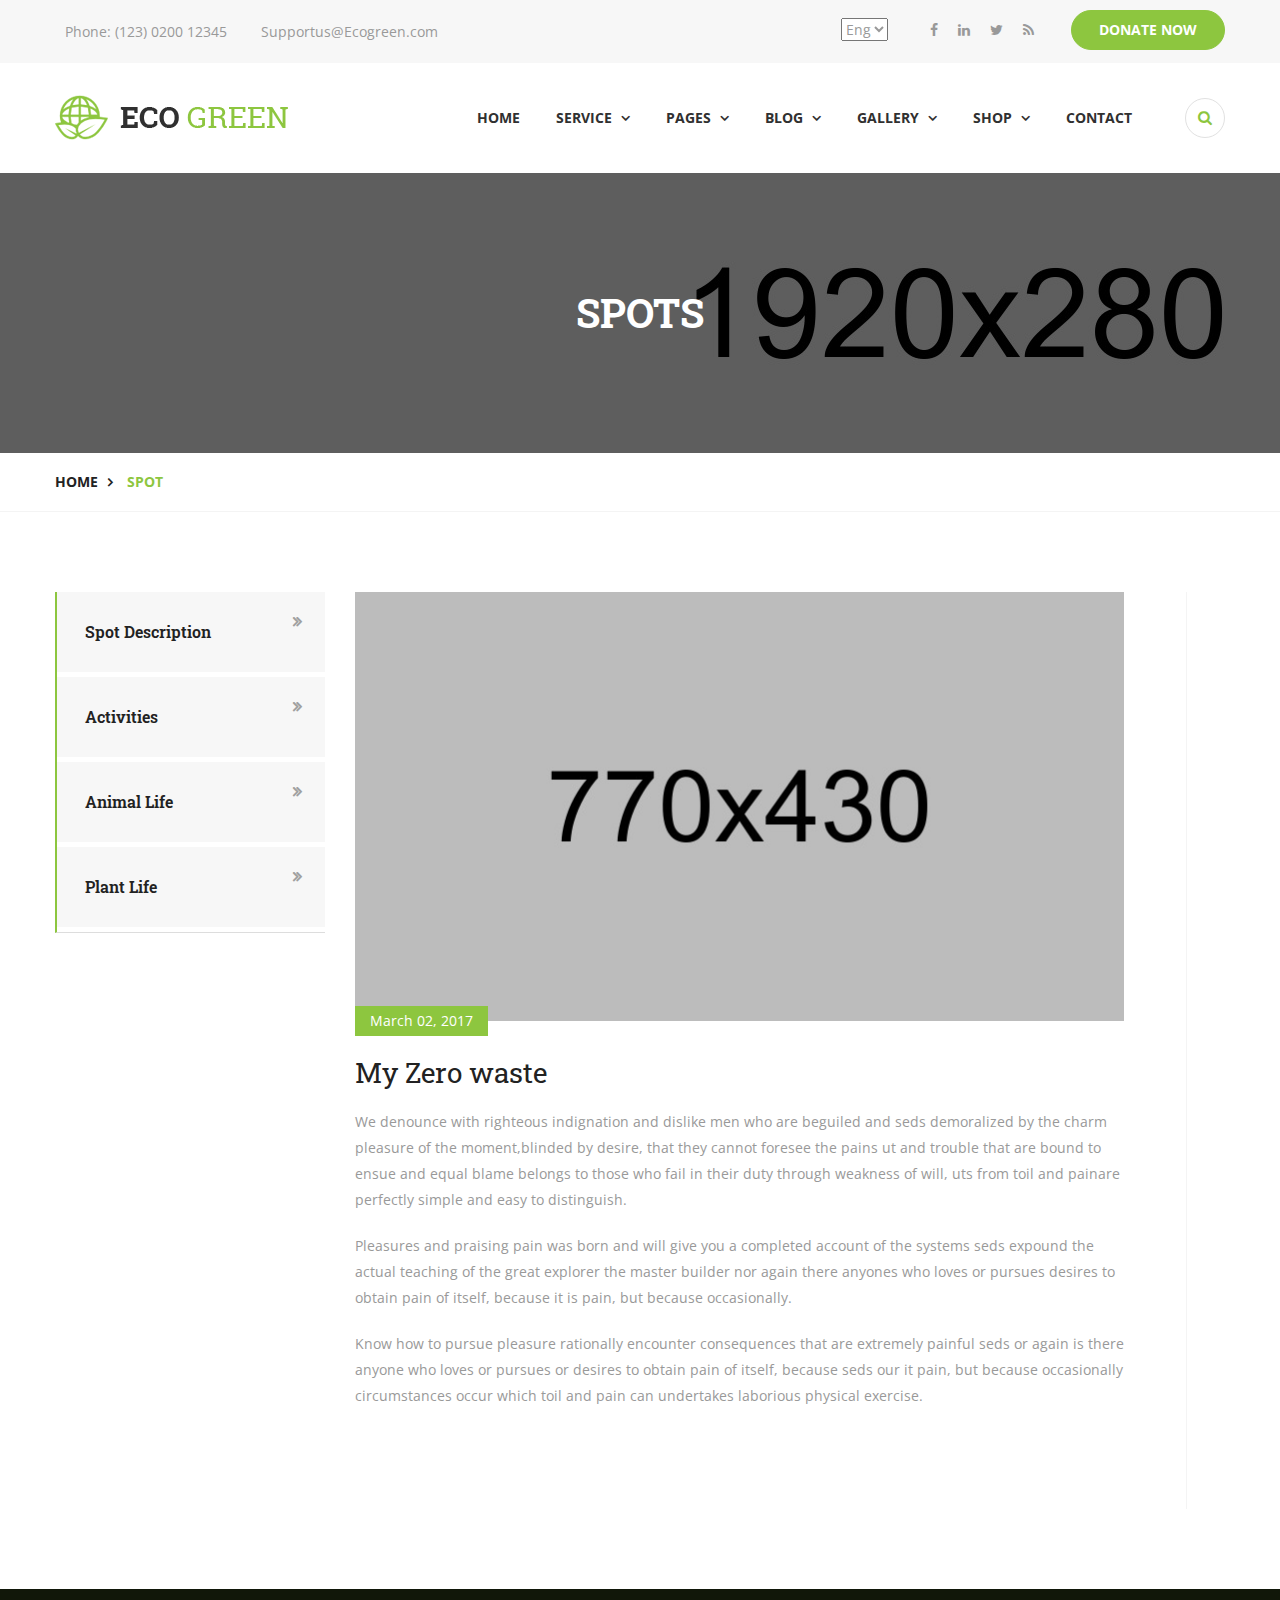
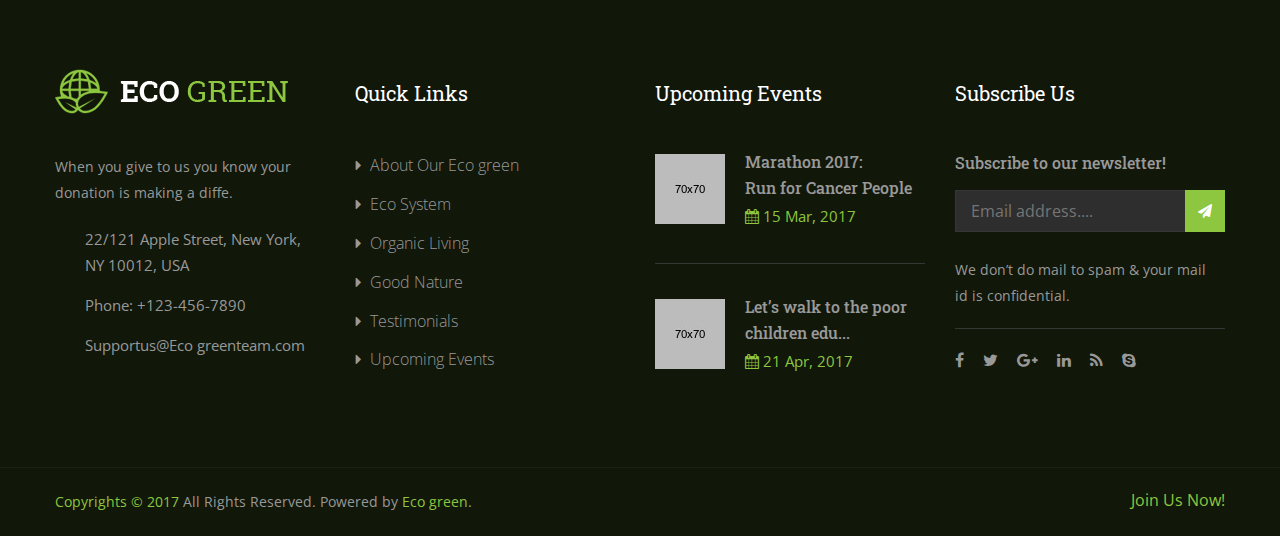
==== commit c43889cf: "edited frontend" ====
--- a/spot-view.html
+++ b/spot-view.html
@@ -181,18 +181,18 @@
         <div class="row">
             <div class="col-lg-3 col-md-4 col-sm-12">
                 <div class="default-sidebar">
-                    <ul class="service-catergory">
-                        <li><a href="recycling.html">Recycling</a></li>
-                        <li><a href="Eco-System.html">Eco System</a></li>
-                        <li><a href="Save-Water.html">Save Water</a></li>
-                        <li><a href="Save-Animals.html">Save Animals</a></li>
-                        <li><a href="Organic-Living.html">Organic Living</a></li>
-                        <li><a href="Good-Nature.html">Good Nature</a></li>
+                    <ul class="service-catergory nav nav-tabs">
+                        <li><a data-toggle="tab" href="#spot">Spot Description</a></li>
+                        <li><a data-toggle="tab" href="#activities">Activities</a></li>
+                        <li><a data-toggle="tab" href="#animals">Animal Life</a></li>
+                        <li><a data-toggle="tab" href="#plants">Plant Life</a></li>
                     </ul>
                   
                 </div>
             </div>
-            <section class="blog-single-post blog-section col-lg-9 col-md-8 col-sm-12">
+<div class="tab-content col-lg-9 col-md-8 col-sm-12">
+    <div id="spot" class="tab-pane fade in active">
+      <section class="blog-single-post blog-section">
     
                 <div class="post-area spots-description">
                     <article class="default-blog-news">
@@ -217,15 +217,17 @@
 
                 </div>
 </section>
-
-
-           <div class="col-lg-9 col-md-8 col-sm-12">
+    </div>
+
+
+    <div id="activities" class="tab-pane fade">
+      <div class="col-lg-9 col-md-8 col-sm-12">
                 <div class="service">
                     <div class="row">
                         <div class="col-md-4 col-sm-6 col-x-12">
                             <div class="service-item center">
                                 <div class="icon-box">
-                                    <span class="icon-can"></span>
+                                    <i class="fa fa-bicycle"></i>
                                 </div>
                                 <h4>Recycling</h4>
                                 <p>Praising pain was born & I will give  you a complete ac of the all systems, expound the actual great.</p>
@@ -234,7 +236,7 @@
                         <div class="col-md-4 col-sm-6 col-x-12">
                             <div class="service-item center">
                                 <div class="icon-box">
-                                    <span class="icon-tool"></span>
+                                    <i class="fa fa-paw"></i>
                                 </div>
                                 <h4>Eco System</h4>
                                 <p>Praising pain was born & I will give  you a complete ac of the all systems, expound the actual great.</p>
@@ -243,7 +245,7 @@
                         <div class="col-md-4 col-sm-6 col-x-12">
                             <div class="service-item center">
                                 <div class="icon-box">
-                                    <span class="icon-nature-1"></span>
+                                   <i class="fa fa-leaf"></i>
                                 </div>
                                 <h4>Save Water</h4>
                                 <p>Praising pain was born & I will give  you a complete ac of the all systems, expound the actual great.</p>
@@ -279,6 +281,22 @@
                     </div>
                 </div>
             </div>
+    </div>
+
+
+    <div id="animals" class="tab-pane fade">
+      <h3>Menu 2</h3>
+      <p>Sed ut perspiciatis unde omnis iste natus error sit voluptatem accusantium doloremque laudantium, totam rem aperiam.</p>
+    </div>
+    <div id="plants" class="tab-pane fade">
+      <h3>Menu 3</h3>
+      <p>Eaque ipsa quae ab illo inventore veritatis et quasi architecto beatae vitae dicta sunt explicabo.</p>
+    </div>
+  </div>
+            
+
+
+           
 
             
             </div>
--- a/css/style.css
+++ b/css/style.css
@@ -1742,7 +1742,9 @@
   background: #f7f7f7;
   padding: 14px 0;
   margin-bottom: 5px;
-}
+
+}
+
 
 .default-sidebar .service-catergory li.active {
   background: #8dc63f;
@@ -8425,17 +8427,42 @@
   margin-bottom: 30px;
 }
 
-
-
-
-
-
-
-
-
-
-
-
-
-
-
+.service-catergory li {
+  float: none;
+}
+
+.service-category li.active{
+  background: white;
+  color: #8dc63f;
+}
+
+.default-sidebar .service-catergory li.active{
+  background: none;
+}
+.default-sidebar .service-catergory li.active a,
+.default-sidebar .service-catergory li.active a:hover
+{
+  color:#8dc63f;
+  border:none;
+}
+
+
+.icon-box .fa {
+  font-size: 40px;
+
+
+}
+
+.service .service-item:hover .icon-box .fa {
+  color: white;
+  z-index: 10;
+  position: relative;
+}
+
+
+
+
+
+
+
+
